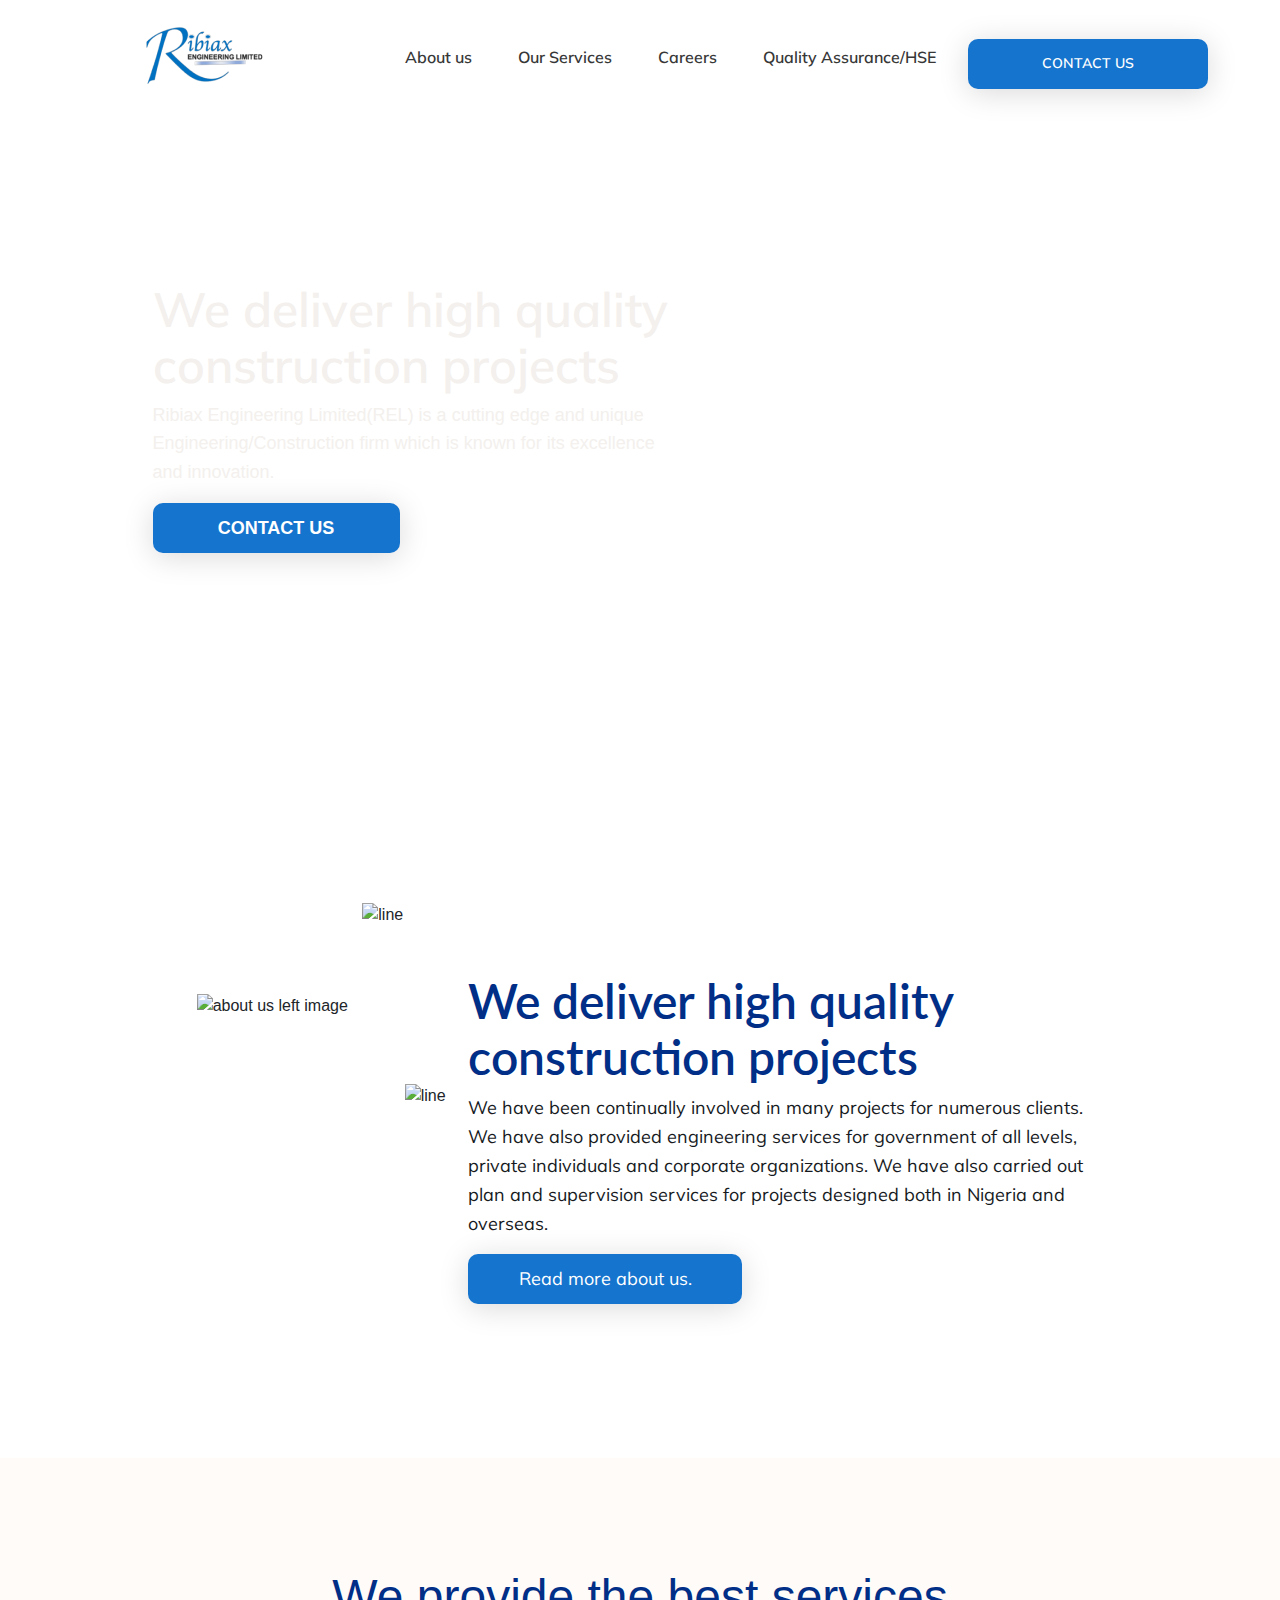
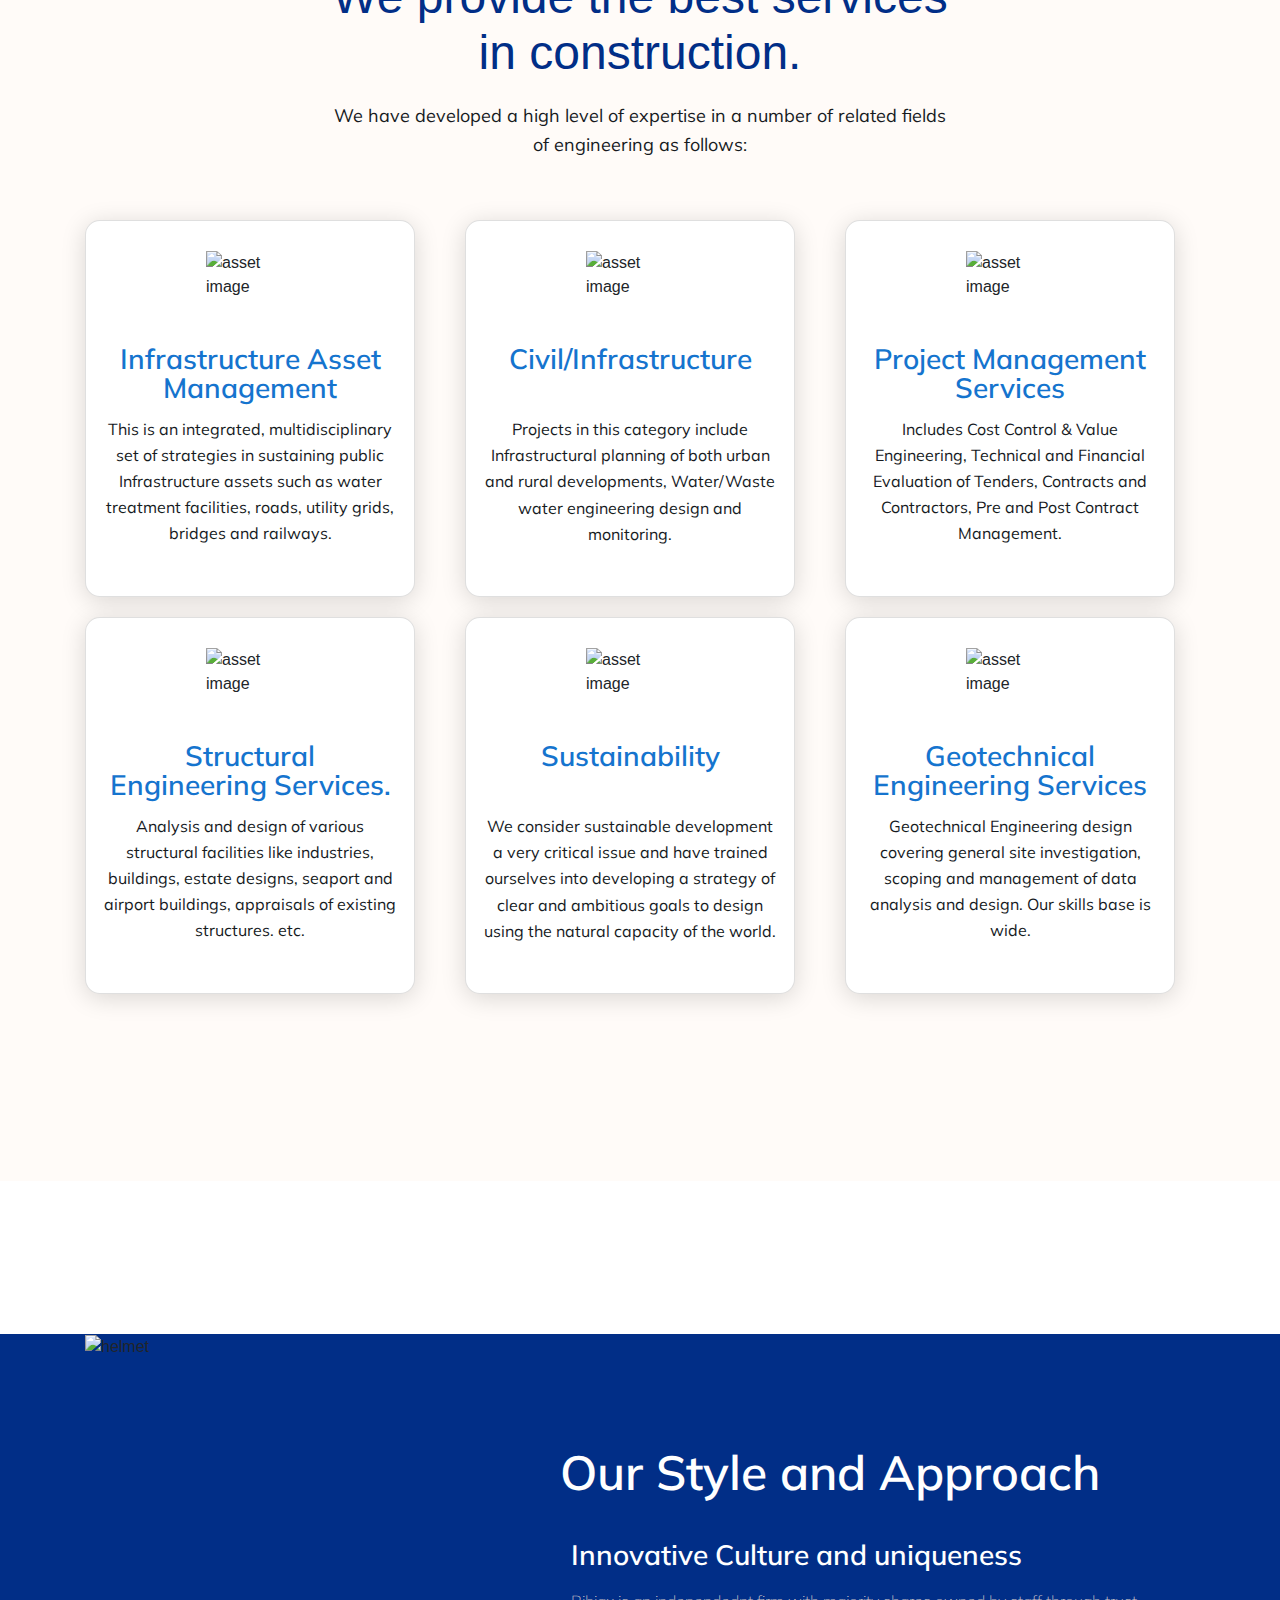
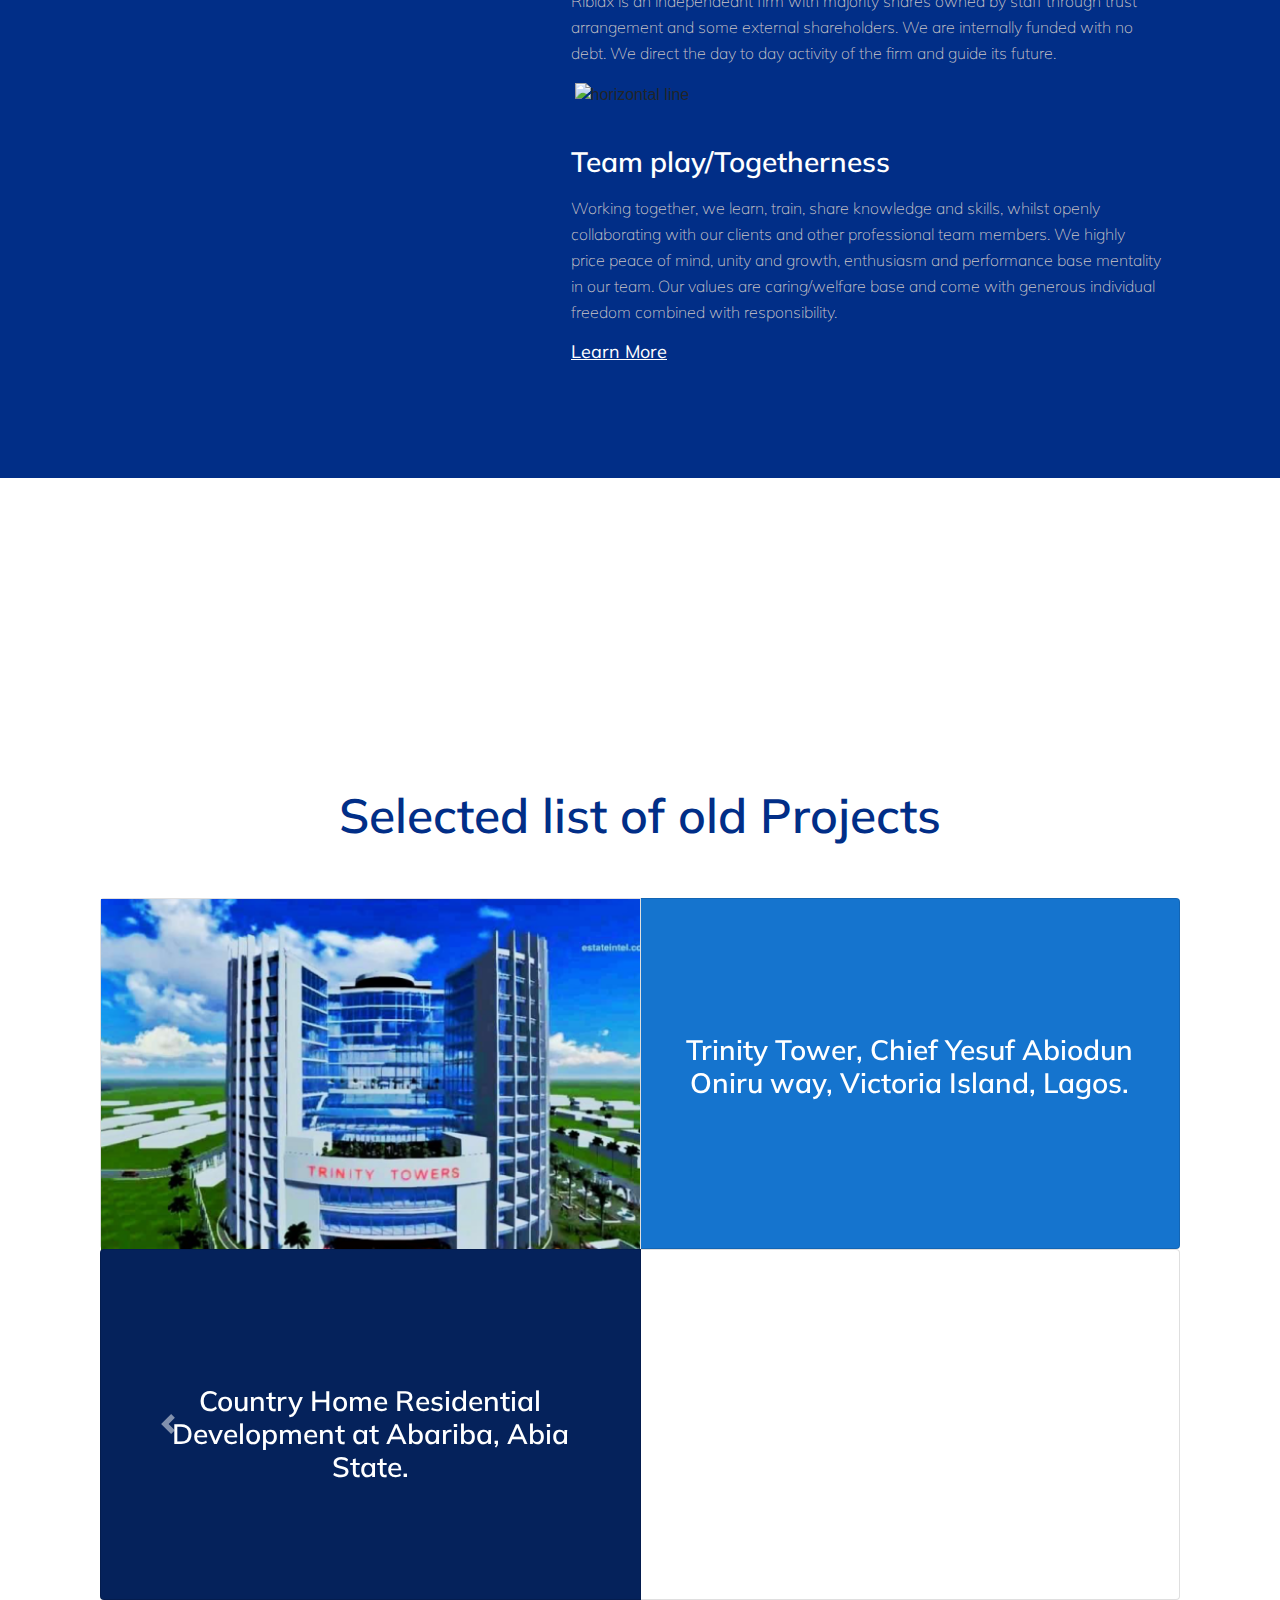
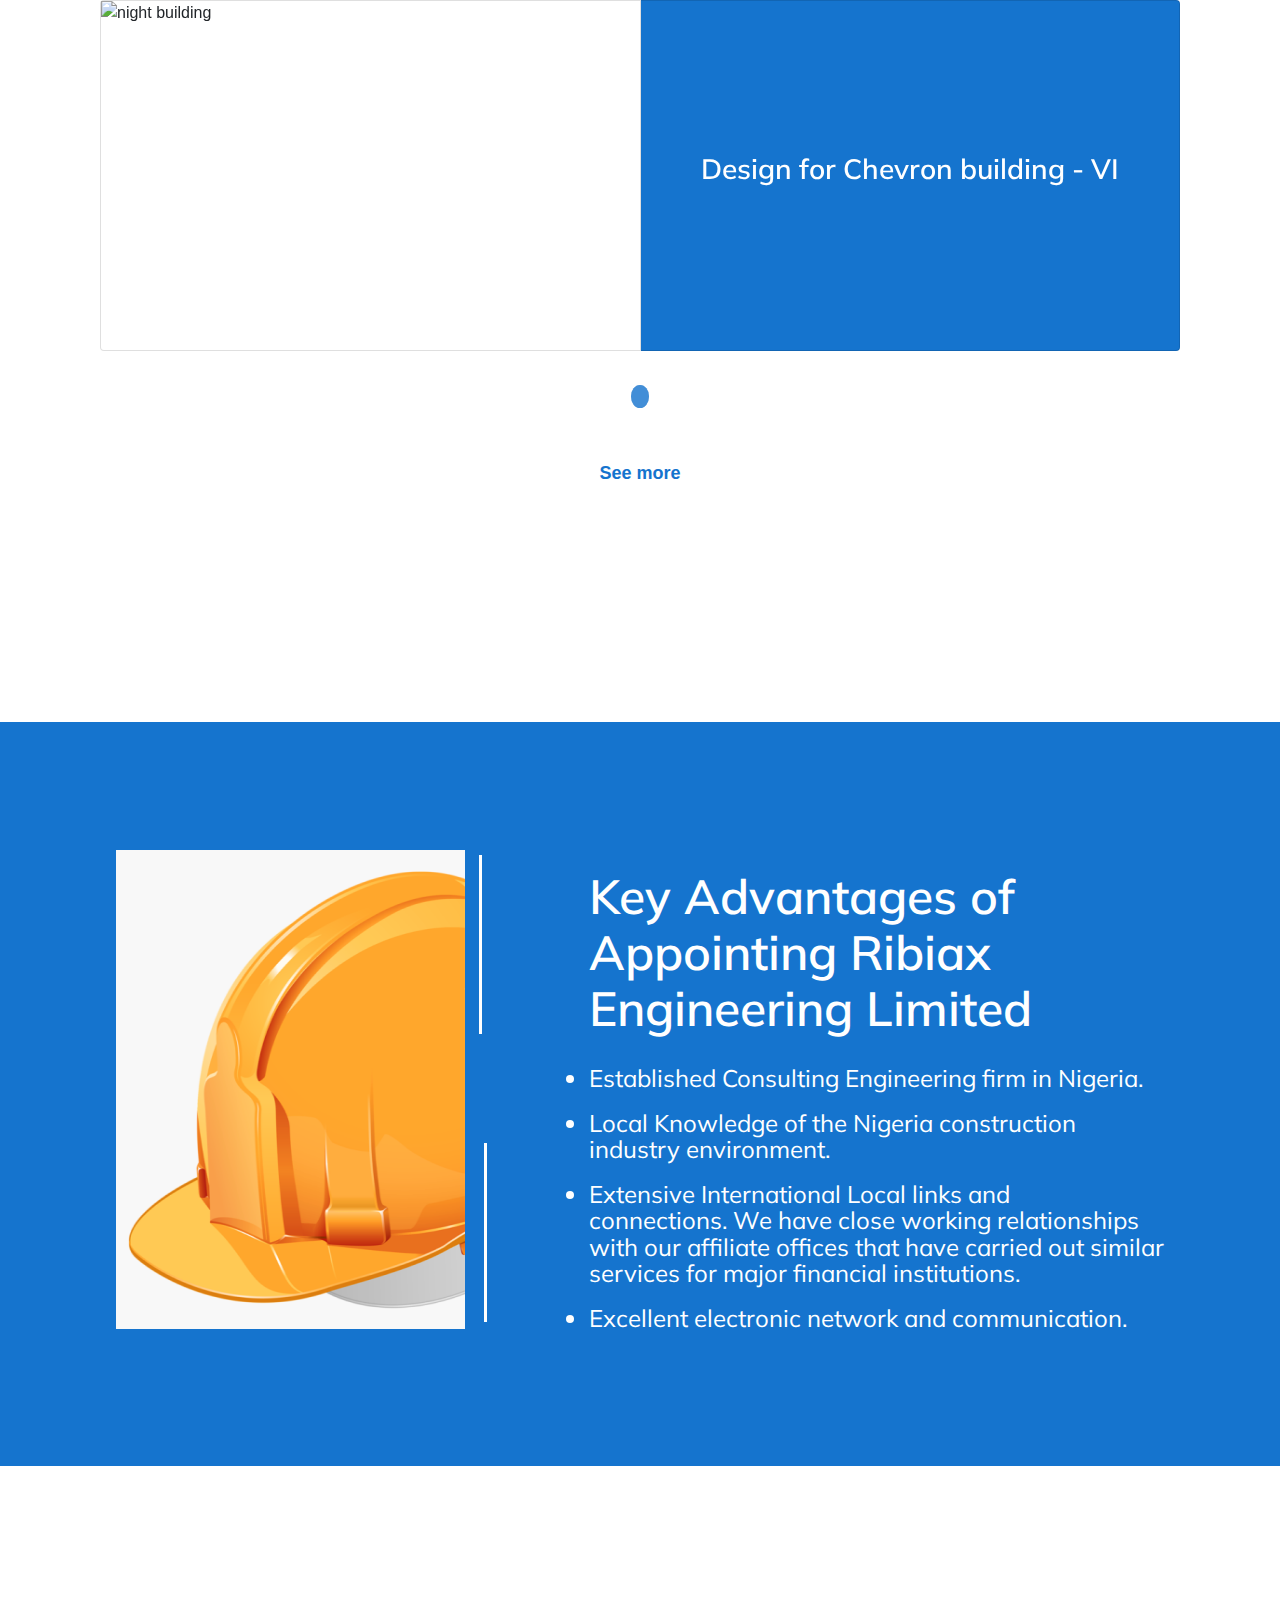
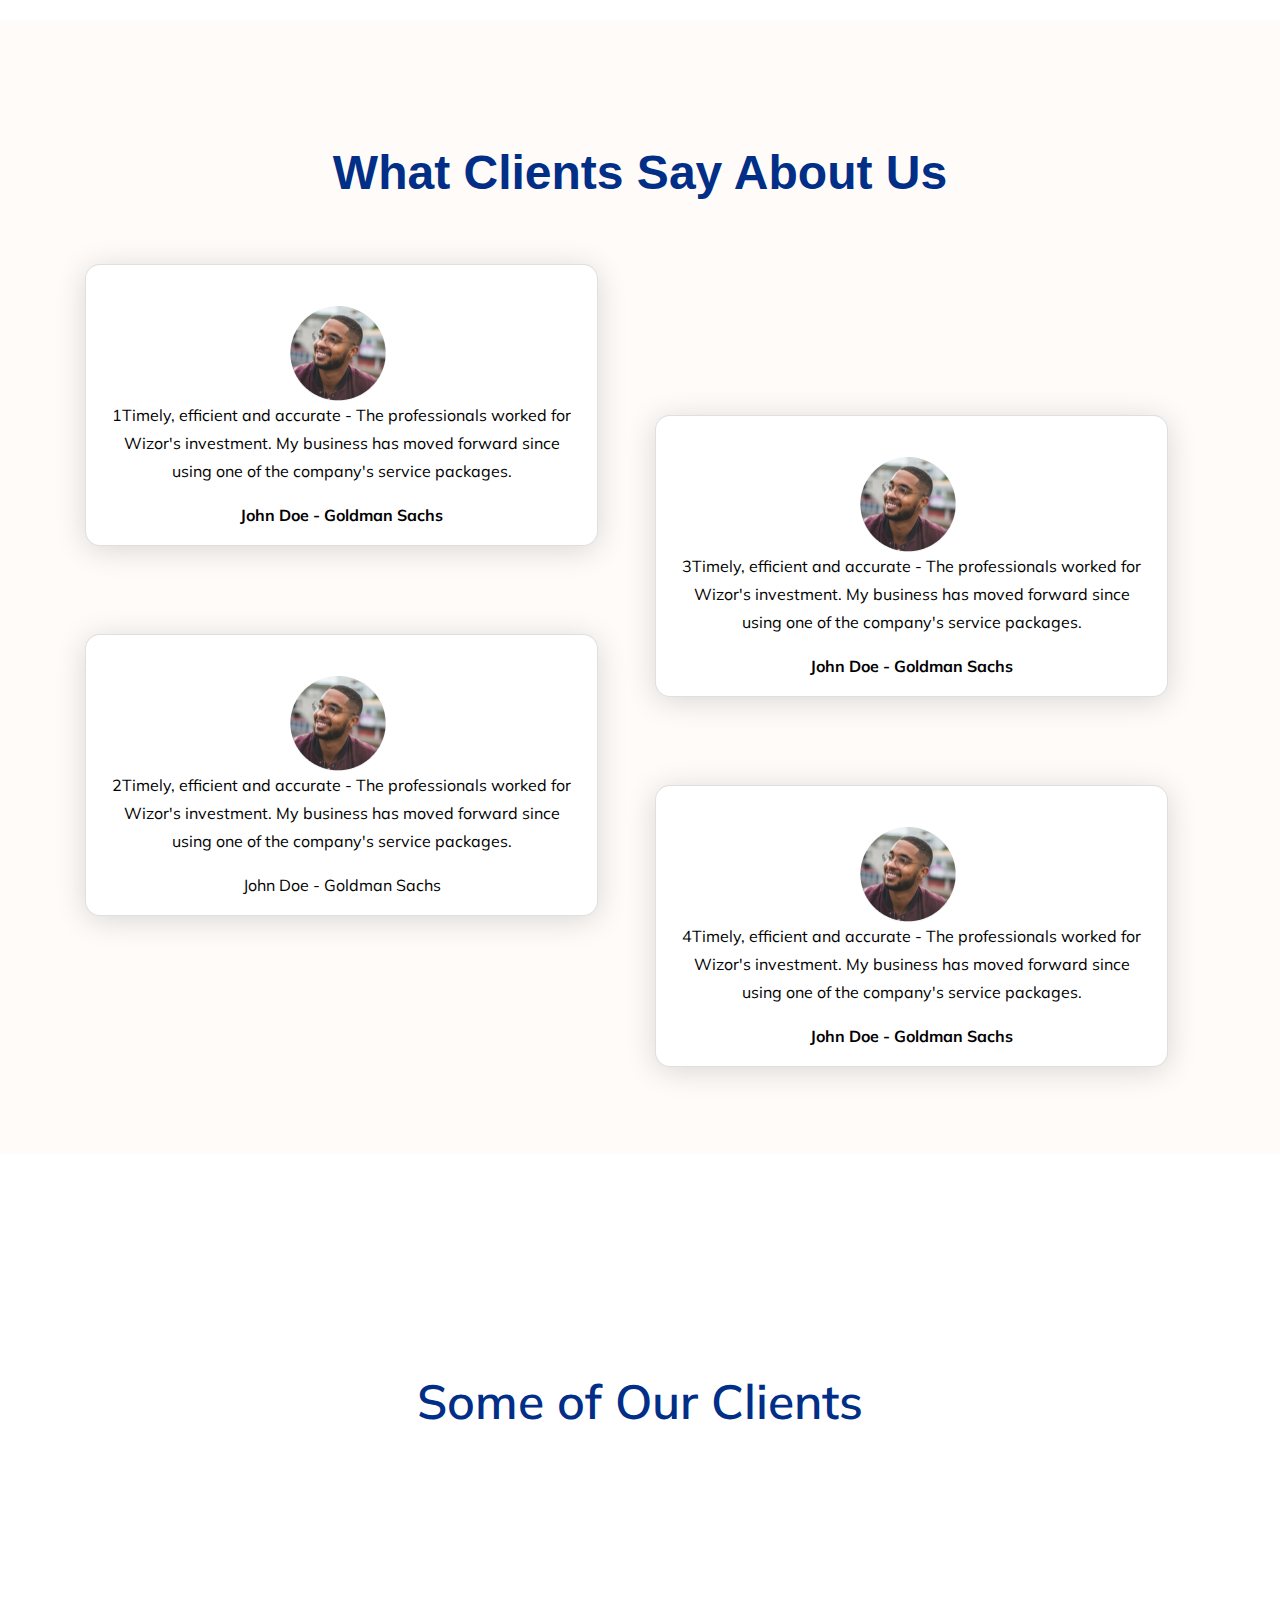
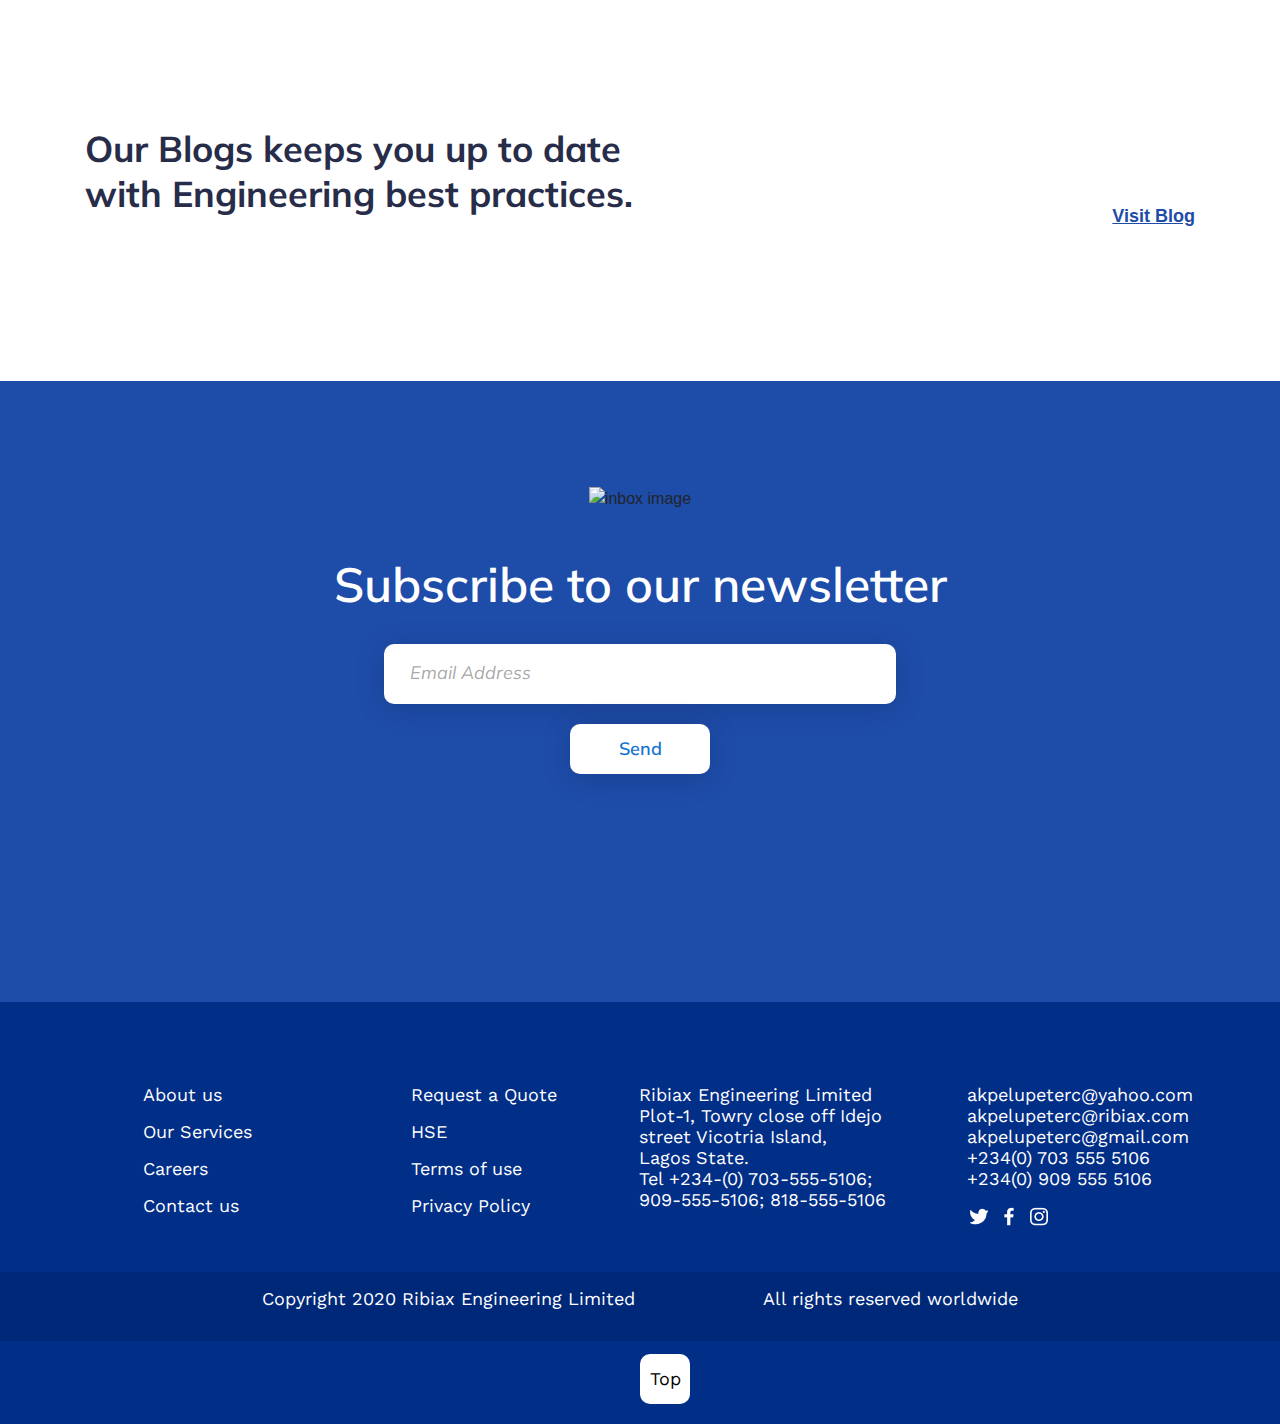
==== index.html @ f1df499e "Linked the style and approach write up on the landing page to the main page" ====
<!DOCTYPE html>
<html lang="en">
<head>
    <meta charset="UTF-8">
    <meta name="viewport" content="width=device-width, initial-scale=1.0">
    <meta http-equiv="X-UA-Compatible" content="ie=edge">
    <title>Ribiax</title>
    <meta charset="utf-8">
    <meta name="viewport" content="width=device-width, initial-scale=1">
    <link rel="stylesheet" href="https://maxcdn.bootstrapcdn.com/bootstrap/4.4.1/css/bootstrap.min.css">
    <script src="https://ajax.googleapis.com/ajax/libs/jquery/3.4.1/jquery.min.js"></script>
    <script src="https://cdnjs.cloudflare.com/ajax/libs/popper.js/1.16.0/umd/popper.min.js"></script>
    <script src="https://maxcdn.bootstrapcdn.com/bootstrap/4.4.1/js/bootstrap.min.js"></script>
  <!-- font-awesome -->
  <link rel="stylesheet" href="https://use.fontawesome.com/releases/v5.7.0/css/all.css" 
  integrity="sha384-lZN37f5QGtY3VHgisS14W3ExzMWZxybE1SJSEsQp9S+oqd12jhcu+A56Ebc1zFSJ" crossorigin="anonymous">
  <!-- <muli Google fonts -->
  <link href="https://fonts.googleapis.com/css?family=Muli&display=swap" rel="stylesheet">
  <!-- Lato google font -->
  <link href="https://fonts.googleapis.com/css?family=Lato&display=swap" rel="stylesheet">   
   <!-- work sans font -->
  <link href="https://fonts.googleapis.com/css?family=Work+Sans&display=swap" rel="stylesheet">
  <!-- Aos library -->
  <link rel="stylesheet" href="https://unpkg.com/aos@next/dist/aos.css" />
  <!-- Sweet alert -->
  <script src="https://cdn.jsdelivr.net/npm/sweetalert2@9"></script>
<link rel="stylesheet" href="styles/index/index.css">
</head>
<body>      
      <!-- Navigation bar -->
      <nav class="navbar navbar-expand-sm  navbar-dark header-2" id="sect">
        <a class="navbar-brand log" href="#"> <img src="image/brand.png" alt="logo"></a>
        <button class="navbar-toggler" type="button" data-toggle="collapse" data-target="#collapsibleNavbar"
        style="background: #1574CE;">
          <span class="navbar-toggler-icon"></span>
        </button>
        <div class="collapse navbar-collapse exp-colapse " id="collapsibleNavbar">
          <ul class="navbar-nav no">
            <li class="nav-item ni">
              <a about class="nav-link exp" href="about.html">About us</a>
            </li>
            <li class="nav-item ni">
              <a class="nav-link exp second" href="services.html">Our Services</a>
            </li>
            <li class="nav-item ni">
              <a class="nav-link exp third" href="careers.html">Careers</a>
            </li>    
            <li class="nav-item ni">
                <a class="nav-link exp fifth" href="#">Quality Assurance/HSE</a>  
            </li>
            <li class="nav-item right-btn">
                <a href="contact.html">
                  <button type="submit">CONTACT US</button>
                </a>                    
              </li>    
          </ul>
        </div>  
      </nav>
      <!-- End of navigation bar -->
      <main>
      <div class="container-fluid top-fluid">
        <div top-content>
          <h2>We deliver high quality<br> construction projects</h2>
          <p>Ribiax Engineering Limited(REL) is a cutting edge and unique<br>
             Engineering/Construction firm which is known for its excellence<br>
              and innovation.</p>
              <button type="submit">CONTACT US</button> 
              <a href="about.html">Learn More</a>
        </div>
      </div>
        <!-- About us section-->
  <section>
    <div class="container cont-abou">
      <div class="row justify-content-center cont-about-2">
        <div class="left">
          <img src="image/building.png" alt="about us left image" class="build img-fluid">
          <img src="image/line.png" alt="line" class="img-fluid">
          <img src="image/line.png" alt="line" class="img-fluid">     
          
        </div>
        <div class="right">
        <h2>We deliver high quality<br>construction projects</h2>
        <p>We have been continually involved in many projects for numerous clients.<br>
        We have also provided engineering services for government of all levels,<br>
        private individuals and corporate organizations. We have also carried out<br>
        plan and supervision services for projects designed both in Nigeria and <br>
        overseas.</p>
        <button type="submit">Read more about us.</button> 
        </div>
      </div>
    </div>
  </section>
<!-- Services section -->
<section>
  <div class="container-fluid services">
    <div class="container services-content">
    <h2>We provide the best services<br> in construction.</h2>
    <p>We have developed a high level of expertise in a number of related fields<br>
      of engineering as follows:</p>
      <div class="row c-row justify-content-center">
        <div class="col-md-4 col-sm-4 w-card fir">
          <div class="card">
            <img src="image/asset.png" alt="asset image" class="img-fluid">
            <h4>Infrastructure Asset<br>
            Management</h4>
            <p>This is an integrated, multidisciplinary<br>
            set of strategies in sustaining public<br> 
            Infrastructure assets such as water<br>
             treatment facilities, roads, utility grids,<br>
            bridges and railways.</p>
          </div>
          <div class="card">
            <img src="image/structural.png" alt="asset image" class="img-fluid">
            <h4>Structural<br>Engineering Services.</h4>
            <p>Analysis and design of various<br>
               structural facilities like industries,<br> 
               buildings, estate designs, seaport and<br>
               airport buildings, appraisals of existing<br>
               structures. etc.</p>
          </div>
        </div>
        <div class="col-md-4 col-sm-4 w-card w-card-2">
          <div class="card infr">
            <img src="image/civil.png" alt="asset image" class="img-fluid">
            <h4>Civil/Infrastructure</h4>
            <p s-card-content>Projects in this category include<br>
              Infrastructural planning of both urban<br> 
              and rural developments, Water/Waste<br>
               water engineering design and<br>
               monitoring.</p>
          </div>
          <div class="card sus">
            <img src="image/sustain.png" alt="asset image" class="img-fluid">
            <h4>Sustainability</h4>
            <p s-card-content>We consider sustainable development<br>
               a very critical issue and have trained<br> 
               ourselves into developing a strategy of <br>
               clear and ambitious goals to design<br>
               using the natural capacity of the world.</p>
          </div>
        </div>
        <div class="col-md-4 col-sm-4 w-card">
          <div class="card proj">
            <img src="image/project.png" alt="asset image" class="img-fluid">
            <h4>Project Management<br>Services</h4>
            <p>Includes Cost Control & Value<br>
              Engineering, Technical and Financial<br> 
              Evaluation of Tenders, Contracts and<br>
              Contractors, Pre and Post Contract<br>
              Management.</p>
          </div>
          <div class="card geo">
            <img src="image/geotech.png" alt="asset image" class="img-fluid">
            <h4>Geotechnical<br>
              Engineering Services</h4>
            <p>Geotechnical Engineering design<br>
              covering general site investigation,<br> 
              scoping and management of data<br>
               analysis and design. Our skills base is<br>
               wide.</p>
          </div>
        </div>
      </div>
  </div>
  </div>
</section>
<!-- End of services section -->

<!-- Style and Approach -->
<section>
  <div class="style">
 <div class="container con">
  <div class="row">
    <div class="col-md-4 col-sm-3 hel">
   <img src="image/helmet.png" alt="helmet" class="img-fluid">
    </div>
    <div class="col-md-8 col-sm-9 top-head-1">
   <h2>Our Style and Approach</h2>
   <h6>Innovative Culture and uniqueness</h6>
   <p>Ribiax is an independednt firm with majority shares owned by staff through trust<br>
     arrangement and some external shareholders. We are internally funded with no<br>
      debt. We direct the day to day activity of the firm and guide its future.</p>
      <img src="image/hori-line.png" alt="horizontal line" class="img-fluid">
      <h6>Team play/Togetherness</h6>
   <p>Working together, we learn, train, share knowledge and skills, whilst openly<br>
      collaborating with our clients and other professional team members. We highly<br>
       price peace of mind, unity and growth, enthusiasm and performance base mentality<br> 
       in our team. Our values are caring/welfare base and come with generous individual<br>
      freedom combined with responsibility.</p>
      <a href="about-style-approach.html">Learn More</a>
    </div>
  </div>
 </div>
  </div>
 </section>
<!-- End of style and approach -->

<!-- List of projects -->

<section>
  <div class="container">
    <div class="row project-row justify-content-center">
      <div class="col-md-12 col-sm-12 project">
        <h2>Selected list of old Projects</h2>
        <!-- Carousel -->
        <div id="demo" class="carousel slide" data-ride="carousel">
 
          <!-- Indicators -->
          <ul class="carousel-indicators indi">
            <li class="f" data-target="#demo" data-slide-to="0" class="active"></li>
            <li class="f" data-target="#demo" data-slide-to="1"></li>
            <li class="f" data-target="#demo" data-slide-to="2"></li>
          </ul>
        
          <!-- The slideshow -->
          <div class="carousel-inner">
            <div class="carousel-item active">
              
        <div class="container">
          <div class="card-group ca">
              <div class="card">
                <img src="image/7.png" alt="">
              </div>
              <div class="card content">
              <p>Trinity Tower, Chief Yesuf Abiodun<br>
              Oniru way, Victoria Island, Lagos.</p>  
              </div>
            </div>
            <div class="card-group ca">
              <div class="card content-2">
                <p>Country Home Residential<br>
                Development at Abariba, Abia<br>
                State.</p>
              </div>
              <div class="card content-3">
               <img src="image/tall.png" alt=""> 
              </div>
            </div>
            <div class="card-group ca">
              <div class="card">
             <img src="image/night-build.png" alt="night building">
              </div>
              <div class="card content-4">
              <p>Design for Chevron building - VI</p>
              </div>
            </div>
          </div>
            </div>
            <div class="carousel-item">
              
        <div class="container">
          <div class="card-group ca">
              <div class="card">
                <img src="image/7.png" alt="">    
              </div>
              <div class="card content">
                <p>Trinity Tower, Chief Yesuf Abiodun<br>
                  Oniru way, Victoria Island, Lagos.</p>  
              </div>
            </div>
            <div class="card-group ca">
              <div class="card content-2">
                <p>Country Home Residential<br>
                  Development at Abariba, Abia<br>
                  State.</p>
              </div>
              <div class="card">
                <img src="image/tall.png" alt="">   
              </div>
            </div>
            <div class="card-group ca">
              <div class="card">
                <img src="image/night-build.png" alt="night building">    
              </div>
              <div class="card content-4">
                <p>Design for Chevron building - VI</p>   
              </div>
            </div>
          </div>
            </div>
            <div class="carousel-item">
              
        <div class="container">
          <div class="card-group ca">
              <div class="card">
             <img src="image/7.png" alt="">      
              </div>
              <div class="card content">
                <p>Trinity Tower, Chief Yesuf Abiodun<br>
                  Oniru way, Victoria Island, Lagos.</p>
              </div>
            </div>
            <div class="card-group ca">
              <div class="card content-2">
                <p>Country Home Residential<br>
                  Development at Abariba, Abia<br>
                  State.</p>   
              </div>
              <div class="card">
                <img src="image/tall.png" alt="">  
              </div>
            </div>
            <div class="card-group ca">
              <div class="card">
                <img src="image/night-build.png" alt="night building">     
              </div>
              <div class="card content-4">
                <p>Design for Chevron building - VI</p>
              </div>
            </div>
          </div>
            </div>
          </div>
        
          <!-- Left and right controls -->
          <a class="carousel-control-prev" href="#demo" data-slide="prev">
            <span class="carousel-control-prev-icon"></span>
          </a>
          <a class="carousel-control-next" href="#demo" data-slide="next">
            <span class="carousel-control-next-icon"></span>
          </a>
        
        </div>
 
      </div>
      <div class="link-ongoing">
      <a href="completed-proj.html" style="margin: 8%;"><p style="text-align: center; font-family: 'Noto sans', sans-serif;
       color: #1574CE; margin-top: 7%; font-weight: 580;
       font-size: 18px;">
       See more</p></a>
      </div>
    </div>
  </div>
 </section>
<!-- End of List of projects -->

<!-- Advantages section -->

 <!-- Advantage section -->
 <section>
  <div class="container adv">
    <div class="row justify-content-center">
      <div class="left">
       <img src="image/eng-helmet.png" alt="helmet image" class="img-fluid">
       <img src="image/white-line.png" alt="line" class="img-fluid"> 
       <img src="image/white-line.png" alt="line" class="img-fluid">          
      </div>
      <div class="right right-new">
        <h2>Key Advantages of <br>
          Appointing Ribiax<br> Engineering Limited</h2>
          <ul>
            <li>Established Consulting Engineering firm in Nigeria.</li>
            <li loc>Local Knowledge of the Nigeria construction<br>
            industry environment.</li>
            <li loc>Extensive International Local links and <br>
              connections. We have close working relationships<br>
            with our affiliate offices that have carried out similar<br>
          services for major financial institutions.</li>
          <li loc>Excellent electronic network and communication.</li>
          </ul>
      </div>
    </div>
  </div>
 </section>
<!-- End of Advantages section -->

<!-- Testimonial section -->
<section test>
  <div class="container-fluid testimonial">
    <h2>What Clients Say About Us</h2>
    <div class="container">
      <div class="row card-test">
        <div class="col-md-6 col-sm-6 left-2">
        <div class="card">
          <img src="image/Ellipse-2.png" alt="human photo">
          <p>1Timely, efficient and accurate - The professionals worked for<br>
           Wizor's investment. My business has moved forward since<br>
           using one of the company's service packages.</p>
           <p second>John Doe - Goldman Sachs</p>
        </div>  
        <div class="card test-card second">
          <img src="image/Ellipse-2.png" alt="human photo">
          <p two>2Timely, efficient and accurate - The professionals worked for<br>
           Wizor's investment. My business has moved forward since<br>
           using one of the company's service packages.</p>
           <p >John Doe - Goldman Sachs</p>
        </div>
        </div>
        <div class="col-md-6 col-sm-6 right-2">
          <div class="card f-right three">
            <img src="image/Ellipse-2.png" alt="human photo">
          <p>3Timely, efficient and accurate - The professionals worked for<br>
           Wizor's investment. My business has moved forward since<br>
           using one of the company's service packages.</p>
           <p second>John Doe - Goldman Sachs</p>
          </div>
          <div class="card test-card b-right four">
            <img src="image/Ellipse-2.png" alt="human photo">
          <p>4Timely, efficient and accurate - The professionals worked for<br>
           Wizor's investment. My business has moved forward since<br>
           using one of the company's service packages.</p>
           <p second>John Doe - Goldman Sachs</p>
          </div> 
        </div>
      </div>
    </div>
  </div>
 </section>
<!-- End of testimonial section -->

<!-- Clients section -->
<section>
  <div class="container-fluid clients">
    <h2>Some of Our Clients</h2>   
    <marquee behavior="" direction="">     
    <div class="row cssmarquee">
     <img src="image/Group 572.png" alt="">
     <img src="image/arm.png" alt="">
     <img src="image/unnamed.png" alt="">
     <img src="image/UPDC-LOGO.png" alt="">
     <img src="image/africa.png" alt="">
     <img src="image/nnpc.png" alt="">        
     <img src="image/spdc-internships.png" alt="">
    </div>
  </marquee>
  </div>
 </section>
<!-- End of clients section -->

<!-- Blog section -->
<section>
<div class="container blog">
<h4>Our Blogs keeps you up to date<br>
 with Engineering best practices.</h4>
 <a href="https://www.ribiax.com">Visit Blog</a>
</div>
</section>
<!-- <div class="container-fluid blog-card">
  <div class="row justify-content-center">
  <div class="first-image col-md-3 col-sm-3">
    <img src="image/drilldown-blog-1.jpg" alt="blog-1 image">
  </div>
  <div class="second-image col-md-3 col-sm-3">
    <img src="image/art-blog.jpg" alt="blog-2 image">
  </div>
  <div class="third-image col-md-3 col-sm-3">
    <img src="image/woman-blog.jpg" alt="blog-3">
  </div>
  <div class="fourth-image col-md-3 col-sm-3">
    <img src="image/plain-wall-blog.jpg" alt="blog-4">
  </div>
</div>
</div> -->

<!-- Newsletter section -->
<section>
  <div class="container-fluid newsletter">
    <div class="row justify-content-center cen">
  <img src="image/Group 561.png" alt="inbox image">      
          </div>
    <h4>Subscribe to our newsletter</h4>    
    <form id="subscribe">     
    <div class="row justify-content-center in">
      <input type="search" id="email" placeholder="Email Address" required>
    </div>
   <div class="row justify-content-center"> <button type="submit">Send</button></div>
  </form>
    </div>
 </section>
 <!-- End of Newsletter section -->

  <!-- Footer section -->
<footer>
  <div class="foot">
  <div class="container-fluid">
    <div class="row justify-content-center">
      <div class="col left-column">
        <p><a href="#">About us</a></p>
        <p><a href="#">Our Services</a></p>
        <p> <a href="#">Careers</a></p>
        <p><a href="">Contact us</a></p>          
      </div>
      <div class="col left-column-2">
        <p><a href="#">Request a Quote</a></p>
        <p><a href="#">HSE</a></p>
        <p><a href="#">Terms of use</a></p>
        <p><a href="#">Privacy Policy</a></p>    
      </div>
      <div class="col left-column-3">
        <p>Ribiax Engineering Limited<br>
           Plot-1, Towry close off Idejo street Vicotria Island, <br>
           Lagos State.<br>
           Tel +234-(0) 703-555-5106;<br>
           909-555-5106; 818-555-5106</p>
      </div>
      <div class="col d-col left-column-4">
        <p>akpelupeterc@yahoo.com<br>
           akpelupeterc@ribiax.com<br>
           akpelupeterc@gmail.com<br>
           +234(0) 703 555 5106<br>
           +234(0) 909 555 5106</p>
           <div class="social">
             <a href="https://twitter.com/ribiax">
               <img src="image/eva_twitter-fill.png" alt="twitter logo">
            </a>
            <a href="">
              <img src="image/facebook-icon.png" alt="facebook social icon">
            </a>
             <a href="">
               <img src="image/instagram-icon.png" alt="facebook social icon">
            </a>
           </div>
      </div>
    </div>
    <div class="row  copy">
      <p>Copyright 2020 Ribiax Engineering Limited</p>
      <p second>All rights reserved worldwide</p>
    </div>
  </div>
  <div class="scrol">
    <a href="#sect"><button>Top</button></a>
  </div>
  </div>
 </footer>
</main>
  <!-- Javascript animate on scroll -->
  <script src="https://unpkg.com/aos@next/dist/aos.js"></script>
  <script>
    AOS.init({
        offset: 400,
        duration: 1000
    });
  </script>
      <script src="newsletter.js"></script>
  <!-- Sweet alert -->
  <script src="sweetalert2.all.min.js"></script>
<!-- Optional: include a polyfill for ES6 Promises for IE11 -->
<script src="https://cdn.jsdelivr.net/npm/promise-polyfill"></script>
</body>
</html>
---- styles/index/index.css ----
html {
  scroll-behavior: smooth;
}

* {
  margin: 0;
  padding: 0;
}

#sect .log {
  margin-left: 10%;
}

#sect .exp-colapse .no .ni a[about] {
  margin-left: 7rem;
}

#sect .exp-colapse .no .ni .exp {
  color: #373737;
  font-size: 16px;
  font-family: 'Muli';
  font-weight: 590;
  margin-top: 0.5rem;
}

#sect .exp-colapse .no .ni .second {
  margin-left: 30px;
}

#sect .exp-colapse .no .ni .third {
  margin-left: 30px;
}

#sect .exp-colapse .no .ni .fifth {
  margin-left: 30px;
}

#sect .exp-colapse .no .right-btn a button[type="submit"] {
  width: 240px;
  height: 50px;
  -webkit-box-shadow: 0px 4px 30px rgba(0, 0, 0, 0.15);
          box-shadow: 0px 4px 30px rgba(0, 0, 0, 0.15);
  border-radius: 10px;
  background: #1574CE;
  font-family: 'Muli';
  font-size: 14px;
  font-weight: 600;
  line-height: 21px;
  text-align: center;
  color: #FFFFFF;
  border: none;
  margin-top: 4%;
  margin-left: 10%;
}

@media (max-width: 414px) {
  #sect .log img {
    width: 85px;
    height: 80px;
    margin-left: -1rem;
  }
  #sect .exp-colapse .no .ni a[about] {
    margin-left: 1.5rem;
  }
  #sect .exp-colapse .no .ni .exp {
    color: #373737;
    font-size: 16px;
    font-family: 'Muli';
    font-weight: 590;
    margin-left: 1.5rem;
  }
  #sect .exp-colapse .no .right-btn a button[type="submit"] {
    width: 160px;
    height: 45px;
    -webkit-box-shadow: 0px 4px 30px rgba(0, 0, 0, 0.15);
            box-shadow: 0px 4px 30px rgba(0, 0, 0, 0.15);
    border-radius: 10px;
    background: #1574CE;
    font-family: 'Muli';
    font-size: 16px;
    font-weight: 600;
    line-height: 21px;
    text-align: center;
    color: #FFFFFF;
    border: none;
    margin-left: 1.5rem;
  }
}

@media (max-width: 320px) {
  #sect .log img {
    width: 85px;
    height: 80px;
    margin-left: -1rem;
  }
  #sect .exp-colapse .no .ni a[about] {
    margin-left: 1.2rem;
  }
  #sect .exp-colapse .no .ni .exp {
    color: #373737;
    font-size: 16px;
    font-family: 'Muli';
    font-weight: 590;
    margin-left: 1.2rem;
  }
  #sect .exp-colapse .no .right-btn a button[type="submit"] {
    width: 160px;
    height: 45px;
    -webkit-box-shadow: 0px 4px 30px rgba(0, 0, 0, 0.15);
            box-shadow: 0px 4px 30px rgba(0, 0, 0, 0.15);
    border-radius: 10px;
    background: #1574CE;
    font-family: 'Muli';
    font-size: 16px;
    font-weight: 600;
    line-height: 21px;
    text-align: center;
    color: #FFFFFF;
    border: none;
    margin-left: 1.2rem;
  }
}

@media (min-width: 411px) and (max-width: 570px) {
  #sect .log img {
    width: 85px;
    height: 80px;
    margin-left: -1rem;
  }
  #sect .exp-colapse .no .ni a[about] {
    margin-left: 1.5rem;
  }
  #sect .exp-colapse .no .ni .exp {
    color: #373737;
    font-size: 16px;
    font-family: 'Muli';
    font-weight: 590;
    margin-left: 1.5rem;
  }
  #sect .exp-colapse .no .right-btn a button[type="submit"] {
    width: 160px;
    height: 45px;
    -webkit-box-shadow: 0px 4px 30px rgba(0, 0, 0, 0.15);
            box-shadow: 0px 4px 30px rgba(0, 0, 0, 0.15);
    border-radius: 10px;
    background: #1574CE;
    font-family: 'Muli';
    font-size: 16px;
    font-weight: 600;
    line-height: 21px;
    text-align: center;
    color: #FFFFFF;
    border: none;
    margin-left: 1.5rem;
  }
}

@media (min-width: 475px) and (max-width: 1000px) {
  #sect .log img {
    width: 85px;
    height: 80px;
    margin-left: -1rem;
  }
  #sect .exp-colapse .no .ni a[about] {
    margin-left: 1rem;
  }
  #sect .exp-colapse .no .ni .exp {
    color: #373737;
    font-size: 16px;
    font-family: 'Muli';
    font-weight: 590;
    margin-left: 1.5rem;
  }
  #sect .exp-colapse .no .right-btn a button[type="submit"] {
    width: 160px;
    height: 45px;
    -webkit-box-shadow: 0px 4px 30px rgba(0, 0, 0, 0.15);
            box-shadow: 0px 4px 30px rgba(0, 0, 0, 0.15);
    border-radius: 10px;
    background: #1574CE;
    font-family: 'Muli';
    font-size: 16px;
    font-weight: 600;
    line-height: 21px;
    text-align: center;
    color: #FFFFFF;
    border: none;
    margin-left: 1%;
  }
}

main .top-fluid {
  background-image: url("https://res.cloudinary.com/peterdbrainy/image/upload/v1583613796/top-head.png");
  background-size: cover;
  width: 100%;
  height: 633px;
}

main .top-fluid div[top-content] {
  padding-top: 13%;
  margin-left: 11%;
}

main .top-fluid div[top-content] h2 {
  font-family: 'Muli', sans-serif;
  font-size: 48px;
  font-weight: 600;
  line-height: 56px;
  color: #F3F0ED;
  -webkit-animation-name: moveToLeft;
          animation-name: moveToLeft;
  -webkit-animation-duration: 2s;
          animation-duration: 2s;
}

main .top-fluid div[top-content] p {
  font-size: 18px;
  line-height: 161.8%;
  color: #F3F0ED;
  font-weight: 400;
  -webkit-animation-name: moveToRight;
          animation-name: moveToRight;
  -webkit-animation-duration: 2s;
          animation-duration: 2s;
}

main .top-fluid div[top-content] button[type="submit"] {
  width: 247px;
  height: 50px;
  background: #1574CE;
  -webkit-box-shadow: 0px 4px 30px rgba(0, 0, 0, 0.15);
          box-shadow: 0px 4px 30px rgba(0, 0, 0, 0.15);
  border-radius: 10px;
  border: none;
  font-size: 18px;
  font-weight: 600;
  line-height: 21px;
  text-align: center;
  color: #FFFFFF;
  -webkit-animation-name: animateBtn;
          animation-name: animateBtn;
  -webkit-animation-duration: 1s;
          animation-duration: 1s;
  -webkit-animation-delay: 1.5s;
          animation-delay: 1.5s;
  -webkit-animation-fill-mode: backwards;
          animation-fill-mode: backwards;
}

main .top-fluid div[top-content] a {
  font-family: 'Muli';
  font-size: 18px;
  line-height: 21px;
  -webkit-text-decoration-line: underline;
          text-decoration-line: underline;
  color: #FFFFFF;
  margin-left: 46px;
  -webkit-animation-name: animateBtn;
          animation-name: animateBtn;
  -webkit-animation-duration: 1s;
          animation-duration: 1s;
  -webkit-animation-delay: 2.3s;
          animation-delay: 2.3s;
  -webkit-animation-fill-mode: backwards;
          animation-fill-mode: backwards;
}

main .top-fluid .img-fluid {
  margin-top: -8px;
}

main section {
  margin-top: 12%;
}

main .left img:nth-child(1) {
  width: 88%;
  height: 479px;
}

main .left img:nth-child(2) {
  margin-top: -73%;
  margin-left: 10px;
}

main .left img:nth-child(3) {
  margin-top: 72%;
  margin-left: -3px;
}

main .right {
  margin-top: 6%;
  margin-left: 2%;
}

main .right h2 {
  font-family: 'Lato';
  font-size: 48px;
  line-height: 56px;
  color: #012E87;
  font-weight: 600;
}

main .right p {
  font-family: 'Muli', sans-serif;
  font-size: 18px;
  line-height: 29px;
  color: #161A1E;
}

main .right button[type="submit"] {
  width: 274px;
  height: 50px;
  background: #1574CE;
  -webkit-box-shadow: 0px 4px 30px rgba(0, 0, 0, 0.15);
          box-shadow: 0px 4px 30px rgba(0, 0, 0, 0.15);
  border-radius: 10px;
  font-family: 'Muli', sans-serif;
  font-size: 18px;
  line-height: 21px;
  text-align: center;
  color: #FFFFFF;
  border: none;
}

main .services {
  max-width: 1523px;
  height: 1323px;
  background: #FFFBF8;
}

main .services .services-content h2 {
  text-align: center;
  font-family: 'Lato' sans-serif;
  font-size: 48px;
  line-height: 56px;
  text-align: center;
  color: #012E87;
  padding-top: 10%;
}

main .services .services-content p {
  font-family: 'Muli', sans-serif;
  font-size: 18px;
  line-height: 29px;
  text-align: center;
  color: #161A1E;
  margin-top: 20px;
}

main .services .services-content .c-row {
  margin-top: 61px;
}

main .services .services-content .row .w-card .card {
  width: 330px;
  height: 377px;
  margin-bottom: 20px;
  -webkit-box-shadow: 0px 4px 25px rgba(0, 0, 0, 0.15);
          box-shadow: 0px 4px 25px rgba(0, 0, 0, 0.15);
  border-radius: 15px;
}

main .services .services-content .row .w-card .card img {
  width: 80px;
  height: 81px;
  margin: 30px 20px 10px 120px;
}

main .services .services-content .row .w-card .card h4 {
  text-align: center;
  font-family: 'Muli';
  font-size: 28px;
  line-height: 106%;
  color: #1574CE;
  font-weight: 600;
  margin-top: 2px;
}

main .services .services-content .row .w-card .card p {
  font-family: 'Muli';
  font-size: 16px;
  line-height: 163%;
  text-align: center;
  color: #161A1E;
  margin-top: 5px;
}

main .services .services-content .row .w-card .card p[s-card-content] {
  margin-top: 35px;
}

main .style {
  max-width: 1523px;
  height: 744px;
  margin-top: 149px;
  background: #012E87;
}

main .style .hel img {
  margin-top: 1px;
}

main .style .top-head-1 h2 {
  font-family: 'Muli';
  font-size: 48px;
  line-height: 56px;
  text-align: center;
  color: #FFFFFF;
  font-weight: 600;
  margin-top: 110px;
}

main .style .top-head-1 h6 {
  font-family: 'Muli';
  font-size: 28px;
  line-height: 106%;
  color: #FFFFFF;
  margin-left: 106px;
  margin-top: 40px;
  font-weight: 600;
}

main .style .top-head-1 p {
  font-family: 'Muli';
  font-size: 16px;
  line-height: 163%;
  margin-left: 106px;
  color: #cec7c7;
  margin-top: 18px;
  font-weight: lighter;
}

main .style .top-head-1 img {
  margin-left: 15%;
}

main .style .top-head-1 a {
  font-family: 'Muli';
  font-size: 18px;
  line-height: 21px;
  -webkit-text-decoration-line: underline;
          text-decoration-line: underline;
  color: #FFFFFF;
  margin-left: 106px;
}

main .project-row .link-ongoing {
  margin-top: 7%;
}

main .project h2 {
  font-family: 'Muli';
  font-size: 48px;
  font-weight: 600;
  line-height: 56px;
  text-align: center;
  color: #012E87;
  margin-top: 155px;
}

main .ca .card {
  width: 523.5px;
  height: 351px;
}

main .ca .content {
  background: #1574CE;
}

main .ca .content p {
  text-align: center;
  font-family: 'Muli';
  font-size: 28px;
  font-weight: 600;
  line-height: 33px;
  color: #FFFFFF;
  margin-top: 25%;
}

main .ca .content-2 {
  background: #05225b;
}

main .ca .content-2 p {
  text-align: center;
  font-family: 'Muli';
  font-size: 28px;
  font-weight: 600;
  line-height: 33px;
  color: #FFFFFF;
  margin-top: 25%;
}

main .ca .content-4 {
  background: #1574CE;
}

main .ca .content-4 p {
  text-align: center;
  font-family: 'Muli';
  font-size: 28px;
  font-weight: 600;
  line-height: 33px;
  color: #FFFFFF;
  margin-top: 28%;
}

main #demo {
  margin-top: 55px;
}

main #demo .indi li {
  position: absolute;
  width: 18px;
  height: 3px;
  top: 50px;
  background: rgba(21, 116, 206, 0.83);
  border-radius: 50%;
}

main .adv {
  max-width: 1523px;
  height: 744px;
  top: 5041px;
  background: #1574CE;
  margin-top: 195px;
}

main .adv .left {
  padding-top: 10%;
}

main .adv .right-new {
  margin-left: 6%;
}

main .adv .right-new h2 {
  font-family: 'Muli';
  font-size: 48px;
  line-height: 56px;
  color: #FFFFFF;
  margin-top: 12%;
}

main .adv .right-new ul {
  margin-top: 5%;
}

main .adv .right-new ul li {
  font-family: 'Muli';
  font-size: 24px;
  line-height: 109%;
  color: #FFFFFF;
  margin-top: 3.3%;
}

main .testimonial {
  max-width: 1538px !important;
  height: 1134px;
  background: #FFFBF8;
}

main .testimonial h2 {
  text-align: center;
  margin-top: 110px;
  font-size: 48px;
  line-height: 56px;
  color: #012E87;
  font-weight: 600;
  padding-top: 10%;
}

main .testimonial .card-test {
  margin-top: 63px;
}

main .testimonial .card-test .left-2 .test-card {
  margin-top: 88px;
}

main .testimonial .card-test .left-2 .card {
  width: 95%;
  height: auto;
  background: #FFFFFF;
  -webkit-box-shadow: 0px 4px 30px rgba(0, 0, 0, 0.15);
          box-shadow: 0px 4px 30px rgba(0, 0, 0, 0.15);
  border-radius: 15px;
}

main .testimonial .card-test .left-2 .card img {
  width: 95.29px;
  height: 95.29px;
  margin-top: 8%;
  margin-left: 40%;
}

main .testimonial .card-test .left-2 .card p {
  font-family: 'Muli';
  font-size: 16px;
  line-height: 28px;
  text-align: center;
  color: #000000;
}

main .testimonial .card-test .left-2 .card p[second] {
  font-weight: bold;
}

main .testimonial .card-test .right-2 .f-right {
  margin-top: 151px;
}

main .testimonial .card-test .right-2 .b-right {
  margin-top: 88px;
}

main .testimonial .card-test .right-2 .card {
  width: 95%;
  height: auto;
  background: #FFFFFF;
  -webkit-box-shadow: 0px 4px 30px rgba(0, 0, 0, 0.15);
          box-shadow: 0px 4px 30px rgba(0, 0, 0, 0.15);
  border-radius: 15px;
}

main .testimonial .card-test .right-2 .card img {
  width: 95.29px;
  height: 95.29px;
  margin-top: 8%;
  margin-left: 40%;
}

main .testimonial .card-test .right-2 .card p {
  font-family: 'Muli';
  font-size: 16px;
  line-height: 28px;
  text-align: center;
  color: #000000;
}

main .testimonial .card-test .right-2 .card p[second] {
  font-weight: bold;
}

main .clients h2 {
  font-family: 'Muli';
  font-size: 48px;
  line-height: 56px;
  text-align: center;
  margin-top: 219px;
  color: #012E87;
  font-weight: 600;
}

main .clients .cssmarquee {
  margin-top: 50px;
}

main .clients .cssmarquee img {
  width: 145px;
  height: 60px;
  -webkit-transform: translateX(100%);
          transform: translateX(100%);
  margin-bottom: 20px;
}

main .clients .cssmarquee img:nth-child(3) {
  margin-left: 25px;
}

main .clients .cssmarquee img:nth-child(2) {
  margin-left: 20px;
}

main .clients .cssmarquee img:nth-child(4) {
  margin-left: 25px;
}

main .blog {
  display: -webkit-box;
  display: -ms-flexbox;
  display: flex;
  -webkit-box-orient: horizontal;
  -webkit-box-direction: normal;
      -ms-flex-direction: row;
          flex-direction: row;
  -ms-flex-wrap: wrap;
      flex-wrap: wrap;
  -webkit-box-pack: justify;
      -ms-flex-pack: justify;
          justify-content: space-between;
}

main .blog h4 {
  font-family: 'Muli';
  font-style: normal;
  font-weight: bold;
  font-size: 36px;
  line-height: 123.6%;
  color: #272C49;
}

main .blog a {
  font-family: 'Noto sans', sans-serif;
  font-style: normal;
  font-weight: 700;
  font-size: 18px;
  line-height: 123.6%;
  -webkit-text-decoration-line: underline;
          text-decoration-line: underline;
  color: #1E4CA9;
  margin-top: 7%;
}

main .newsletter {
  max-width: 1523px;
  height: 621px;
  background: #1E4CA9;
  margin-top: 143px;
}

main .newsletter .cen img {
  margin-top: 106px;
}

main .newsletter h4 {
  font-family: 'Muli';
  font-weight: 600;
  font-size: 48px;
  line-height: 56px;
  text-align: center;
  color: #FFFFFF;
  margin-top: 45px;
}

main .newsletter input[type="search"] {
  background: #FFFFFF;
  -webkit-box-shadow: 0px 4px 30px rgba(0, 0, 0, 0.15);
          box-shadow: 0px 4px 30px rgba(0, 0, 0, 0.15);
  border-radius: 10px;
  width: 40%;
  height: 60px;
  border: none;
  margin-top: 24px;
}

main .newsletter input[type="search"]::-webkit-input-placeholder {
  font-family: 'Muli';
  font-size: 18px;
  font-weight: regular;
  font-style: oblique;
  line-height: 21px;
  padding-left: 5%;
  color: rgba(22, 26, 30, 0.4);
}

main .newsletter input[type="search"]:-ms-input-placeholder {
  font-family: 'Muli';
  font-size: 18px;
  font-weight: regular;
  font-style: oblique;
  line-height: 21px;
  padding-left: 5%;
  color: rgba(22, 26, 30, 0.4);
}

main .newsletter input[type="search"]::-ms-input-placeholder {
  font-family: 'Muli';
  font-size: 18px;
  font-weight: regular;
  font-style: oblique;
  line-height: 21px;
  padding-left: 5%;
  color: rgba(22, 26, 30, 0.4);
}

main .newsletter input[type="search"]::placeholder {
  font-family: 'Muli';
  font-size: 18px;
  font-weight: regular;
  font-style: oblique;
  line-height: 21px;
  padding-left: 5%;
  color: rgba(22, 26, 30, 0.4);
}

main .newsletter button[type="submit"] {
  background: #FFFFFF;
  -webkit-box-shadow: 0px 4px 30px rgba(0, 0, 0, 0.15);
          box-shadow: 0px 4px 30px rgba(0, 0, 0, 0.15);
  border-radius: 10px;
  width: 140px;
  height: 50px;
  margin-top: 20px;
  border: none;
  font-family: 'Muli';
  font-size: 18px;
  font-weight: 600;
  line-height: 21px;
  text-align: center;
  color: #1574CE;
  -webkit-transition: color 2s ease, -webkit-transform 1s ease;
  transition: color 2s ease, -webkit-transform 1s ease;
  transition: color 2s ease, transform 1s ease;
  transition: color 2s ease, transform 1s ease, -webkit-transform 1s ease;
}

main .newsletter button[type="submit"]:hover {
  -webkit-transform: translateY(-6px);
          transform: translateY(-6px);
}

main footer .foot {
  max-width: 1523px;
  height: 422px;
  background: #012E87;
  padding-top: 82px;
}

main footer .foot .scrol {
  margin-left: 50%;
  margin-top: 1%;
}

main footer .foot .scrol a button {
  width: 50px;
  height: 50px;
  border: none;
  background: white;
  border-radius: 10px;
}

main footer .foot .left-column {
  margin-left: 10%;
}

main footer .foot .left-column-2 {
  margin-left: -60px;
}

main footer .foot .left-column-3 {
  margin-left: -100px;
}

main footer .foot .left-column-4 .social a:hover {
  text-decoration: none;
}

main footer .foot p {
  font-family: "work sans" !important;
  font-size: 18px;
  line-height: 21px;
  color: #FFFFFF;
}

main footer .foot a {
  font-family: "work sans" !important;
  font-size: 18px;
  line-height: 21px;
  color: #FFFFFF;
}

main footer .foot .copy {
  max-width: 1523px;
  height: 69px;
  background: #002878;
  margin-top: 40px;
  display: -webkit-box;
  display: -ms-flexbox;
  display: flex;
  -webkit-box-orient: horizontal;
  -webkit-box-direction: normal;
      -ms-flex-direction: row;
          flex-direction: row;
  -ms-flex-wrap: wrap;
      flex-wrap: wrap;
  -webkit-box-pack: center;
      -ms-flex-pack: center;
          justify-content: center;
  -webkit-box-align: center;
      -ms-flex-align: center;
          align-items: center;
}

main footer .foot .copy p[second] {
  margin-left: 10%;
}

@-webkit-keyframes cssmarquee {
  0% {
    -webkit-transform: translateX(100%);
            transform: translateX(100%);
  }
  100% {
    -webkit-transform: translateX(-100%);
            transform: translateX(-100%);
  }
}

@keyframes cssmarquee {
  0% {
    -webkit-transform: translateX(100%);
            transform: translateX(100%);
  }
  100% {
    -webkit-transform: translateX(-100%);
            transform: translateX(-100%);
  }
}

@-webkit-keyframes moveToLeft {
  0% {
    -webkit-transform: translateX(120px);
            transform: translateX(120px);
    opacity: 0;
  }
  100% {
    -webkit-transform: translateX(0);
            transform: translateX(0);
    opacity: 1;
  }
}

@keyframes moveToLeft {
  0% {
    -webkit-transform: translateX(120px);
            transform: translateX(120px);
    opacity: 0;
  }
  100% {
    -webkit-transform: translateX(0);
            transform: translateX(0);
    opacity: 1;
  }
}

@-webkit-keyframes moveToRight {
  0% {
    -webkit-transform: translateX(-120px);
            transform: translateX(-120px);
    opacity: 0;
  }
  100% {
    -webkit-transform: translateX(0);
            transform: translateX(0);
    opacity: 1;
  }
}

@keyframes moveToRight {
  0% {
    -webkit-transform: translateX(-120px);
            transform: translateX(-120px);
    opacity: 0;
  }
  100% {
    -webkit-transform: translateX(0);
            transform: translateX(0);
    opacity: 1;
  }
}

@-webkit-keyframes animateBtn {
  0% {
    opacity: 0;
  }
  100% {
    opacity: 1;
  }
}

@keyframes animateBtn {
  0% {
    opacity: 0;
  }
  100% {
    opacity: 1;
  }
}

@media (min-width: 0px) and (max-width: 365px) and (orientation: portrait) {
  main .right button[type="submit"] {
    position: relative;
    left: -6% !important;
  }
  main .services .services-content .c-row .w-card .card {
    width: 98%;
    height: 55%;
    margin-top: 10px;
  }
  main .services .services-content .c-row .w-card .card img {
    margin-left: 35%;
  }
  main .services .services-content .c-row .w-card .card h4 {
    font-size: 20px;
  }
  main .services .services-content .c-row .w-card-2 .infr {
    top: 8rem !important;
    position: relative;
  }
  main .services .services-content .c-row .w-card-2 .sus {
    position: relative;
    top: 8rem !important;
  }
  main .services .services-content .c-row .w-card .proj {
    position: relative;
    top: 16rem !important;
  }
  main .services .services-content .c-row .w-card .geo {
    position: relative;
    top: 16rem !important;
  }
  main .style .con {
    margin-top: 480% !important;
  }
  main .clients h2 {
    margin-top: 300% !important;
  }
  main footer .foot .copy {
    height: 50%;
  }
  main footer .foot .copy p {
    text-align: center;
  }
  main .newsletter .cen img {
    margin-top: 15% !important;
  }
}

@media only screen and (min-width: 375px) and (max-width: 415px) {
  .services .services-content .c-row {
    margin-left: -1%;
  }
  .style {
    height: 95% !important;
  }
  .style .con {
    margin-top: 380% !important;
  }
  .style .top-head-1 img {
    width: 90%;
    margin-left: 5% !important;
  }
  .style .top-head-1 h6, .style .top-head-1 p {
    margin-left: -1% !important;
  }
  .adv {
    height: 90% !important;
  }
  .clients {
    margin-top: 230% !important;
  }
  footer .foot {
    height: 70% !important;
  }
  footer .foot .left-column {
    margin-left: 2% !important;
  }
  footer .foot .left-column-3 {
    margin-left: -7rem !important;
  }
  footer .foot .left-column-2 {
    margin-top: 60%;
    margin-left: -1%;
  }
  footer .foot .left-column-4 {
    margin-top: 5%;
    margin-left: 19%;
  }
  footer .foot .copy {
    height: 50%;
  }
  footer .foot .copy p {
    text-align: center;
  }
}

@media only screen and (max-device-width: 400px) {
  main .ca .content-4 p, main .ca .content p, main .ca .content-2 p {
    font-size: 20px !important;
    margin-left: -36%;
  }
  main .project-row .link-ongoing {
    margin-top: 10% !important;
  }
  main .top-fluid div[top-content] p {
    margin-top: 10%;
  }
  main .top-fluid div[top-content] button[type="submit"] {
    margin-top: 7%;
  }
  main .top-fluid div[top-content] a {
    margin-top: 20px;
    margin-left: 3%;
  }
  main .left img:nth-child(1) {
    width: 80%;
    height: 479px;
    margin-top: 10%;
    margin-left: 10%;
  }
  main .left img:nth-child(2) {
    display: none;
  }
  main .left img:nth-child(3) {
    display: none;
  }
  main .right {
    margin-top: 12%;
  }
  main .right h2 {
    font-size: 45px;
    text-align: center;
  }
  main .right p {
    text-align: center;
    font-size: 16px;
  }
  main .right button[type="submit"] {
    width: 270px;
    height: 45px;
    margin-left: 12%;
    font-size: 16px;
  }
  main .services .services-content .c-row {
    margin-left: -7%;
  }
  main .style {
    width: 100%;
    height: 50%;
  }
  main .style .con {
    margin-top: 440% !important;
  }
  main .top-head-1 img {
    width: 85%;
    margin-left: 10% !important;
  }
  main .top-head-1 h6 {
    margin-left: 9% !important;
  }
  main .top-head-1 p {
    margin-left: 9% !important;
  }
  main .newsletter input[type="search"] {
    width: 80%;
  }
  main .testimonial .card-test .left-2 .test-card {
    margin-top: 0px;
    padding: 0;
  }
  main footer .foot {
    width: 100%;
    height: auto;
    background: #012E87;
  }
  main footer .foot .left-column-3 {
    margin-top: -3px !important;
    margin-left: 8%;
  }
  main footer .foot .left-column-2 {
    margin-left: -25% !important;
    margin-top: 68% !important;
  }
  main footer .foot .d-col {
    margin-left: 8%;
    margin-top: 5%;
  }
  main footer .foot .copy p {
    font-size: 16px;
  }
  main .adv {
    max-width: 1523px !important;
    height: 55% !important;
  }
  main .adv .right-new h2 {
    font-size: 36px;
    text-align: center;
    margin-top: 2%;
  }
  main .adv .right-new ul li {
    font-size: 19px;
    line-height: 27px;
  }
  main .testimonial .card-test {
    margin-left: 1% !important;
  }
  main .testimonial .second {
    margin-top: 15% !important;
  }
  main .testimonial .three, main .testimonial .four {
    margin-top: 15% !important;
  }
  main .clients {
    margin-top: 180% !important;
  }
  main .carousel-inner {
    margin-left: -2% !important;
  }
}

@media (min-width: 500px) and (max-width: 1034px) {
  main .top-fluid {
    width: 111.5% !important;
  }
  main .left {
    margin-left: 16%;
  }
  main .right h2 {
    text-align: center;
  }
  main .right p {
    text-align: center;
  }
  main .right button[type="submit"] {
    margin-left: 28%;
  }
  main .services .services-content h2 {
    margin-left: 20%;
  }
  main .services .services-content p {
    margin-left: 15%;
  }
  main .services .services-content .c-row {
    margin-left: -2%;
  }
  main .services .services-content .c-row .w-card .card {
    width: 130%;
    height: 50%;
  }
  main .services .services-content .c-row .w-card .card h4 {
    font-size: 20px;
  }
  main .services .services-content .c-row .w-card .card p {
    font-size: 14px;
    text-align: left;
  }
  main .style {
    width: 111% !important;
    height: 25%;
  }
  main .style .top-head-1 img {
    width: 90%;
  }
  main .style .top-head-1 h6 {
    margin-left: 18% !important;
  }
  main .style .top-head-1 p {
    margin-left: 18% !important;
  }
  main .style .hel img {
    width: 108%;
    height: 100%;
  }
  main .adv {
    height: 55% !important;
  }
  main .newsletter, main footer, main .adv {
    width: 111.5% !important;
  }
  main footer .foot .left-column {
    margin-left: 2% !important;
  }
  main footer .foot .left-column-3 {
    margin-left: 1% !important;
  }
  main footer .foot .left-column-2 {
    margin-left: 1%;
  }
}
/*# sourceMappingURL=index.css.map */
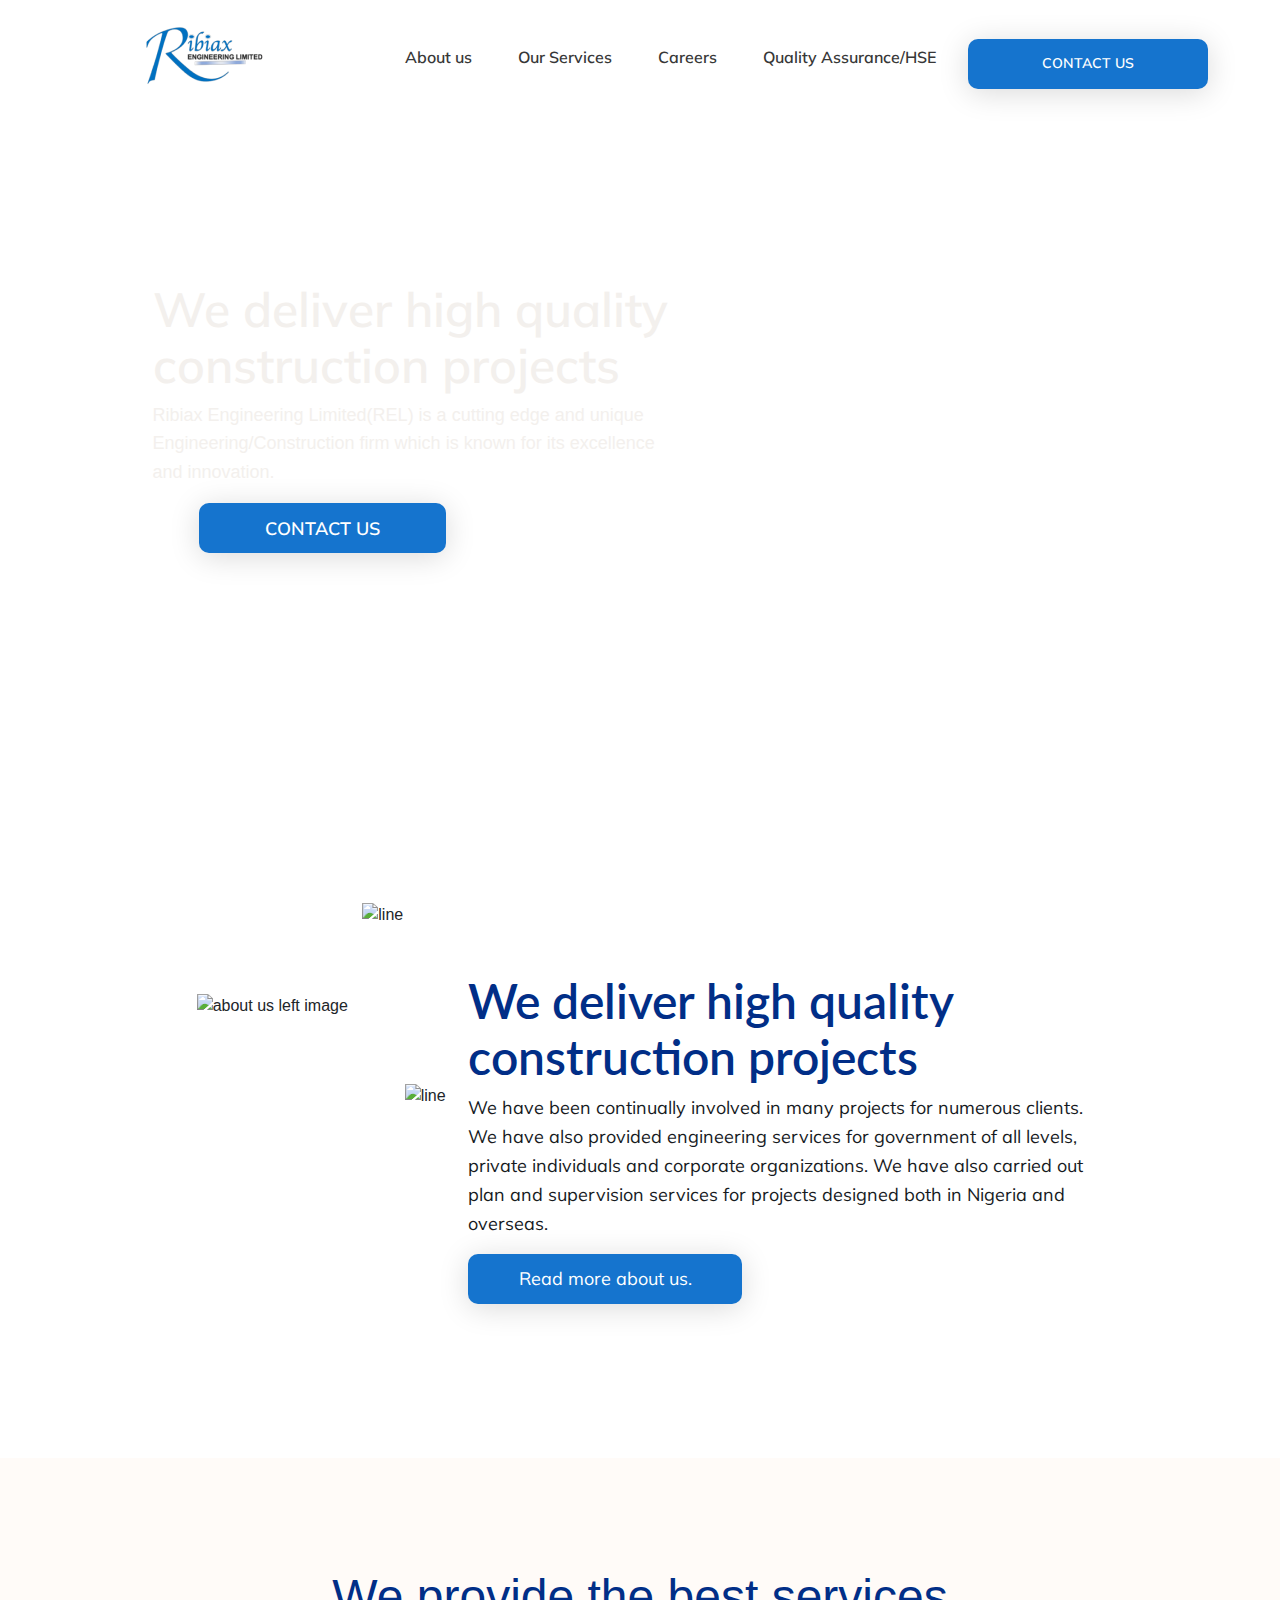
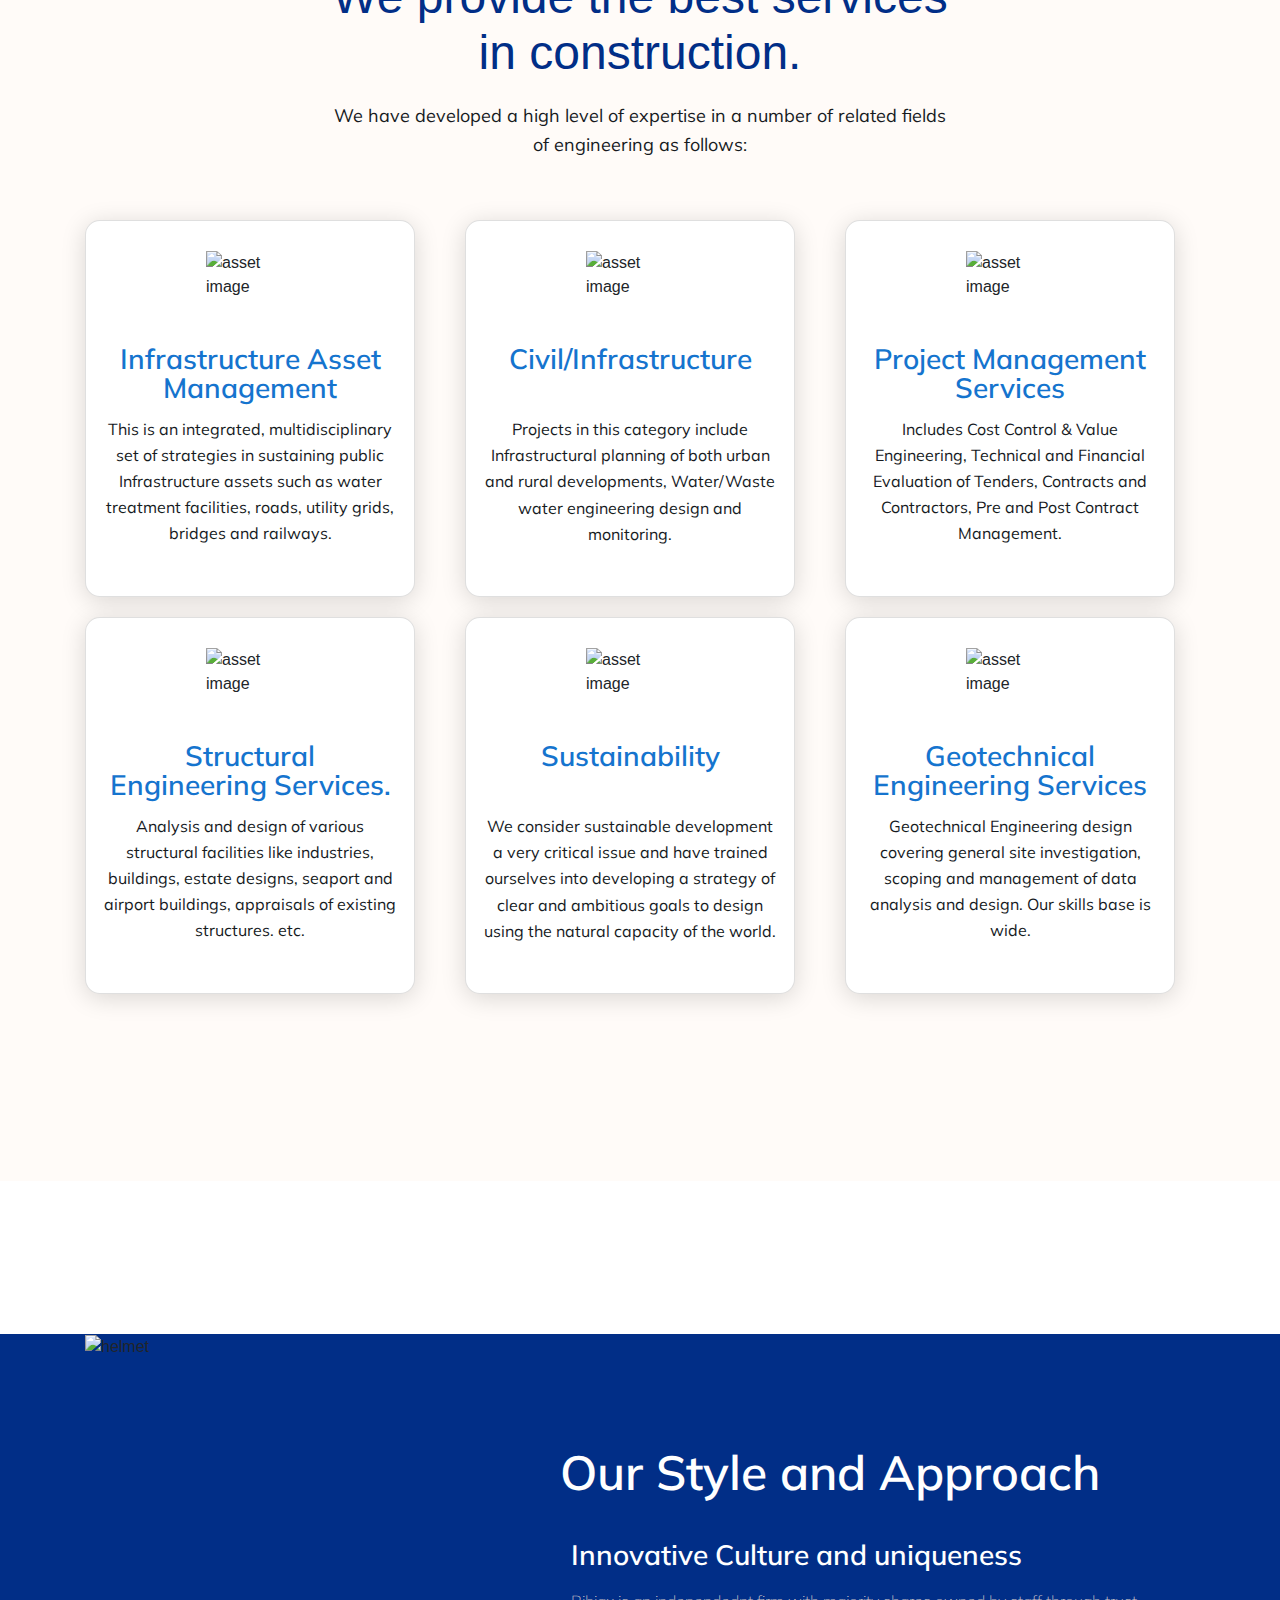
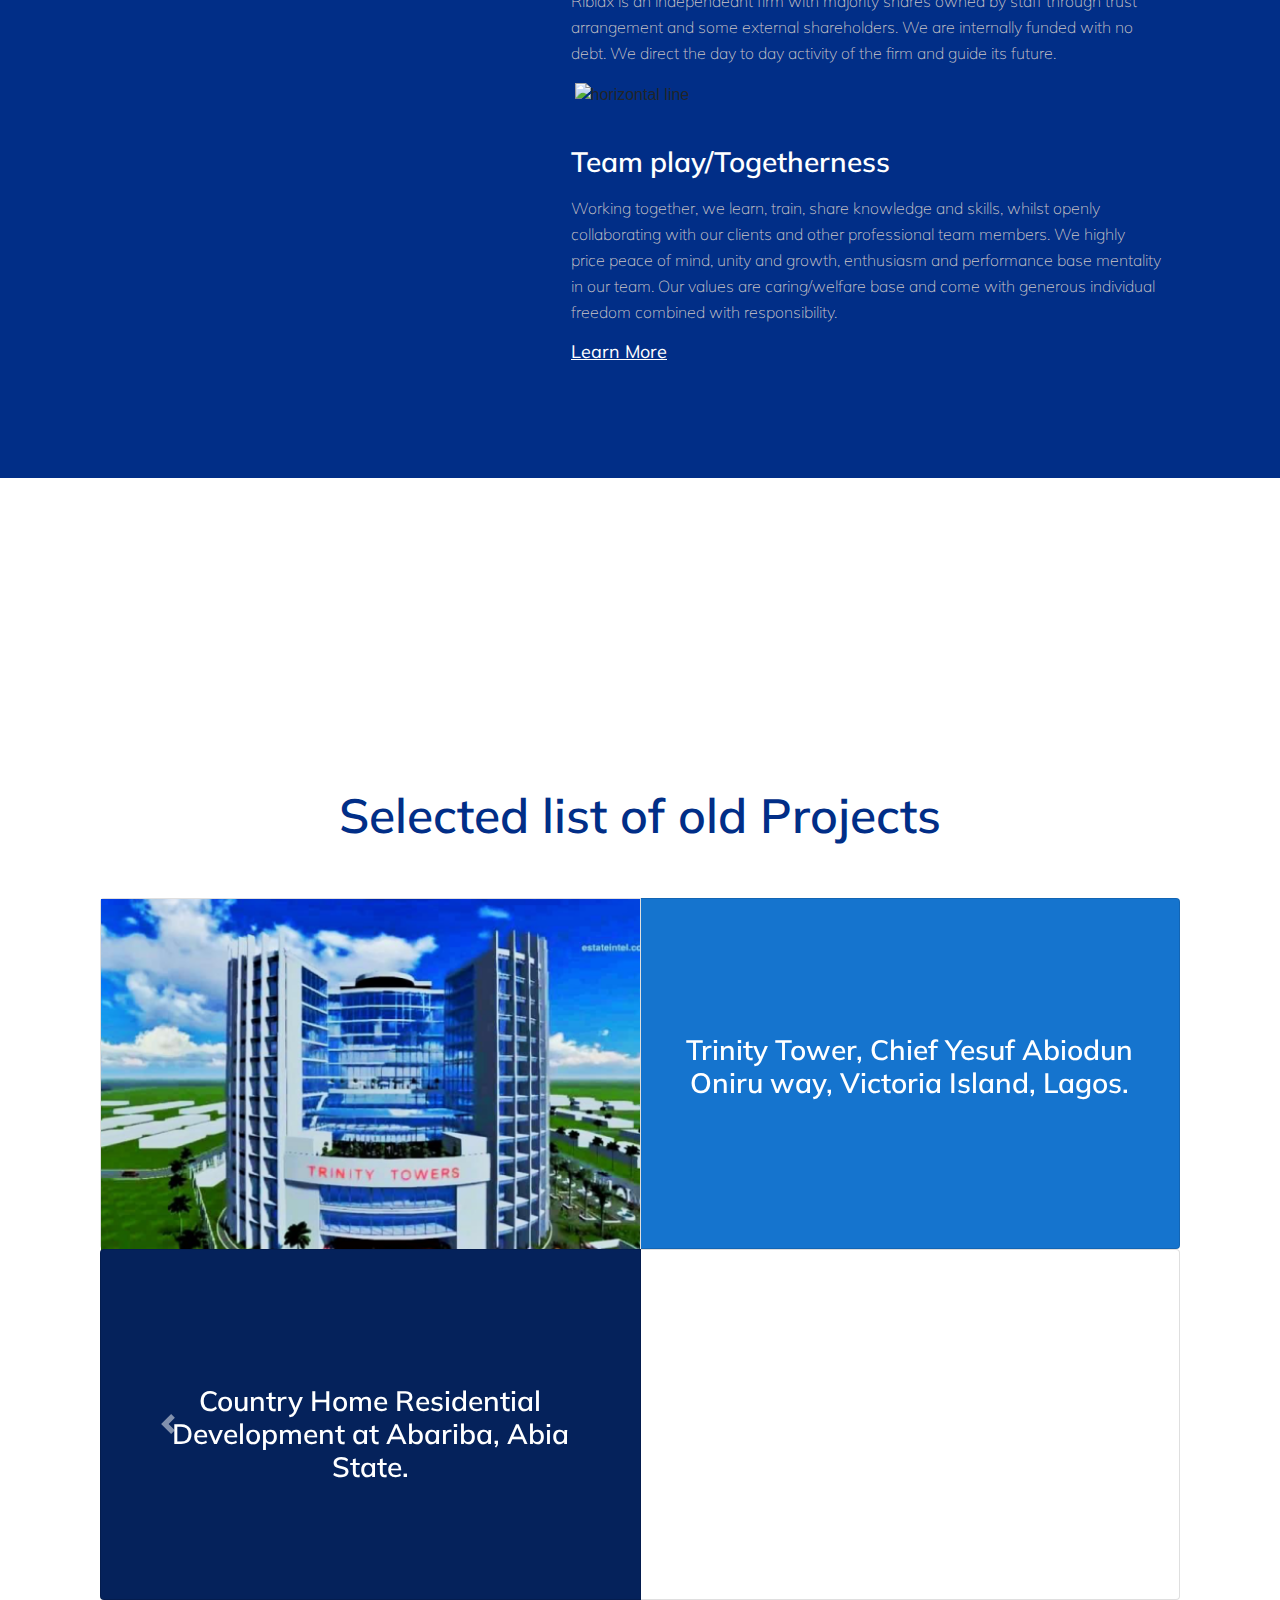
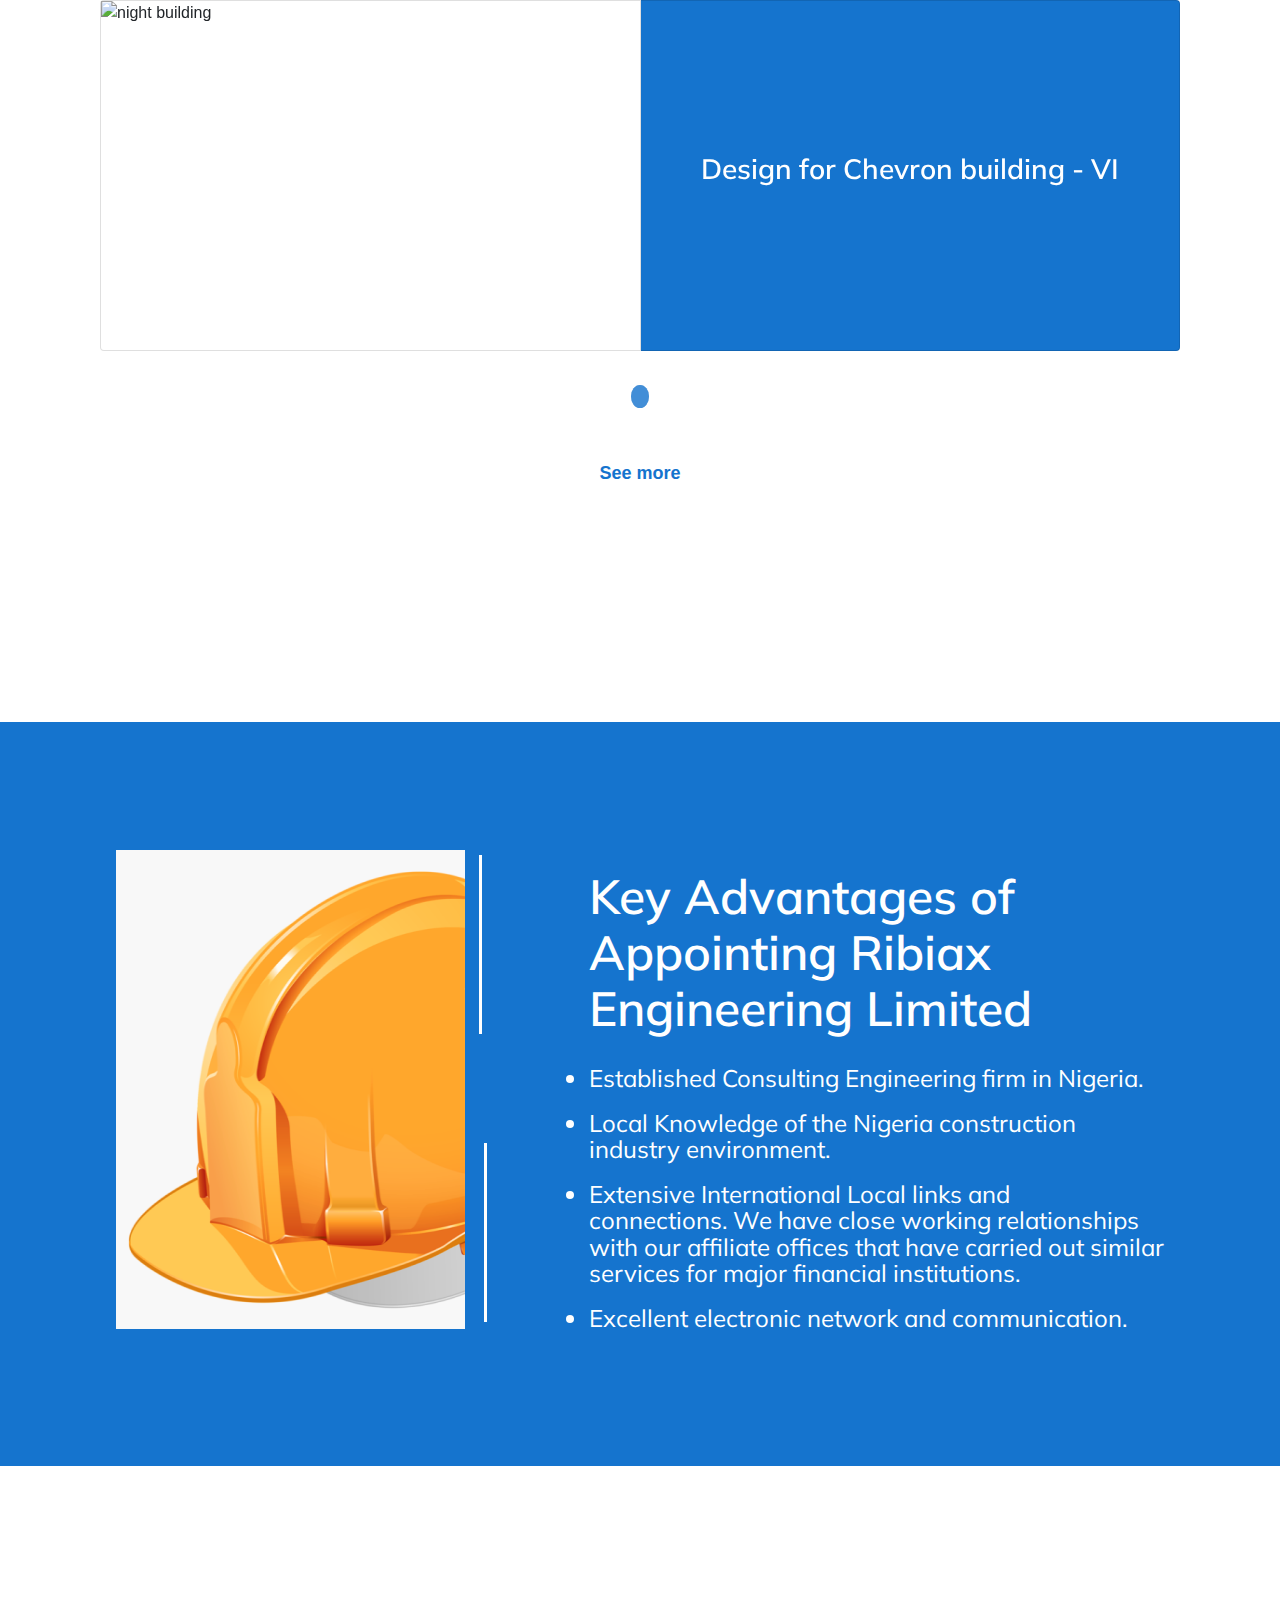
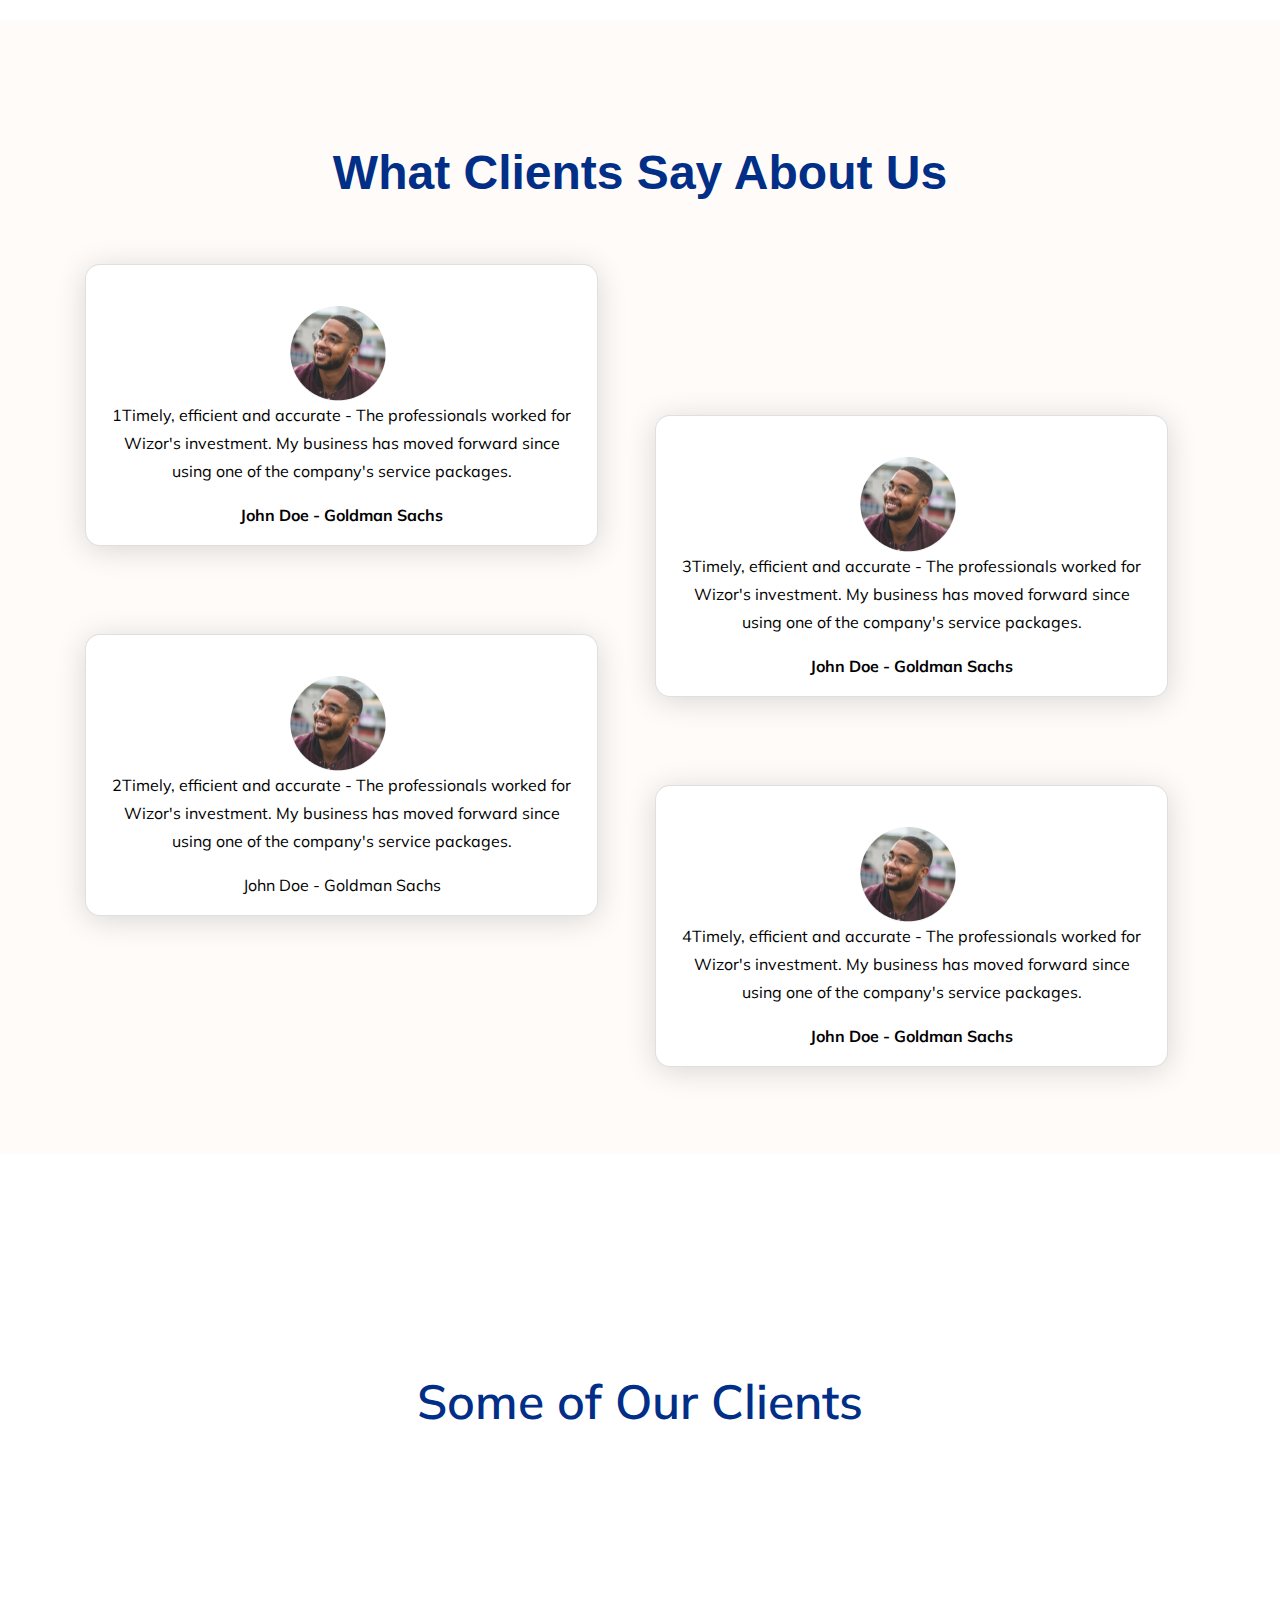
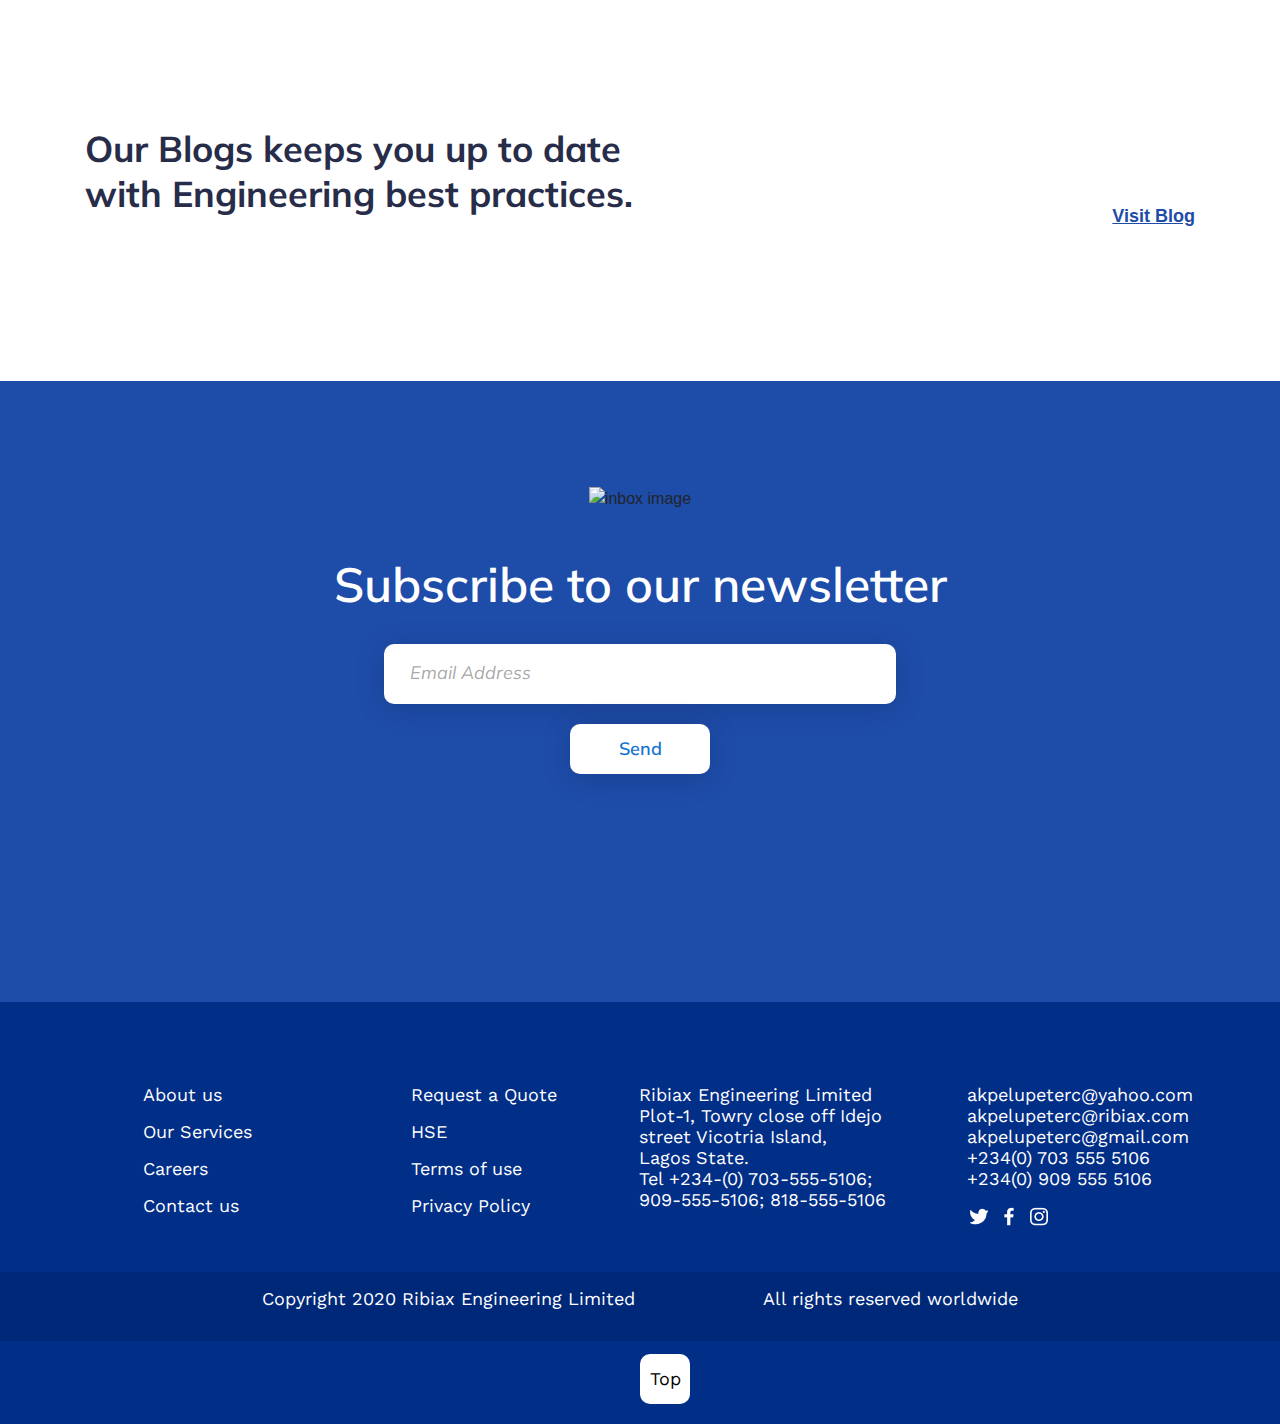
==== commit 23fb1797: "linked the contact us on the top-header to the main contact us page" ====
--- a/index.html
+++ b/index.html
@@ -64,7 +64,7 @@
           <p>Ribiax Engineering Limited(REL) is a cutting edge and unique<br>
              Engineering/Construction firm which is known for its excellence<br>
               and innovation.</p>
-              <button type="submit">CONTACT US</button> 
+              <a href="contact.html"><button type="submit">CONTACT US</button></a> 
               <a href="about.html">Learn More</a>
         </div>
       </div>
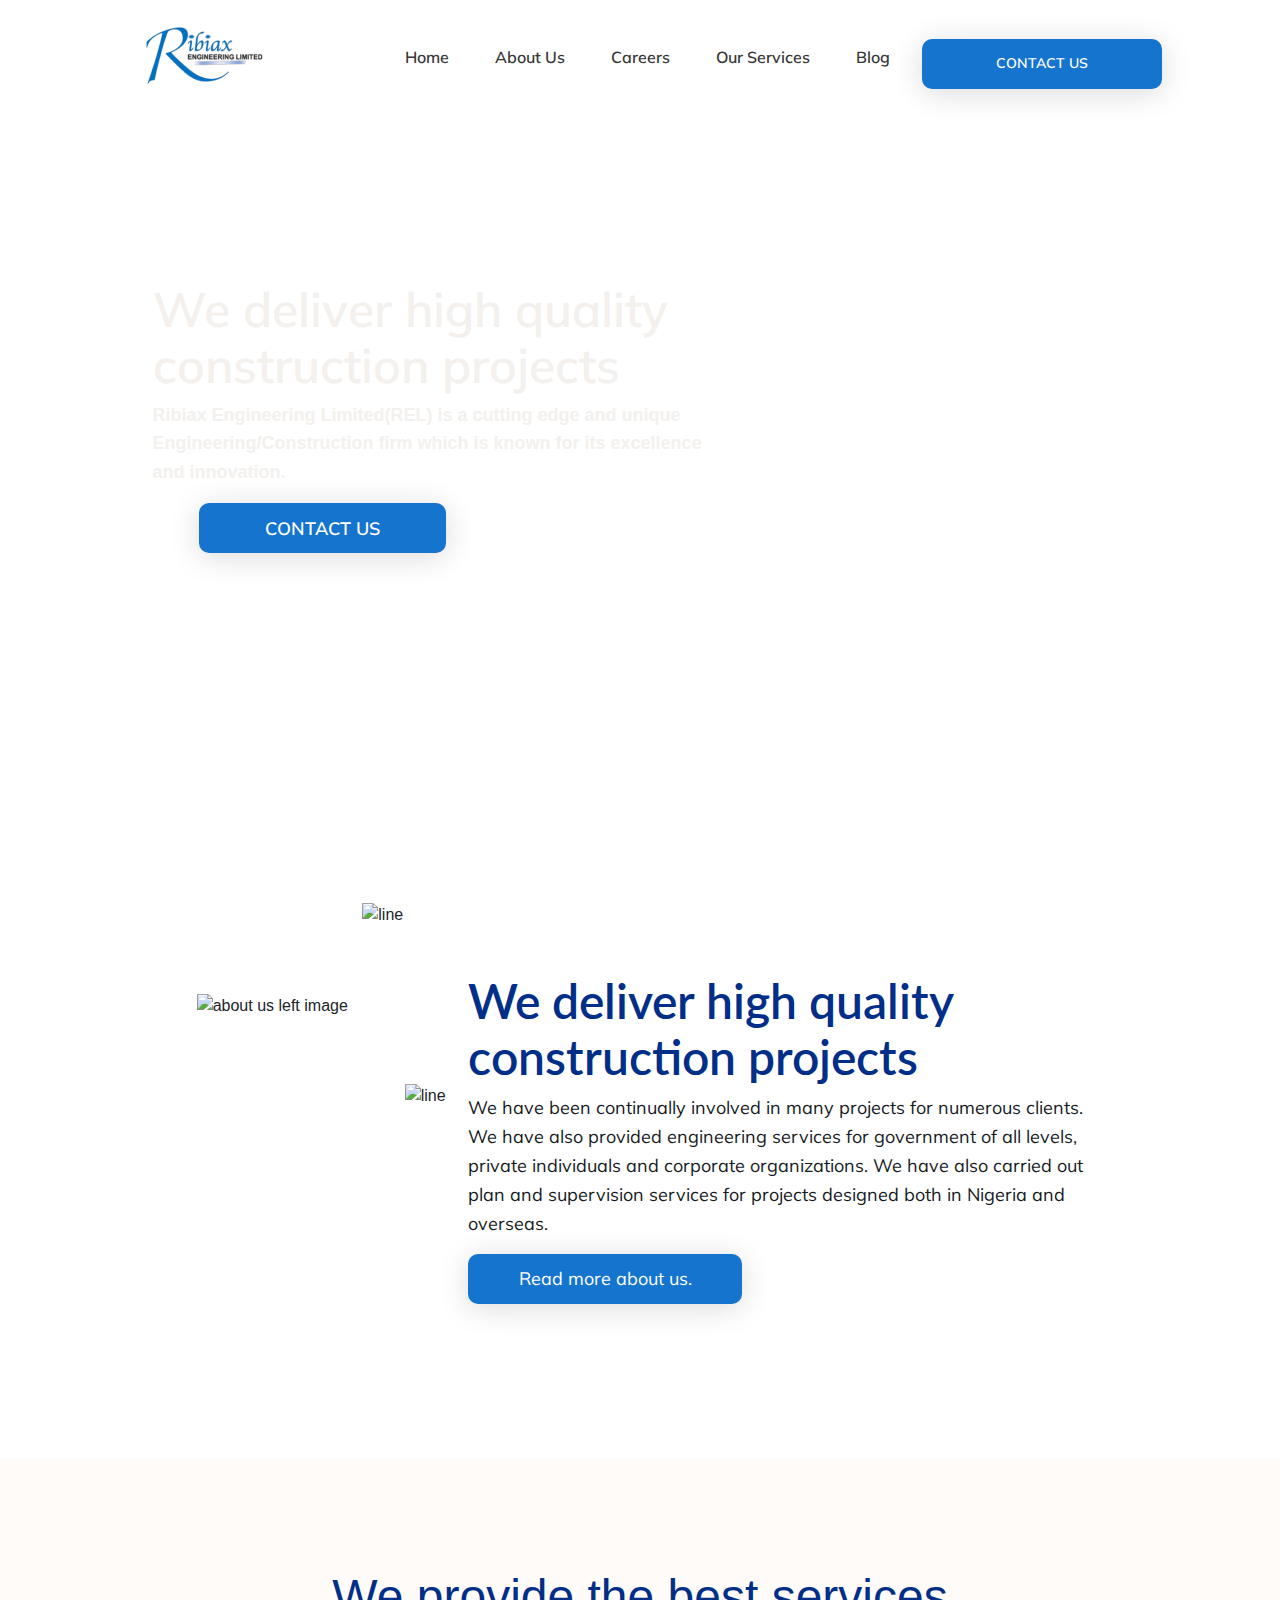
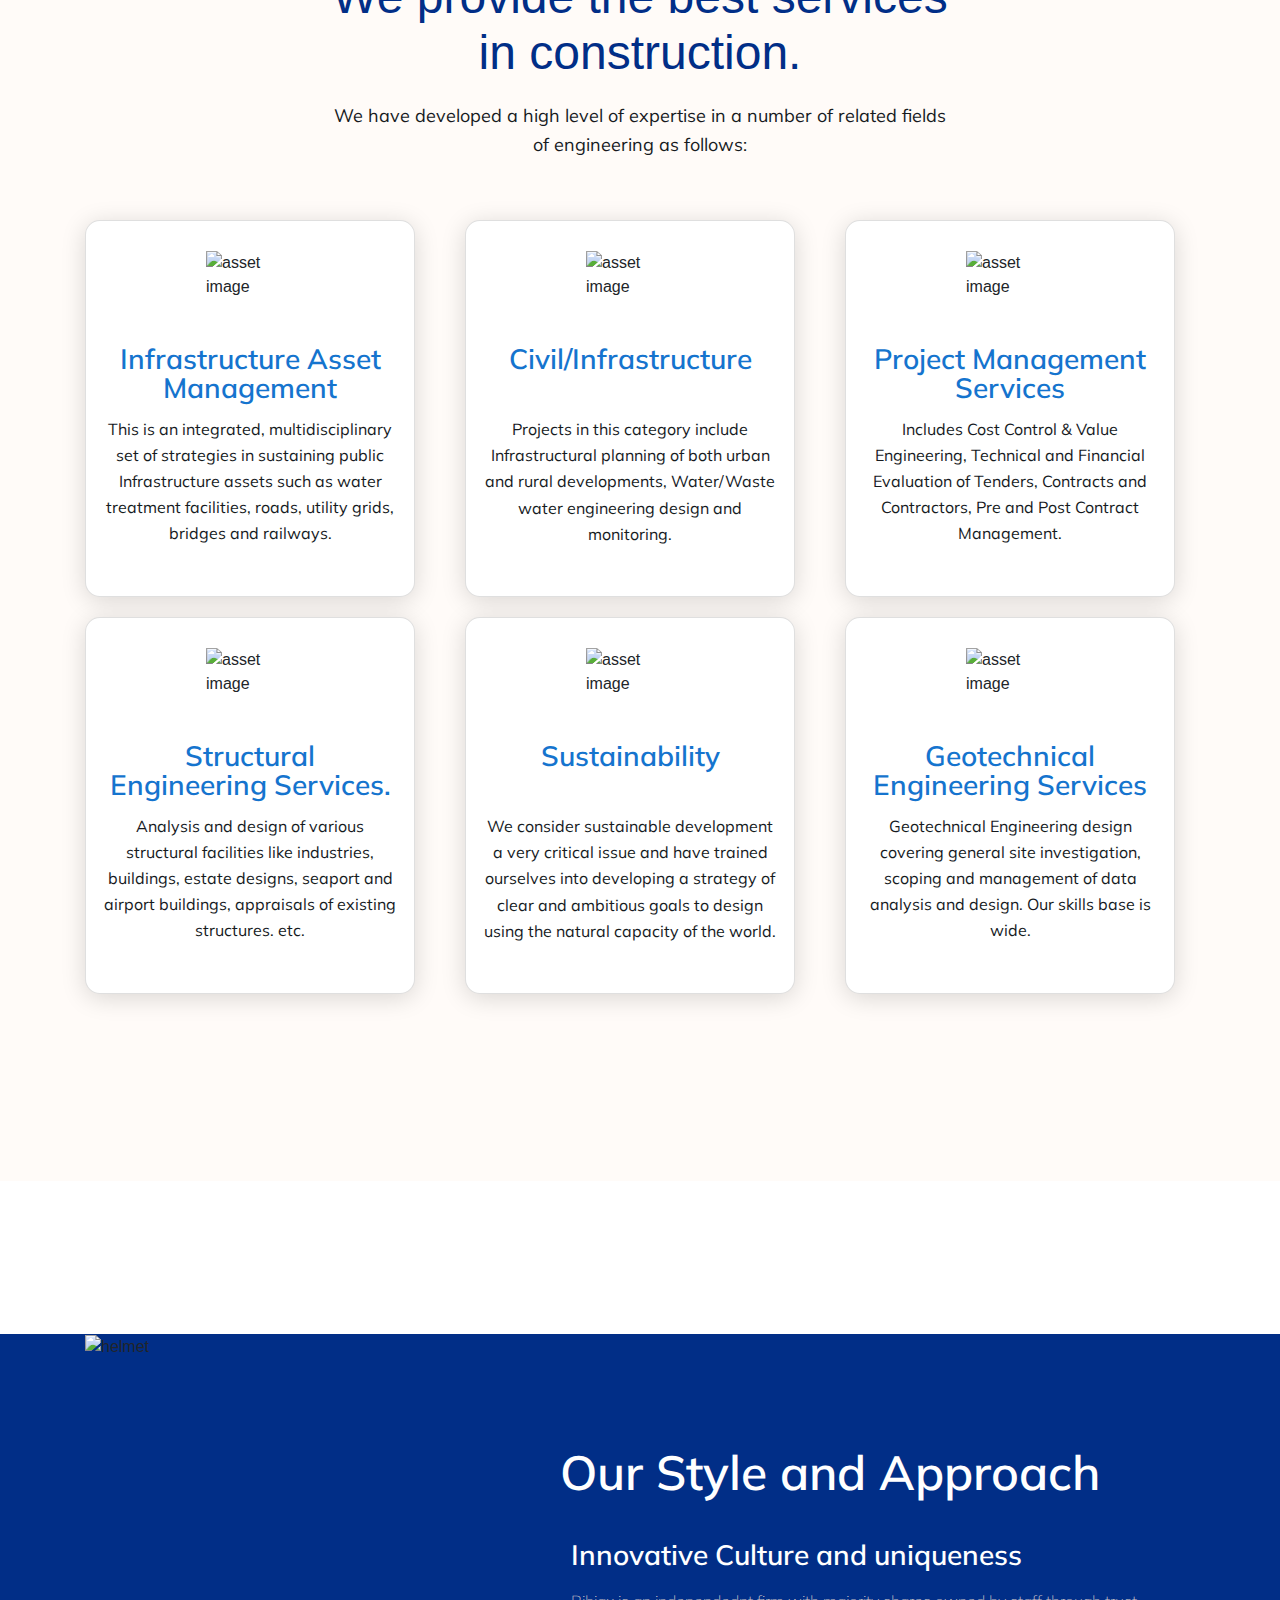
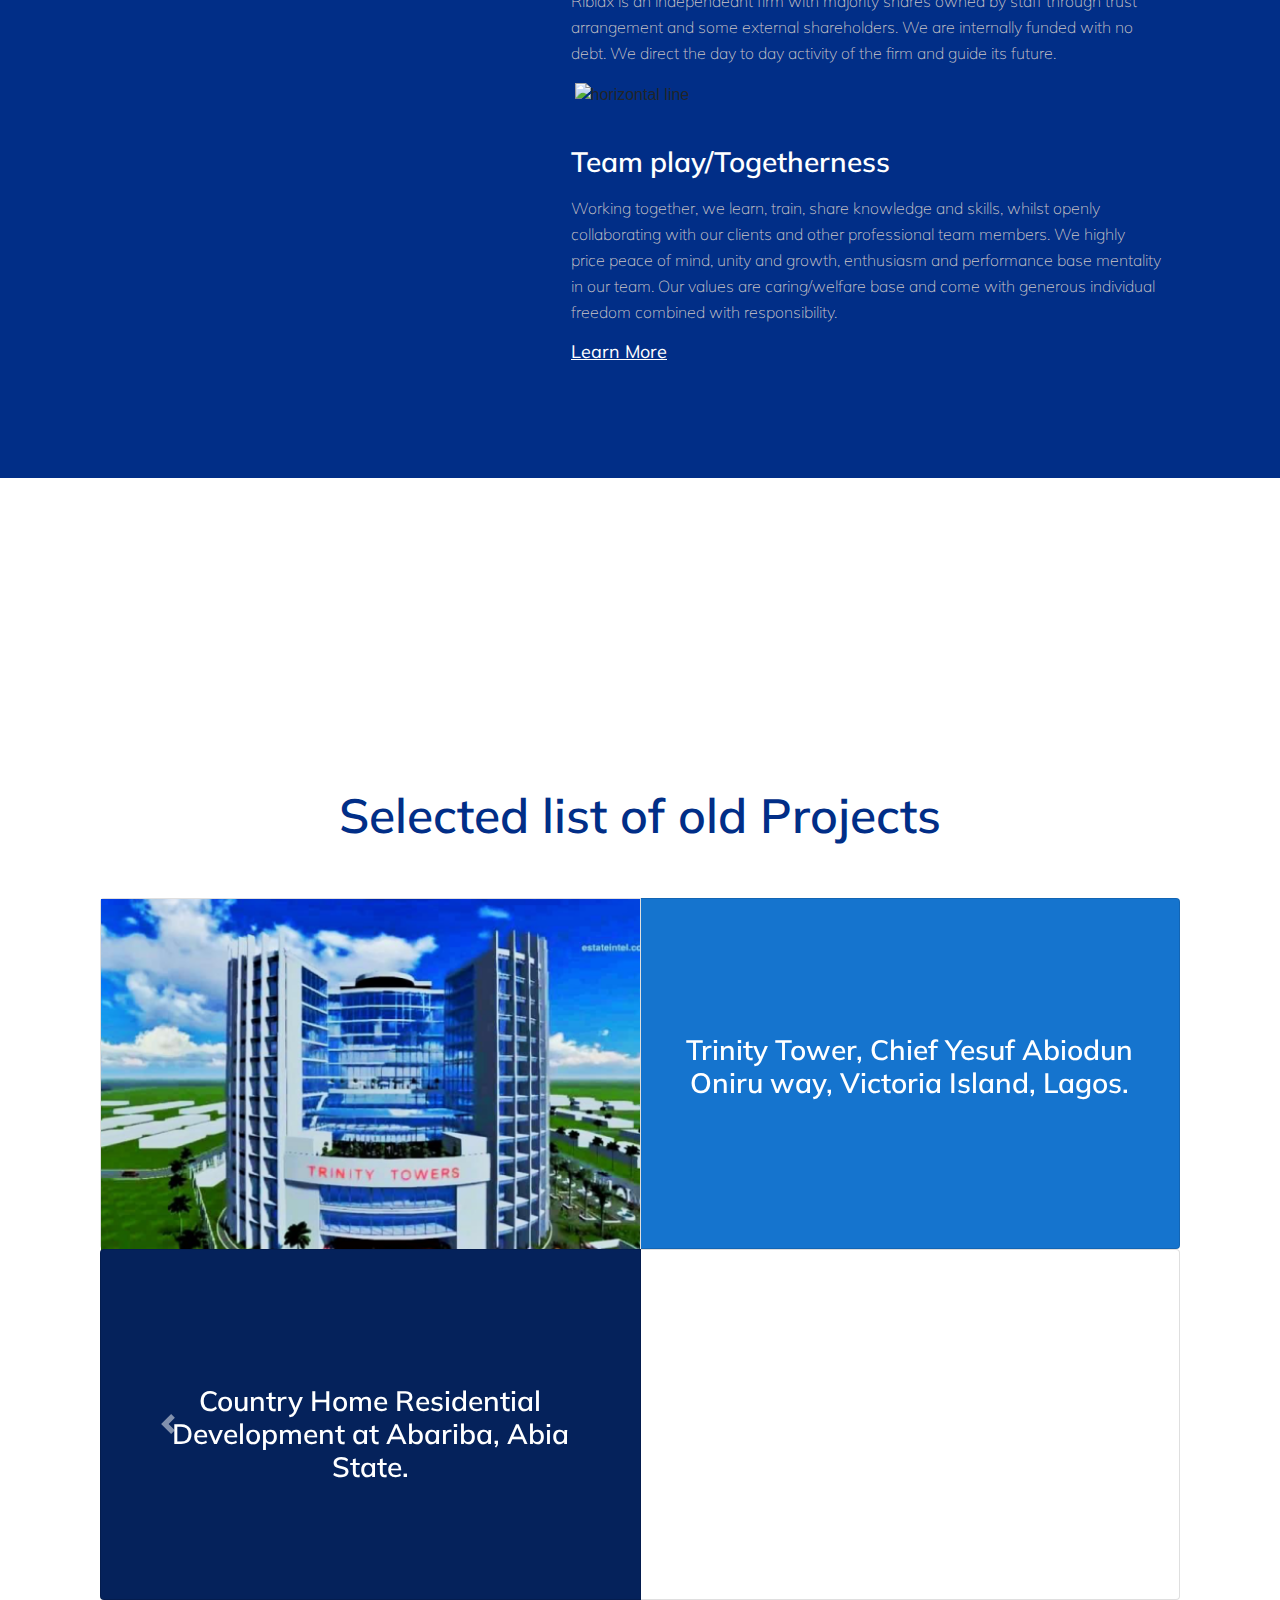
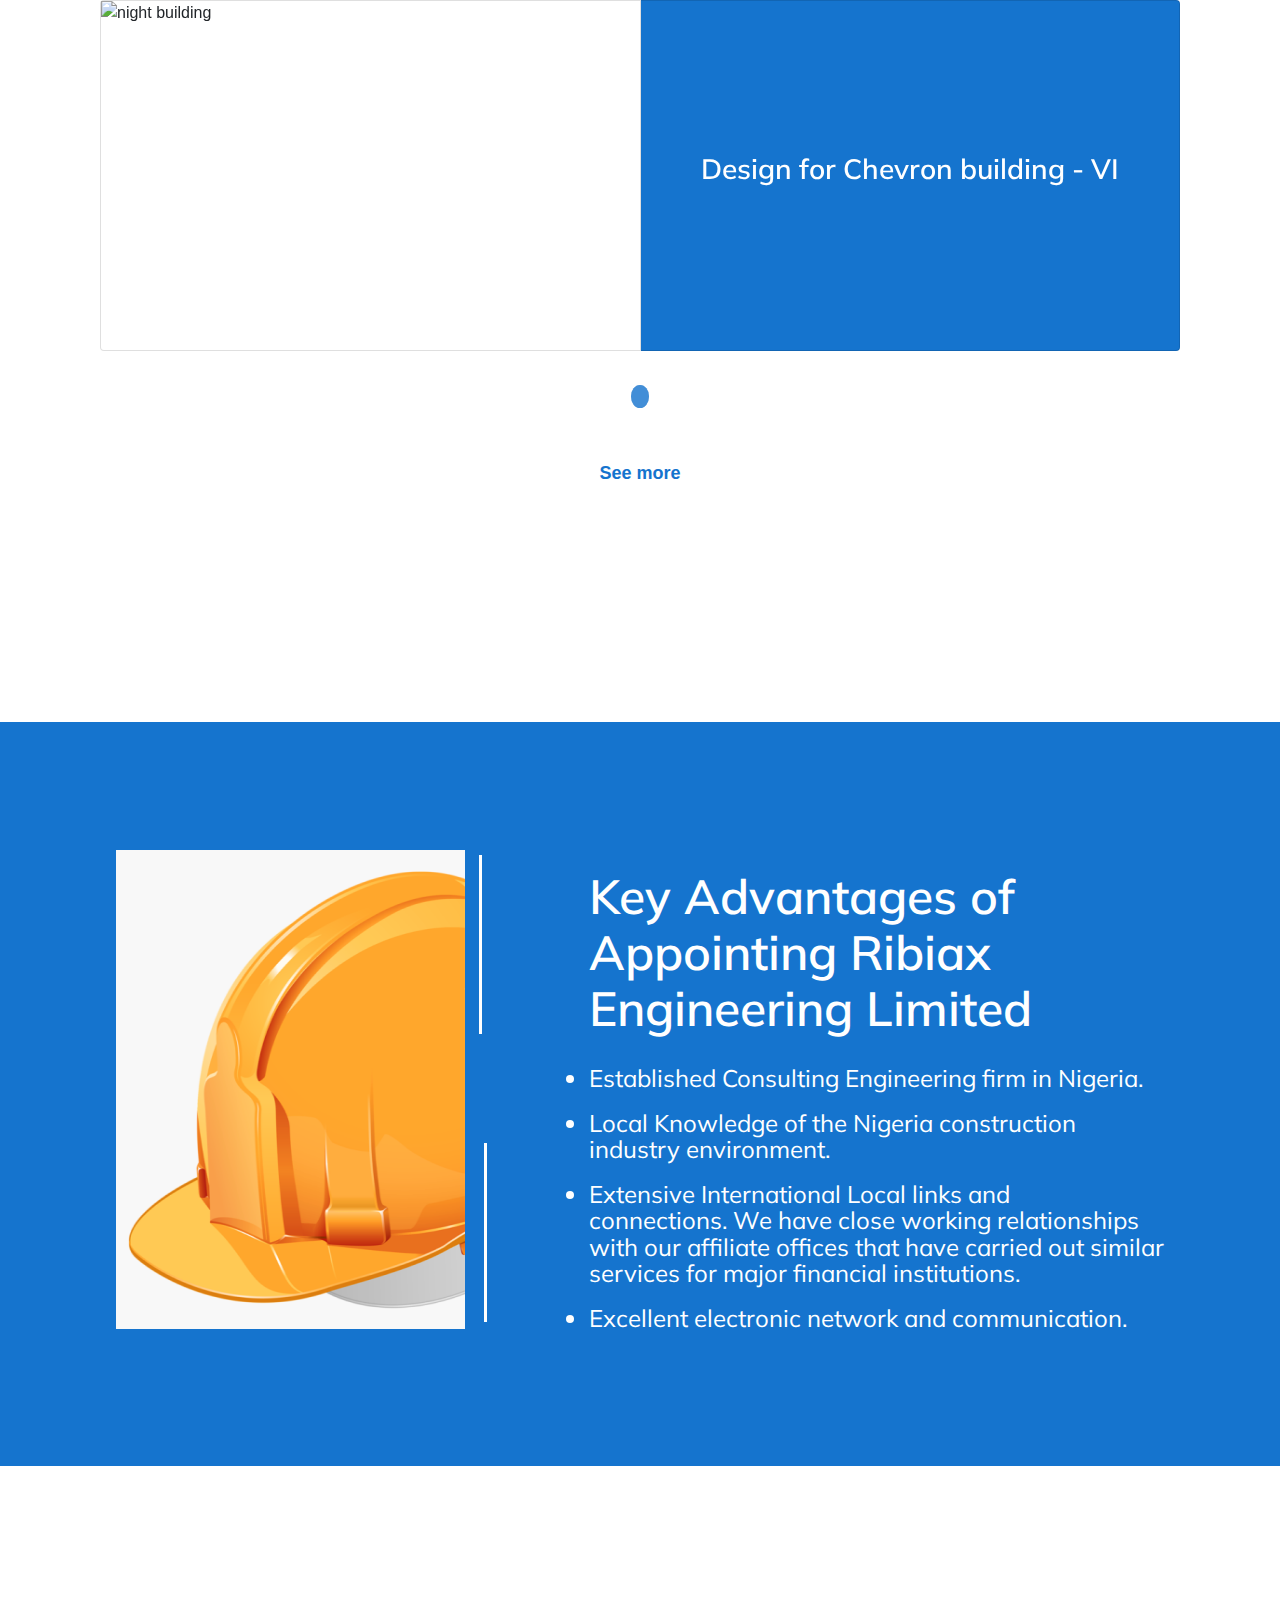
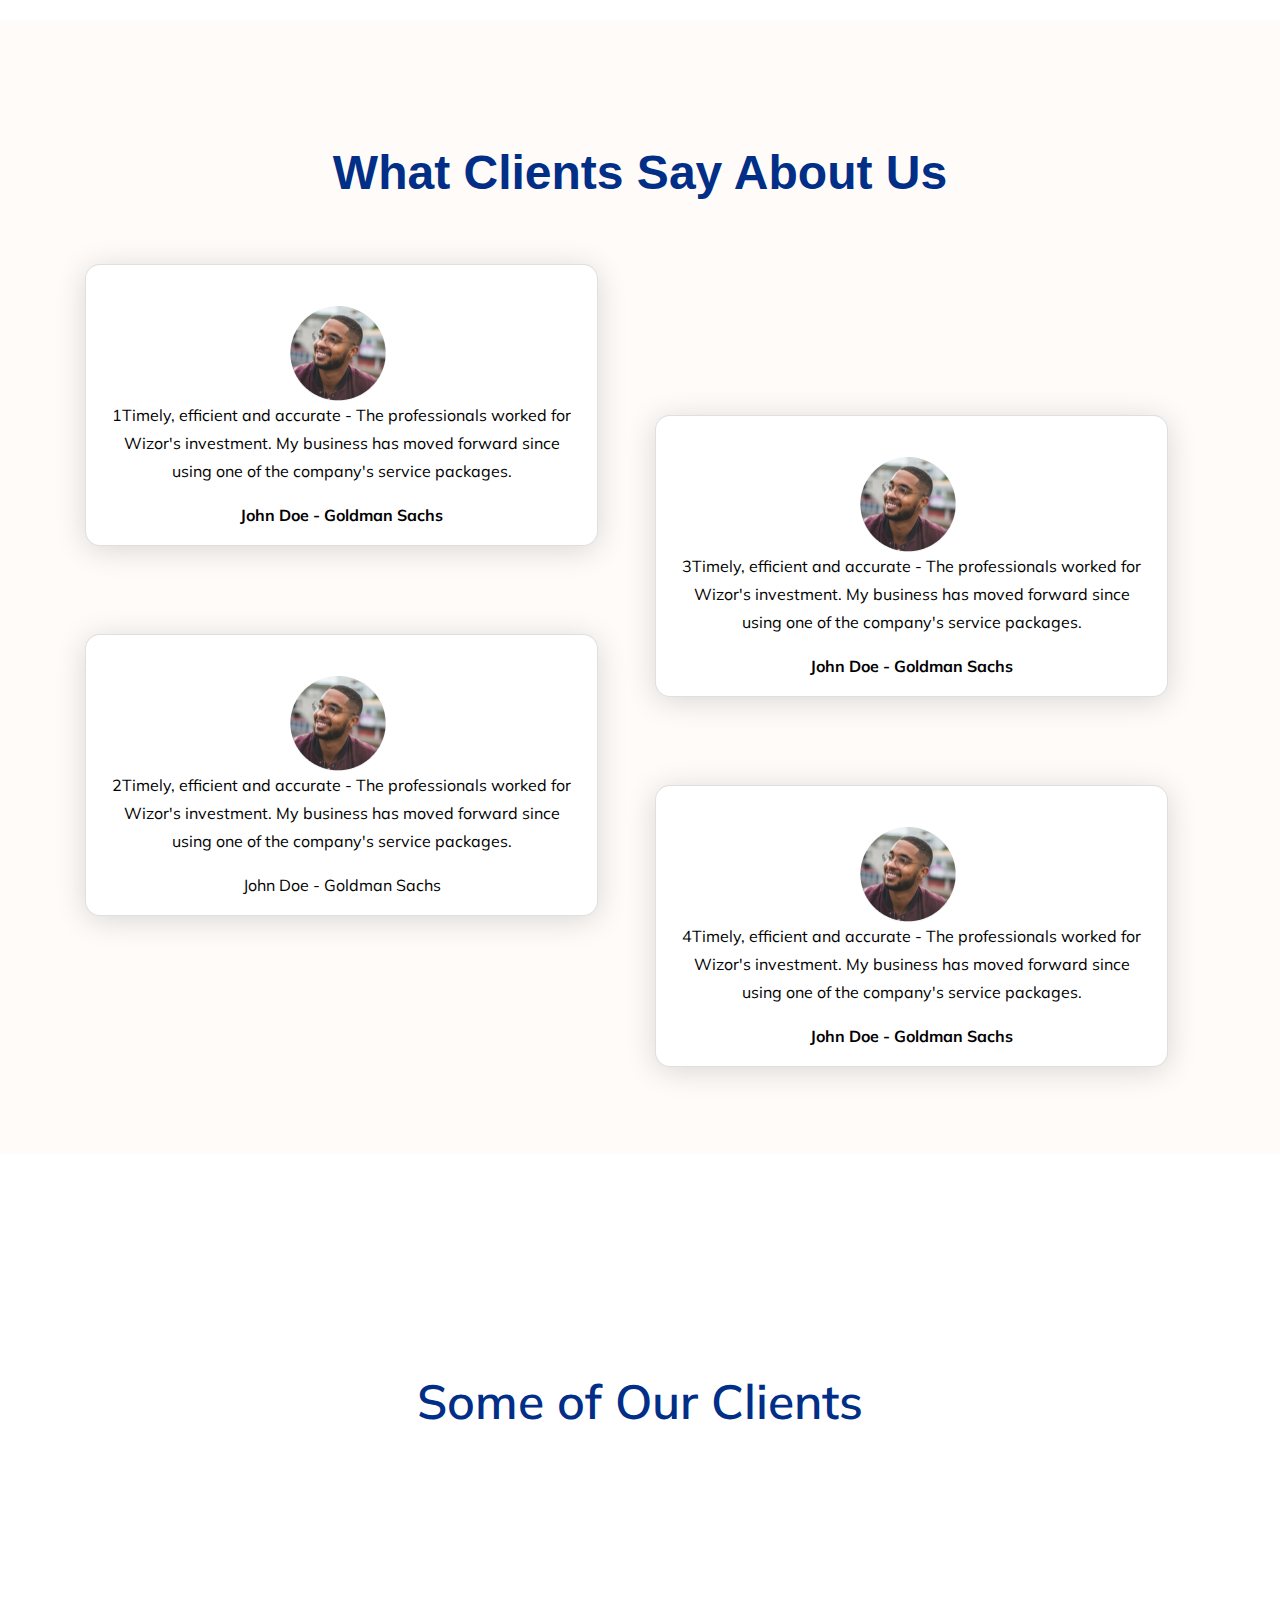
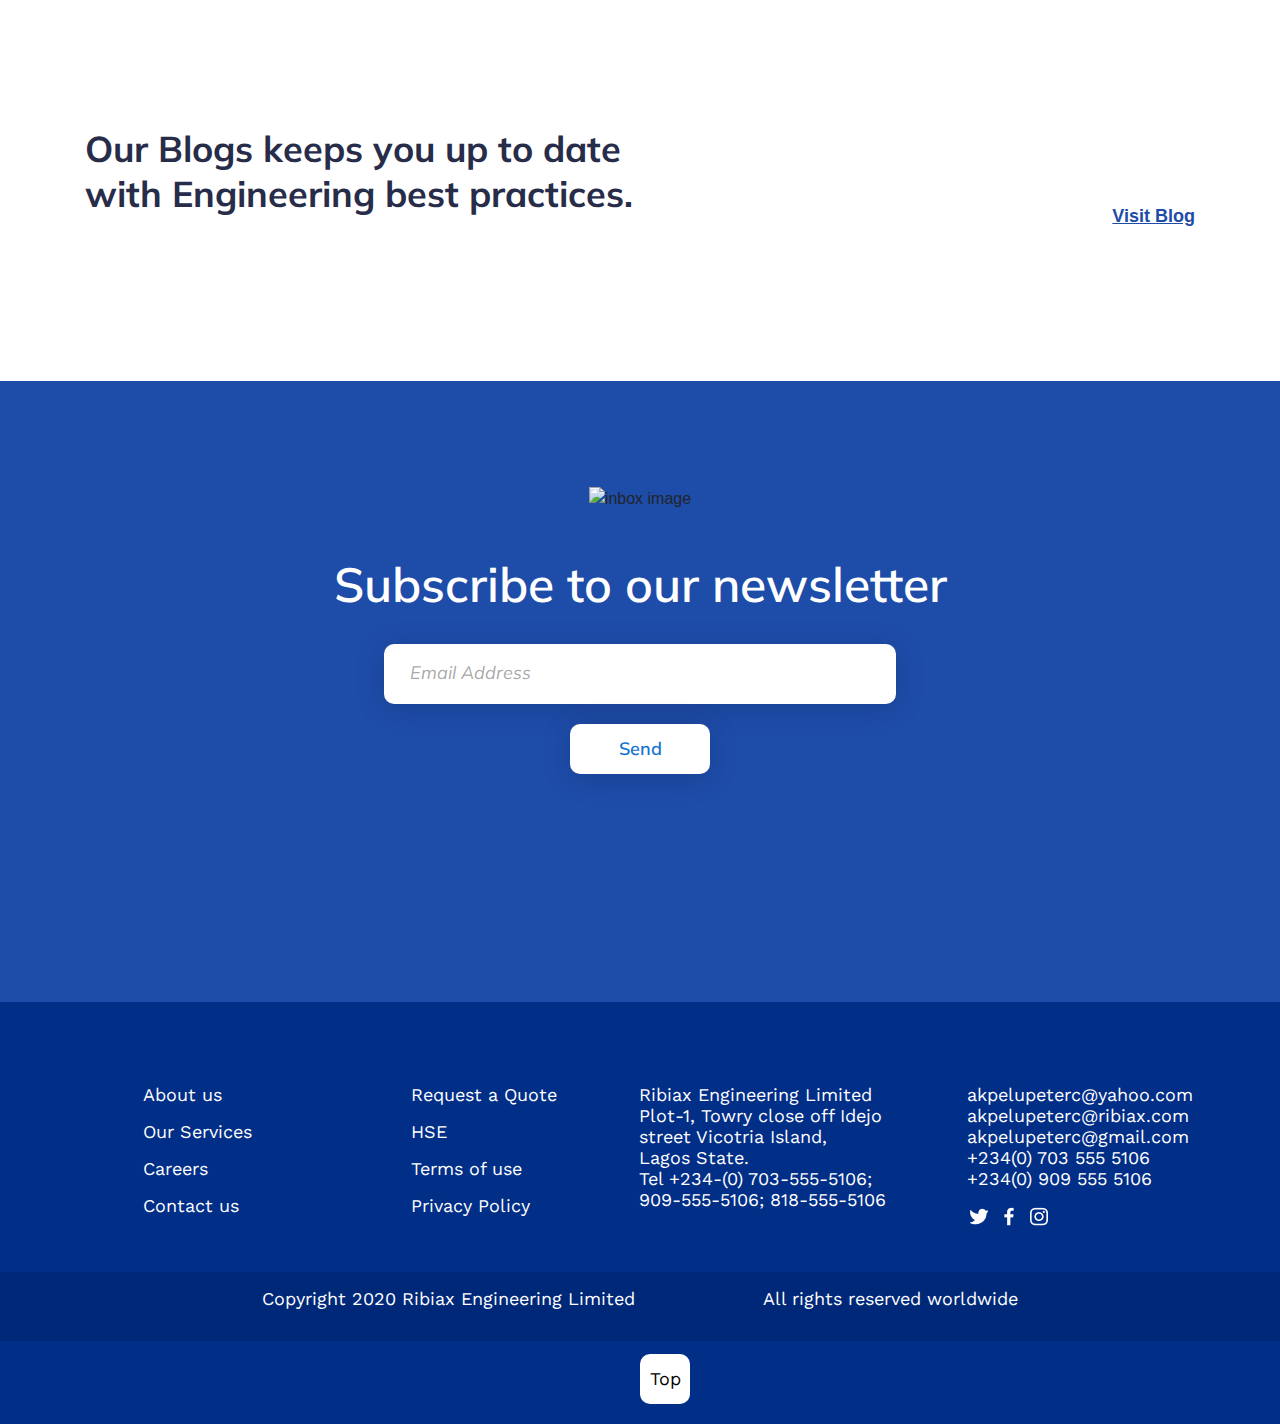
==== commit ead59ae4: "added home and blog links to all the pages navbar and added the second address to the contact us pag" ====
--- a/index.html
+++ b/index.html
@@ -36,17 +36,21 @@
         </button>
         <div class="collapse navbar-collapse exp-colapse " id="collapsibleNavbar">
           <ul class="navbar-nav no">
+            
             <li class="nav-item ni">
-              <a about class="nav-link exp" href="about.html">About us</a>
-            </li>
+              <a about class="nav-link exp" href="index.html">Home</a>
+            </li>            
+            <li class="nav-item ni">
+              <a class="nav-link exp third" href="about.html">About Us</a>
+            </li>    
+            <li class="nav-item ni">
+              <a class="nav-link exp third" href="careers.html">Careers</a>
+            </li>  
             <li class="nav-item ni">
               <a class="nav-link exp second" href="services.html">Our Services</a>
             </li>
             <li class="nav-item ni">
-              <a class="nav-link exp third" href="careers.html">Careers</a>
-            </li>    
-            <li class="nav-item ni">
-                <a class="nav-link exp fifth" href="#">Quality Assurance/HSE</a>  
+                <a class="nav-link exp fifth" href="https://www.ribiax.com">Blog</a>  
             </li>
             <li class="nav-item right-btn">
                 <a href="contact.html">
--- a/styles/index/index.css
+++ b/styles/index/index.css
@@ -190,7 +190,8 @@
 }
 
 main .top-fluid {
-  background-image: url("https://res.cloudinary.com/peterdbrainy/image/upload/v1583613796/top-head.png");
+  -webkit-animation: animate 16s ease-in-out infinite;
+          animation: animate 16s ease-in-out infinite;
   background-size: cover;
   width: 100%;
   height: 633px;
@@ -217,7 +218,7 @@
   font-size: 18px;
   line-height: 161.8%;
   color: #F3F0ED;
-  font-weight: 400;
+  font-weight: 600;
   -webkit-animation-name: moveToRight;
           animation-name: moveToRight;
   -webkit-animation-duration: 2s;
@@ -887,6 +888,48 @@
   margin-left: 10%;
 }
 
+@-webkit-keyframes animate {
+  0%, 100% {
+    background-image: url("https://res.cloudinary.com/peterdbrainy/image/upload/v1583613796/top-head.png");
+    background-size: cover;
+    background-repeat: no-repeat;
+  }
+  25% {
+    background-image: url("https://res.cloudinary.com/peterdbrainy/image/upload/c_scale,w_4679/v1594192626/zac-ong-_q4-ykeXOPE-unsplash.jpg");
+    background-size: cover;
+    background-repeat: no-repeat;
+  }
+  50% {
+    background-image: url("https://res.cloudinary.com/peterdbrainy/image/upload/c_scale,w_1240/v1592056261/Rectangle_10_1.png");
+    background-size: cover;
+    background-repeat: no-repeat;
+  }
+  75% {
+    background-image: url("https://res.cloudinary.com/peterdbrainy/image/upload/v1583613796/top-head.png");
+  }
+}
+
+@keyframes animate {
+  0%, 100% {
+    background-image: url("https://res.cloudinary.com/peterdbrainy/image/upload/v1583613796/top-head.png");
+    background-size: cover;
+    background-repeat: no-repeat;
+  }
+  25% {
+    background-image: url("https://res.cloudinary.com/peterdbrainy/image/upload/c_scale,w_4679/v1594192626/zac-ong-_q4-ykeXOPE-unsplash.jpg");
+    background-size: cover;
+    background-repeat: no-repeat;
+  }
+  50% {
+    background-image: url("https://res.cloudinary.com/peterdbrainy/image/upload/c_scale,w_1240/v1592056261/Rectangle_10_1.png");
+    background-size: cover;
+    background-repeat: no-repeat;
+  }
+  75% {
+    background-image: url("https://res.cloudinary.com/peterdbrainy/image/upload/v1583613796/top-head.png");
+  }
+}
+
 @-webkit-keyframes cssmarquee {
   0% {
     -webkit-transform: translateX(100%);
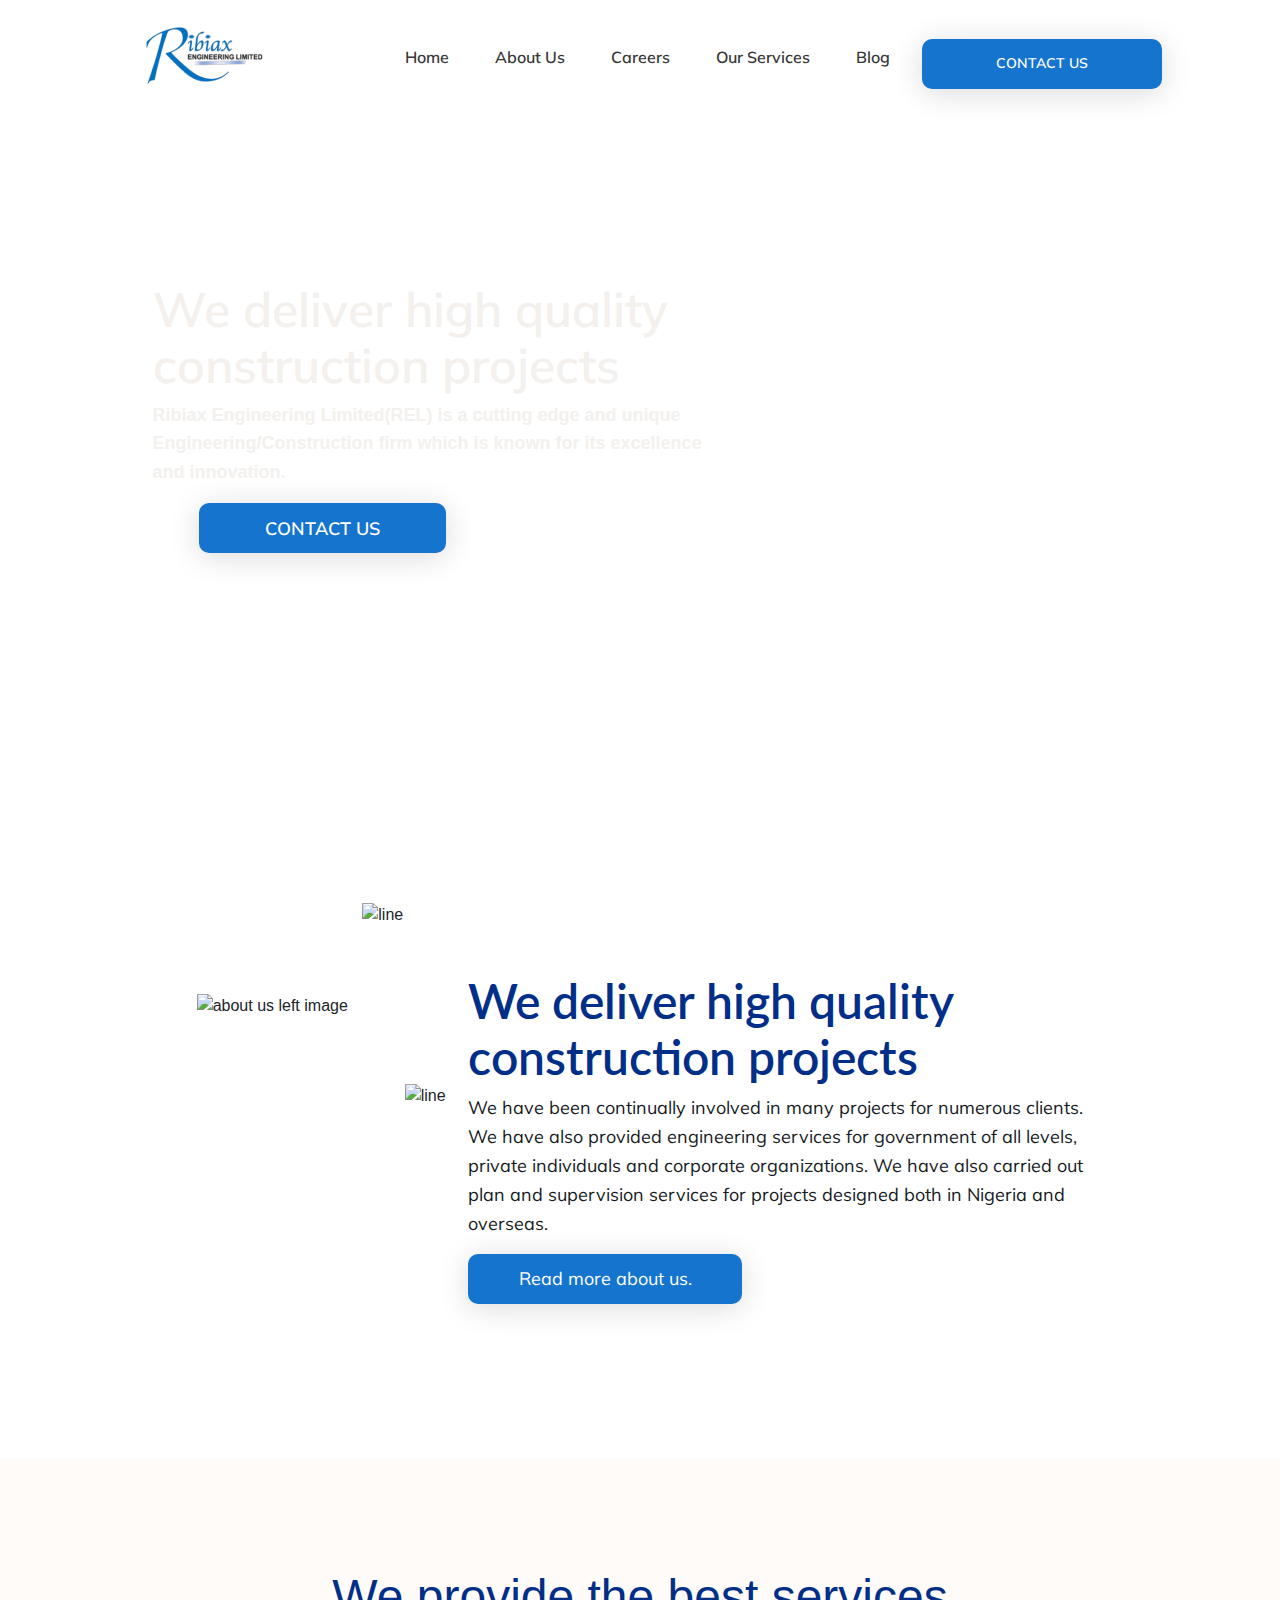
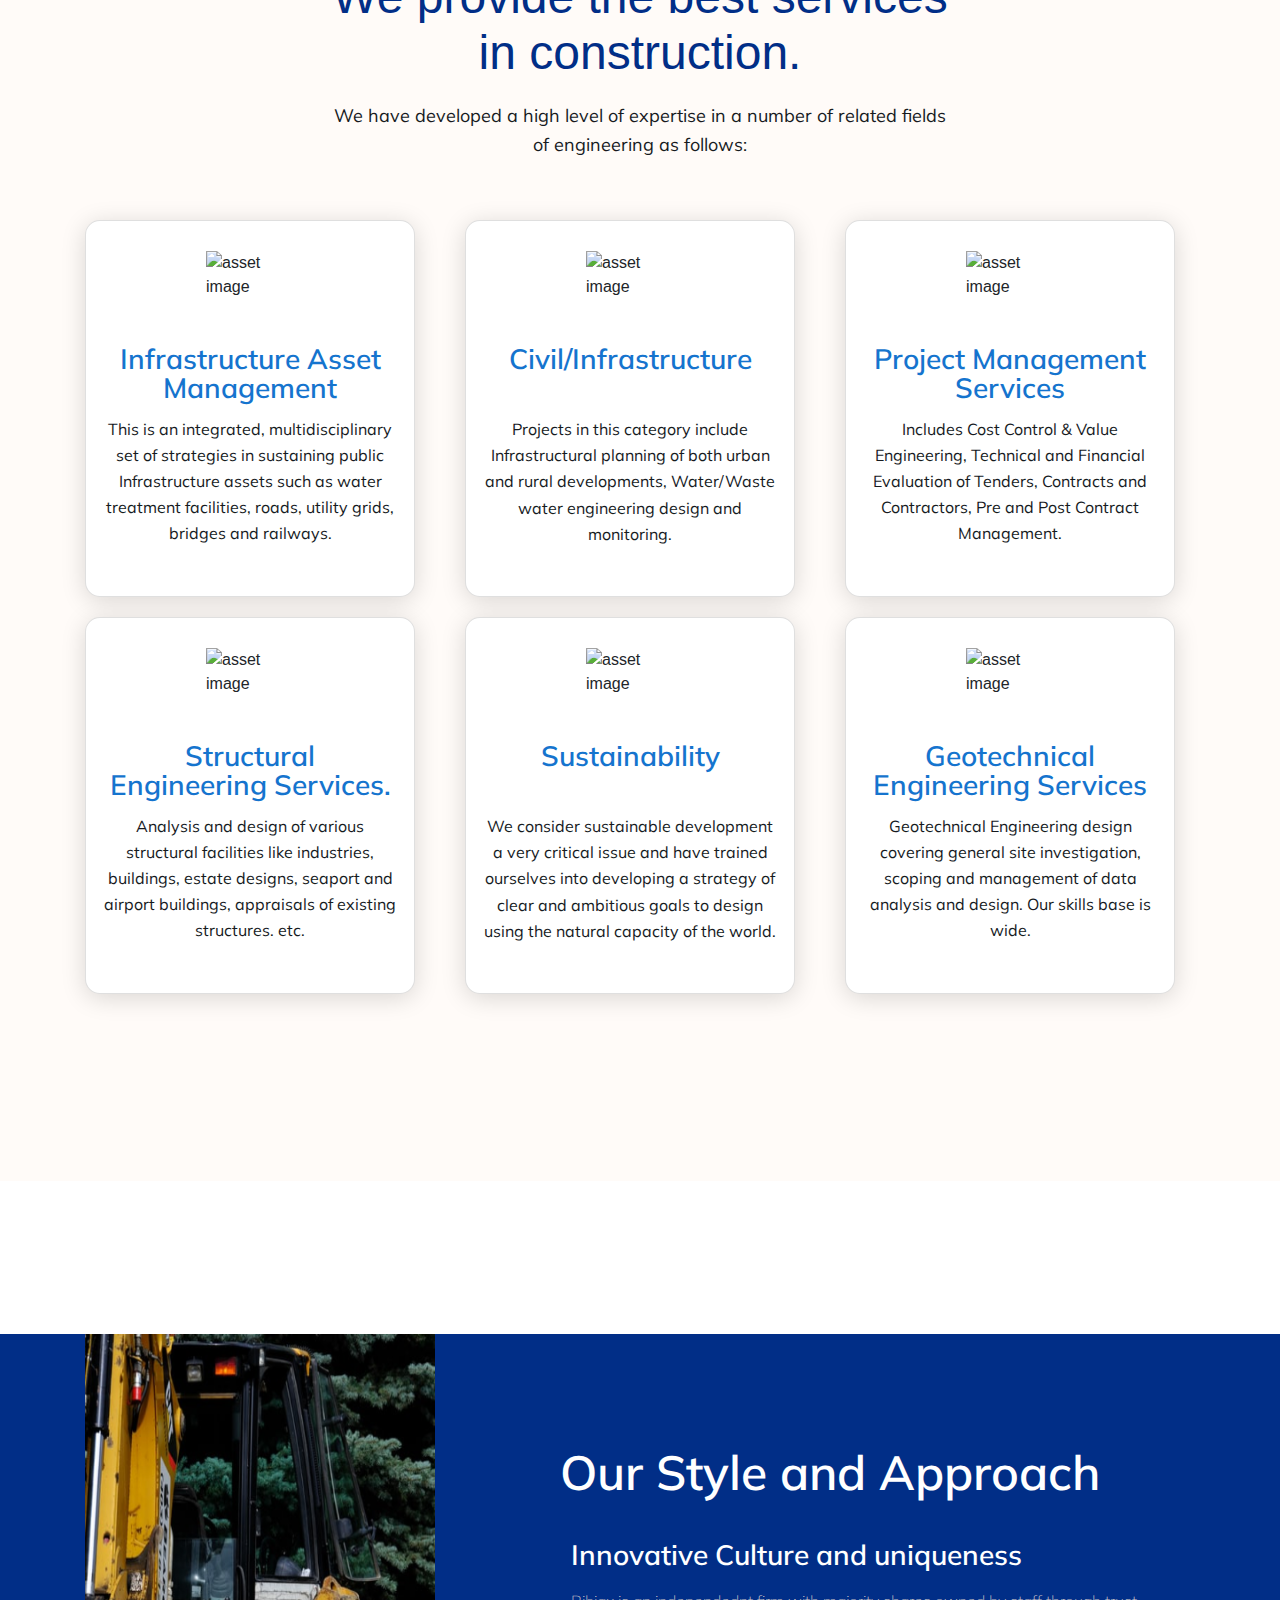
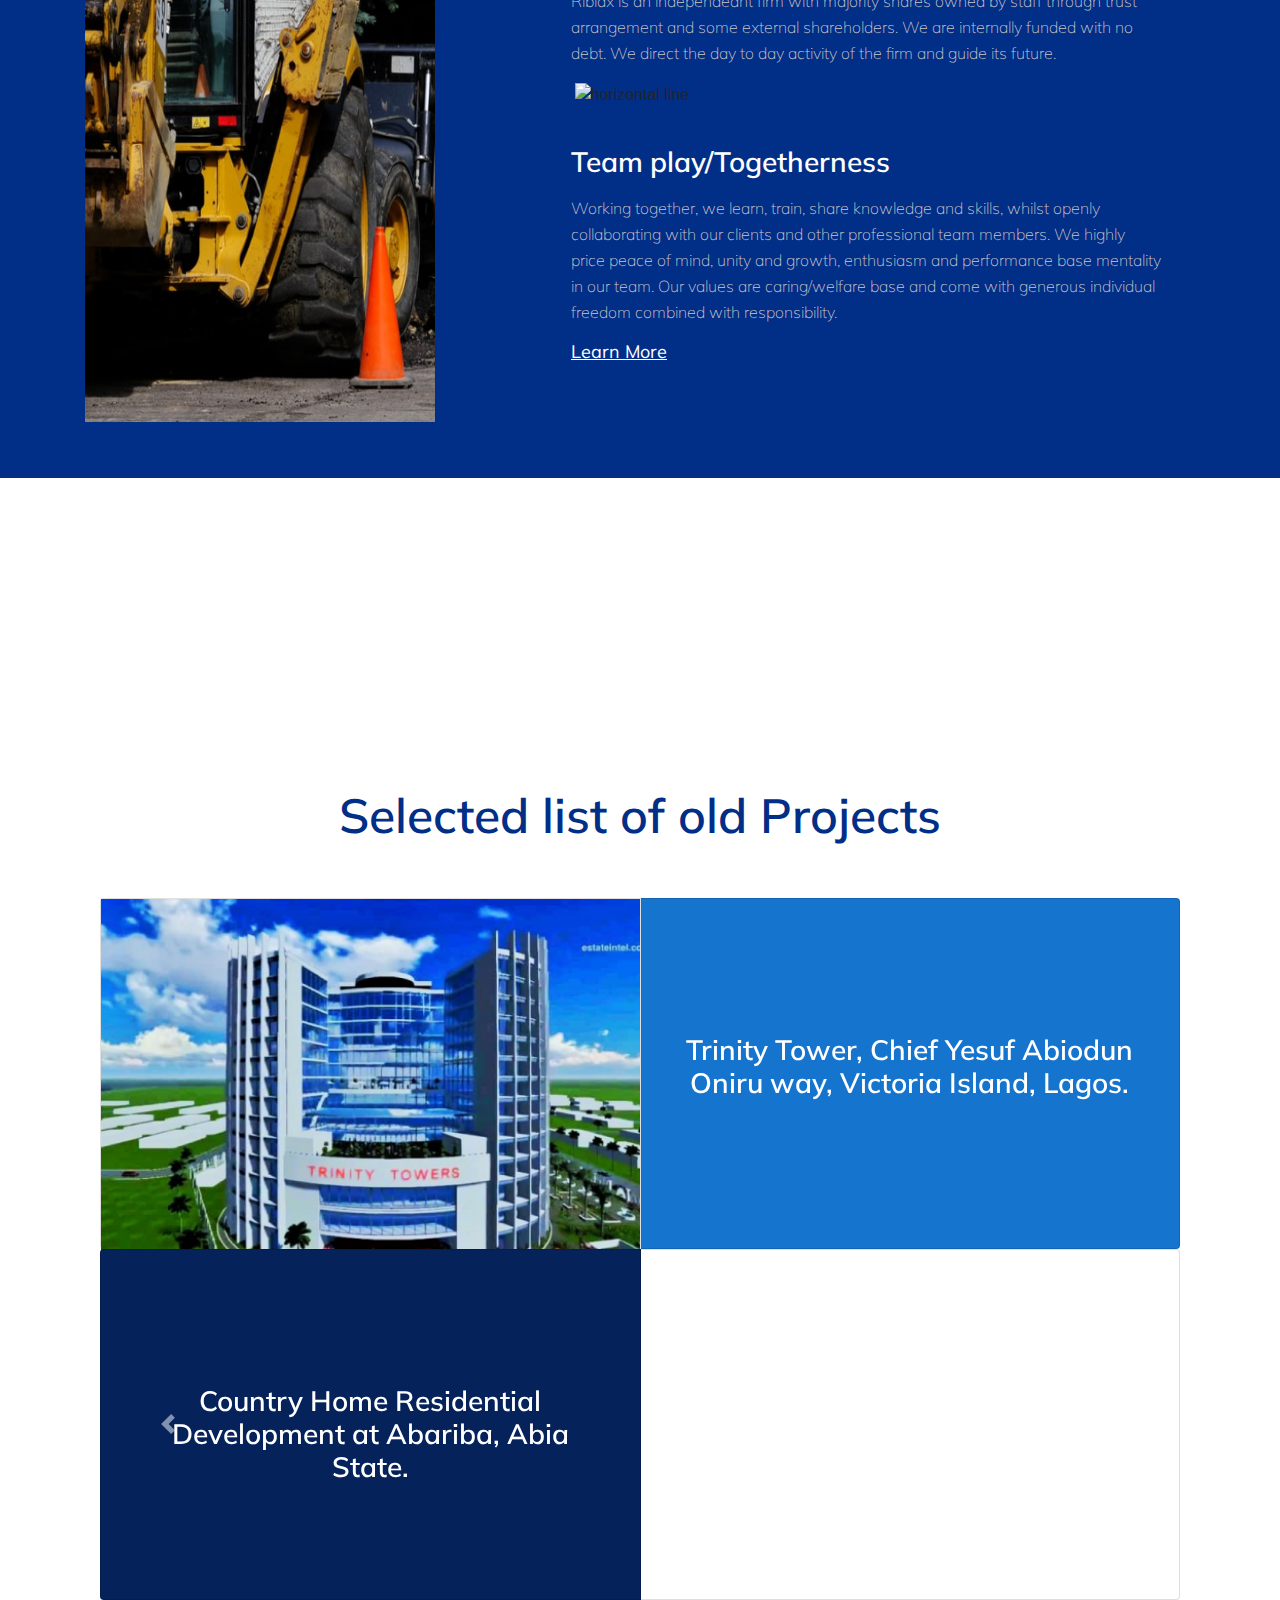
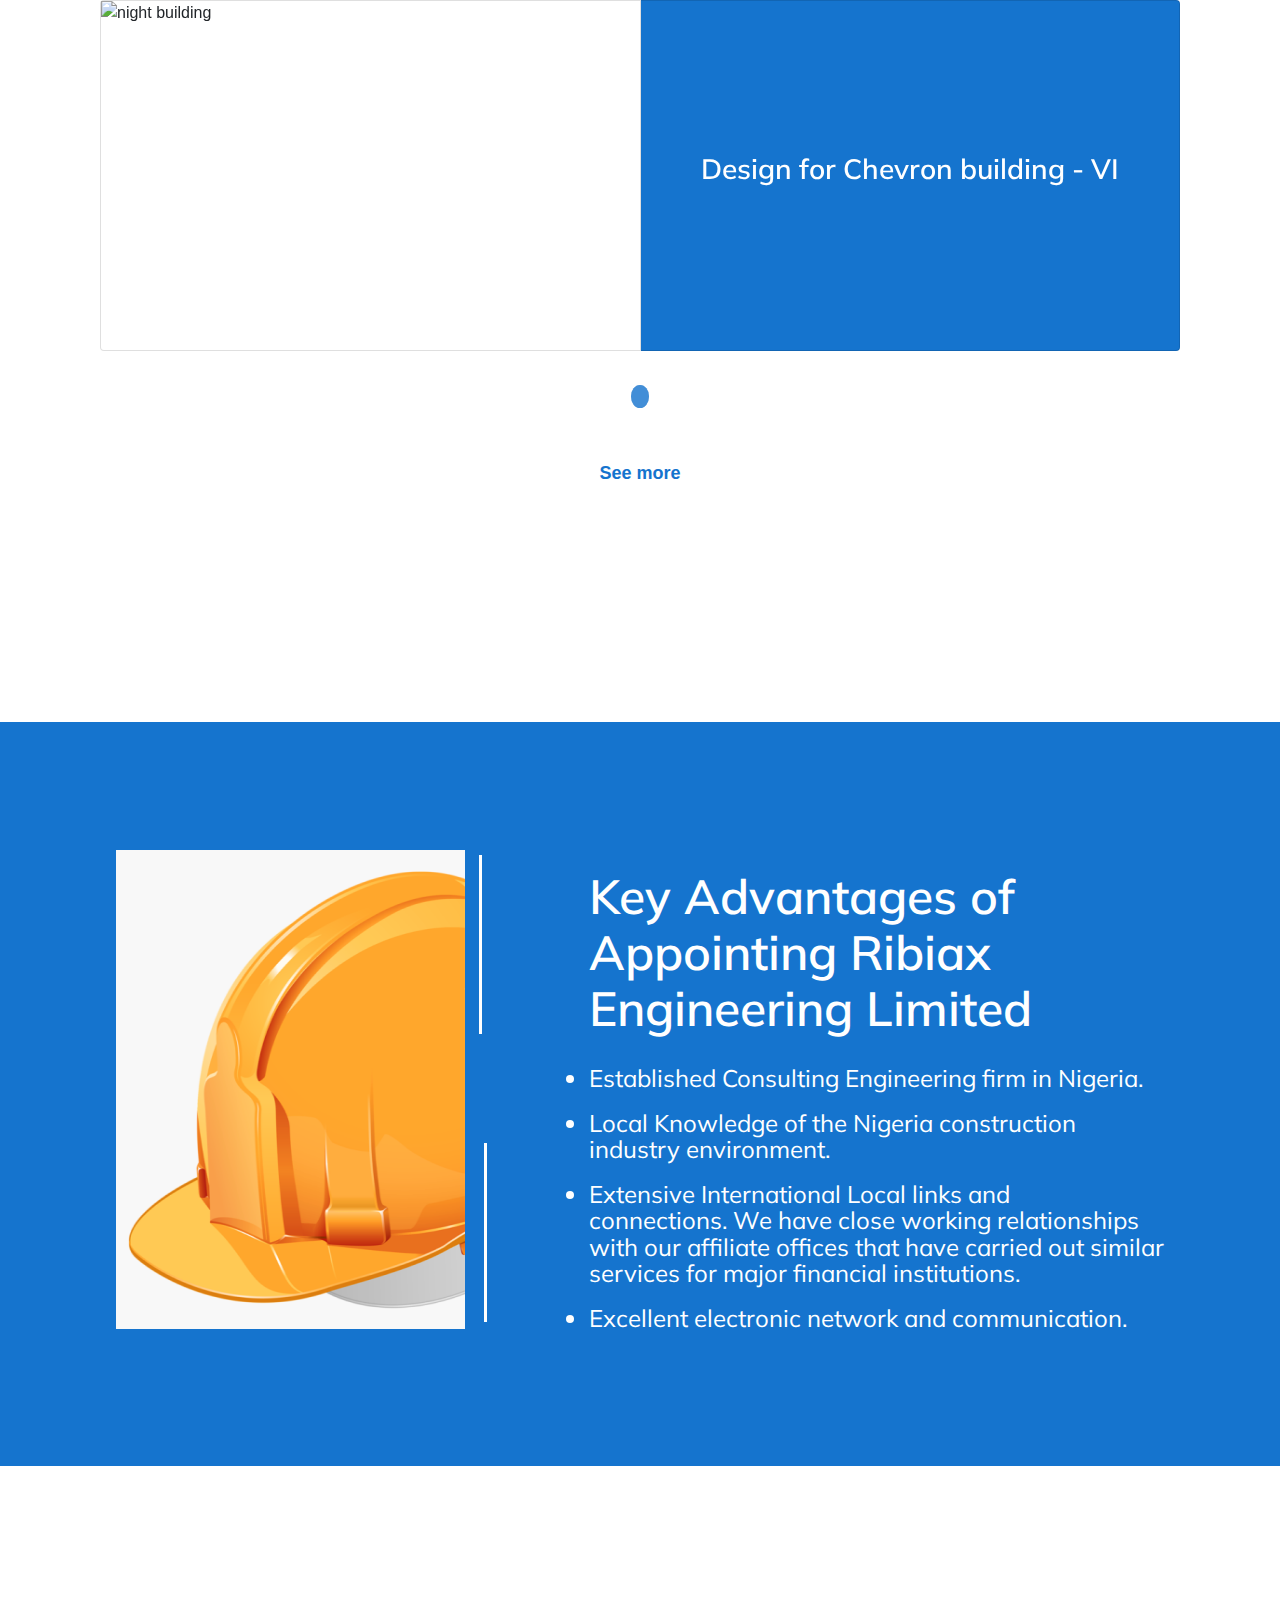
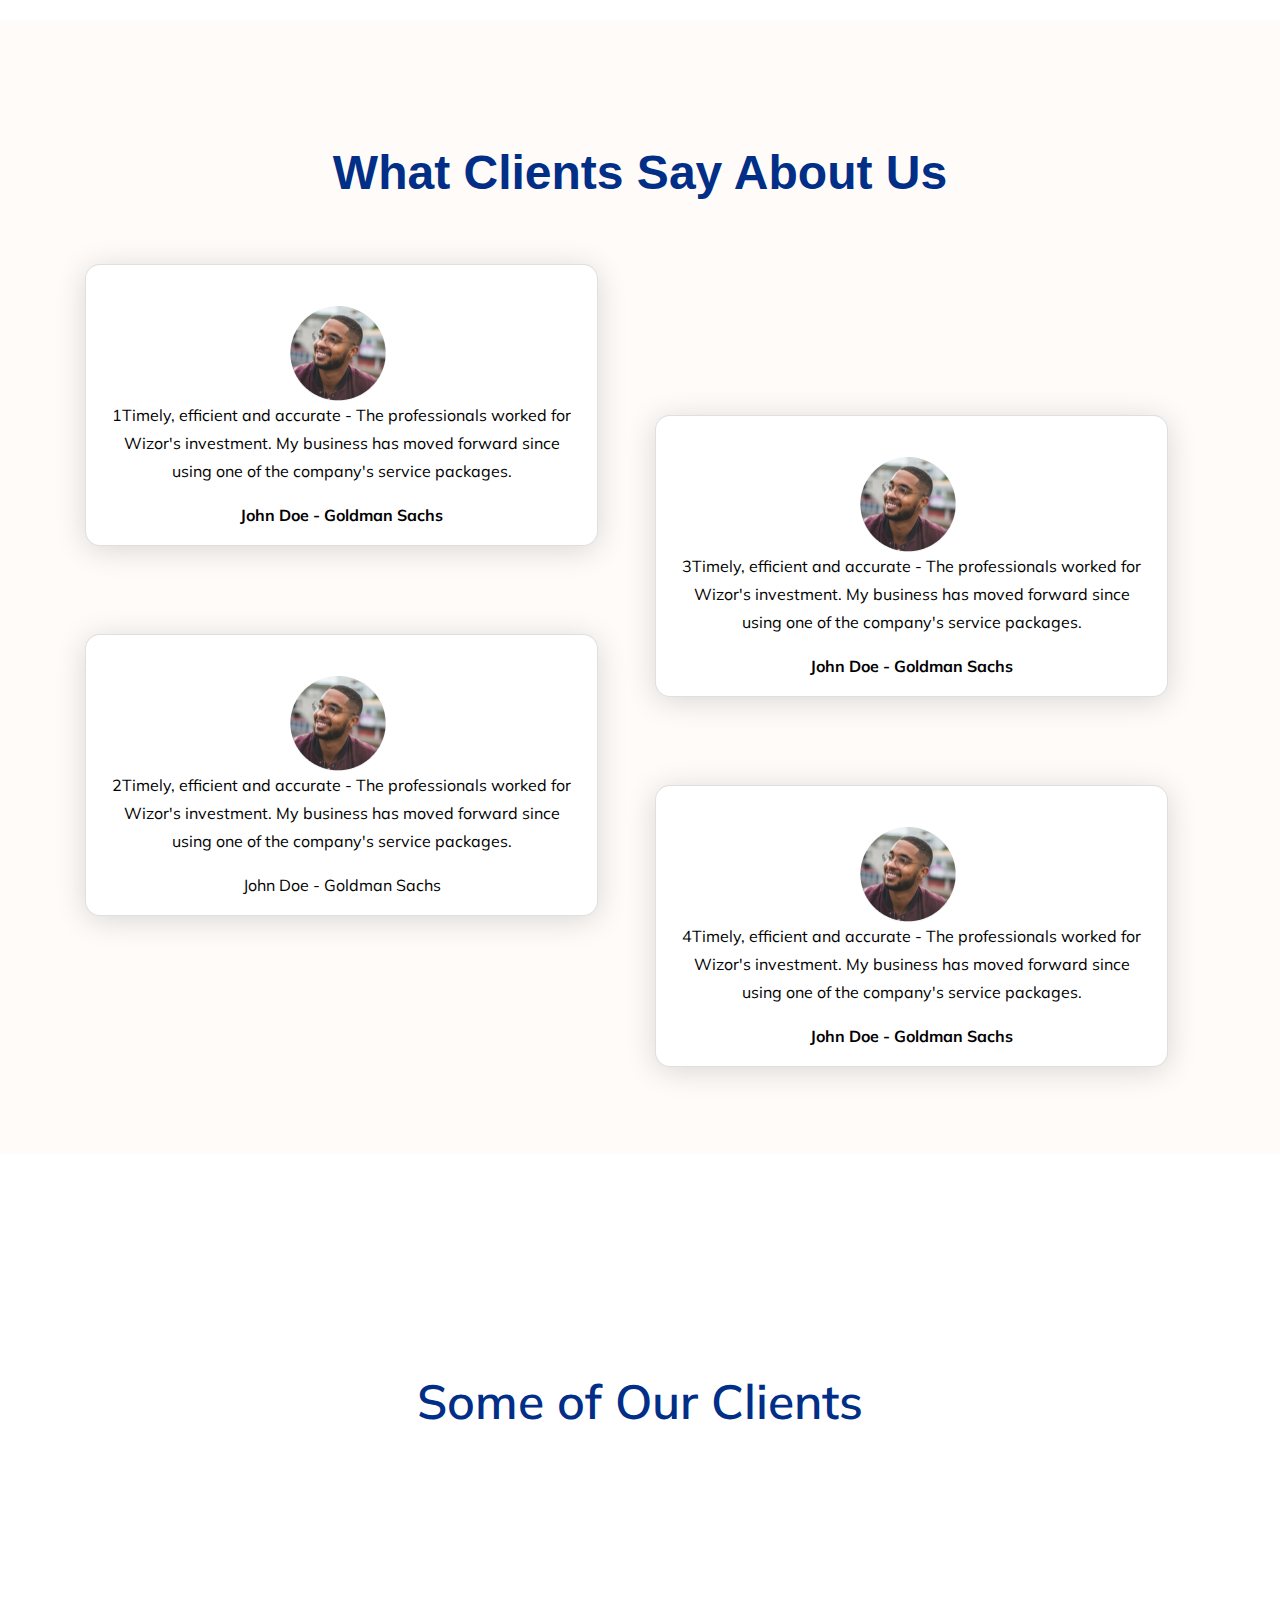
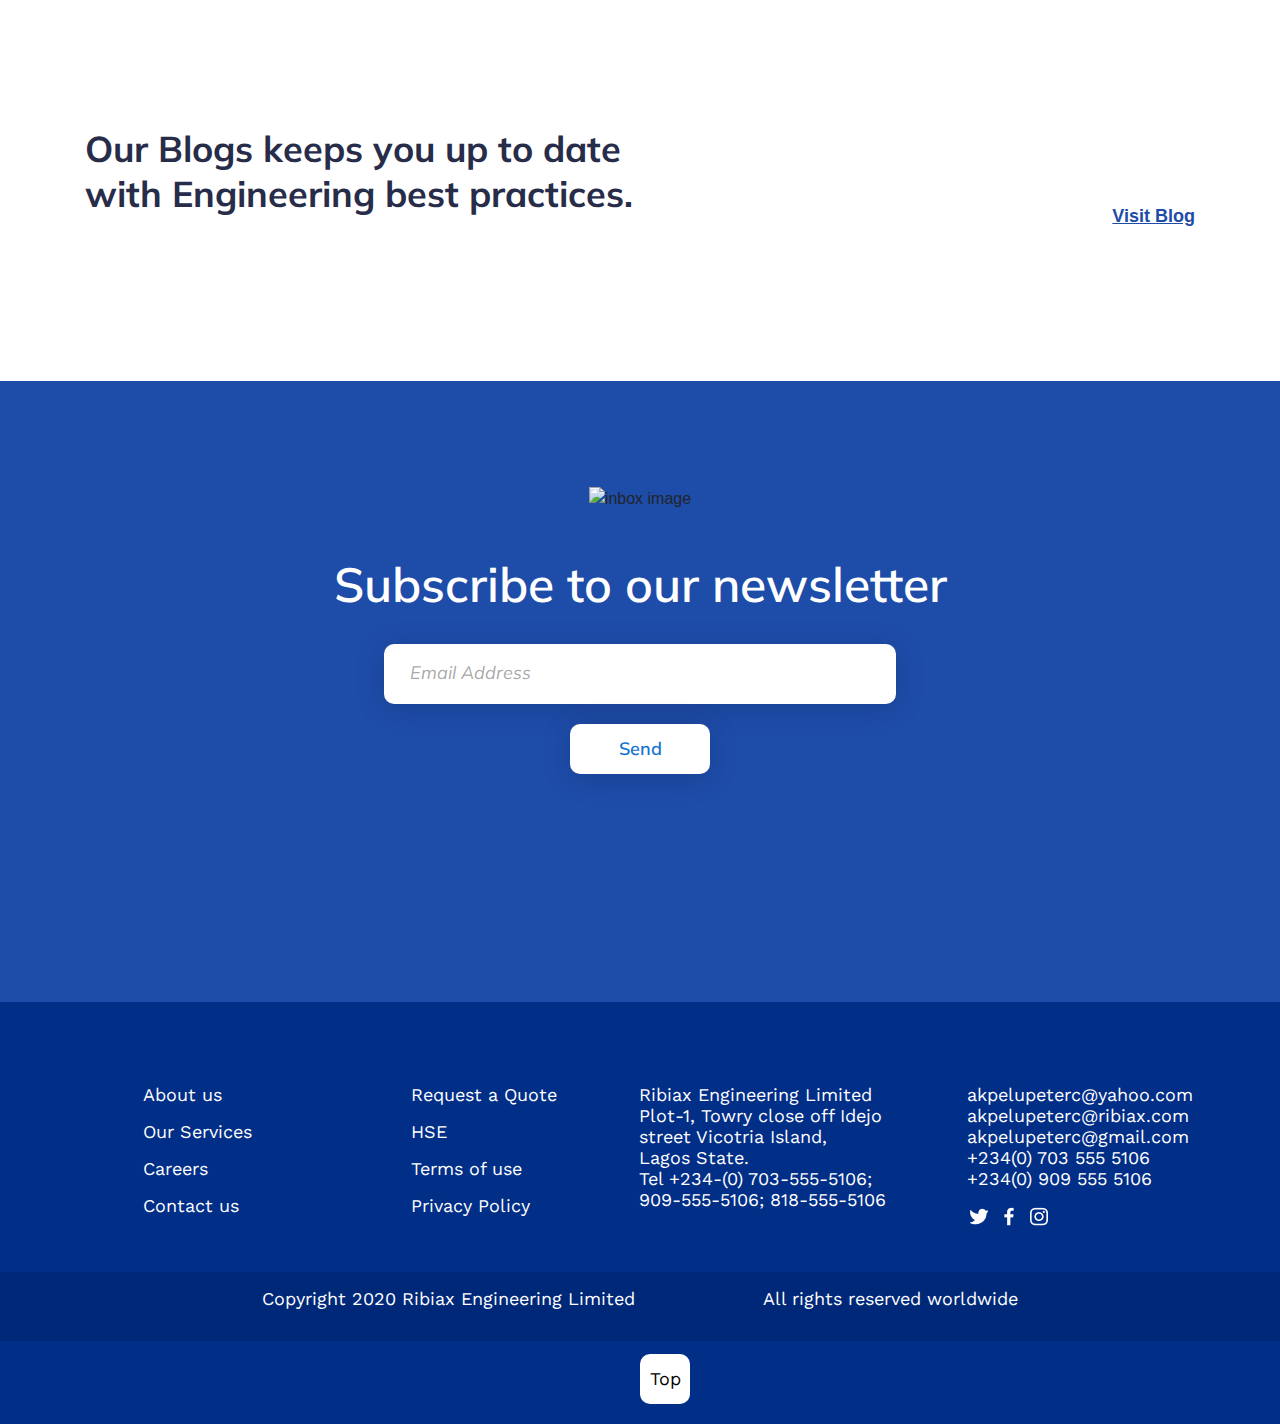
==== commit 6ed47025: "changed the style and approach section image on the landing page" ====
--- a/index.html
+++ b/index.html
@@ -176,7 +176,7 @@
  <div class="container con">
   <div class="row">
     <div class="col-md-4 col-sm-3 hel">
-   <img src="image/helmet.png" alt="helmet" class="img-fluid">
+   <img src="image/civil-engr-background-2.png" alt="helmet" class="img-fluid">
     </div>
     <div class="col-md-8 col-sm-9 top-head-1">
    <h2>Our Style and Approach</h2>
@@ -479,13 +479,13 @@
   <div class="container-fluid">
     <div class="row justify-content-center">
       <div class="col left-column">
-        <p><a href="#">About us</a></p>
-        <p><a href="#">Our Services</a></p>
-        <p> <a href="#">Careers</a></p>
-        <p><a href="">Contact us</a></p>          
+        <p><a href="about.html">About us</a></p>
+        <p><a href="services.html">Our Services</a></p>
+        <p> <a href="careers.html">Careers</a></p>
+        <p><a href="contact.html">Contact us</a></p>          
       </div>
       <div class="col left-column-2">
-        <p><a href="#">Request a Quote</a></p>
+        <p><a href="contact.html">Request a Quote</a></p>
         <p><a href="#">HSE</a></p>
         <p><a href="#">Terms of use</a></p>
         <p><a href="#">Privacy Policy</a></p>    
--- a/styles/index/index.css
+++ b/styles/index/index.css
@@ -399,7 +399,7 @@
 }
 
 main .style .hel img {
-  margin-top: 1px;
+  height: 109%;
 }
 
 main .style .top-head-1 h2 {
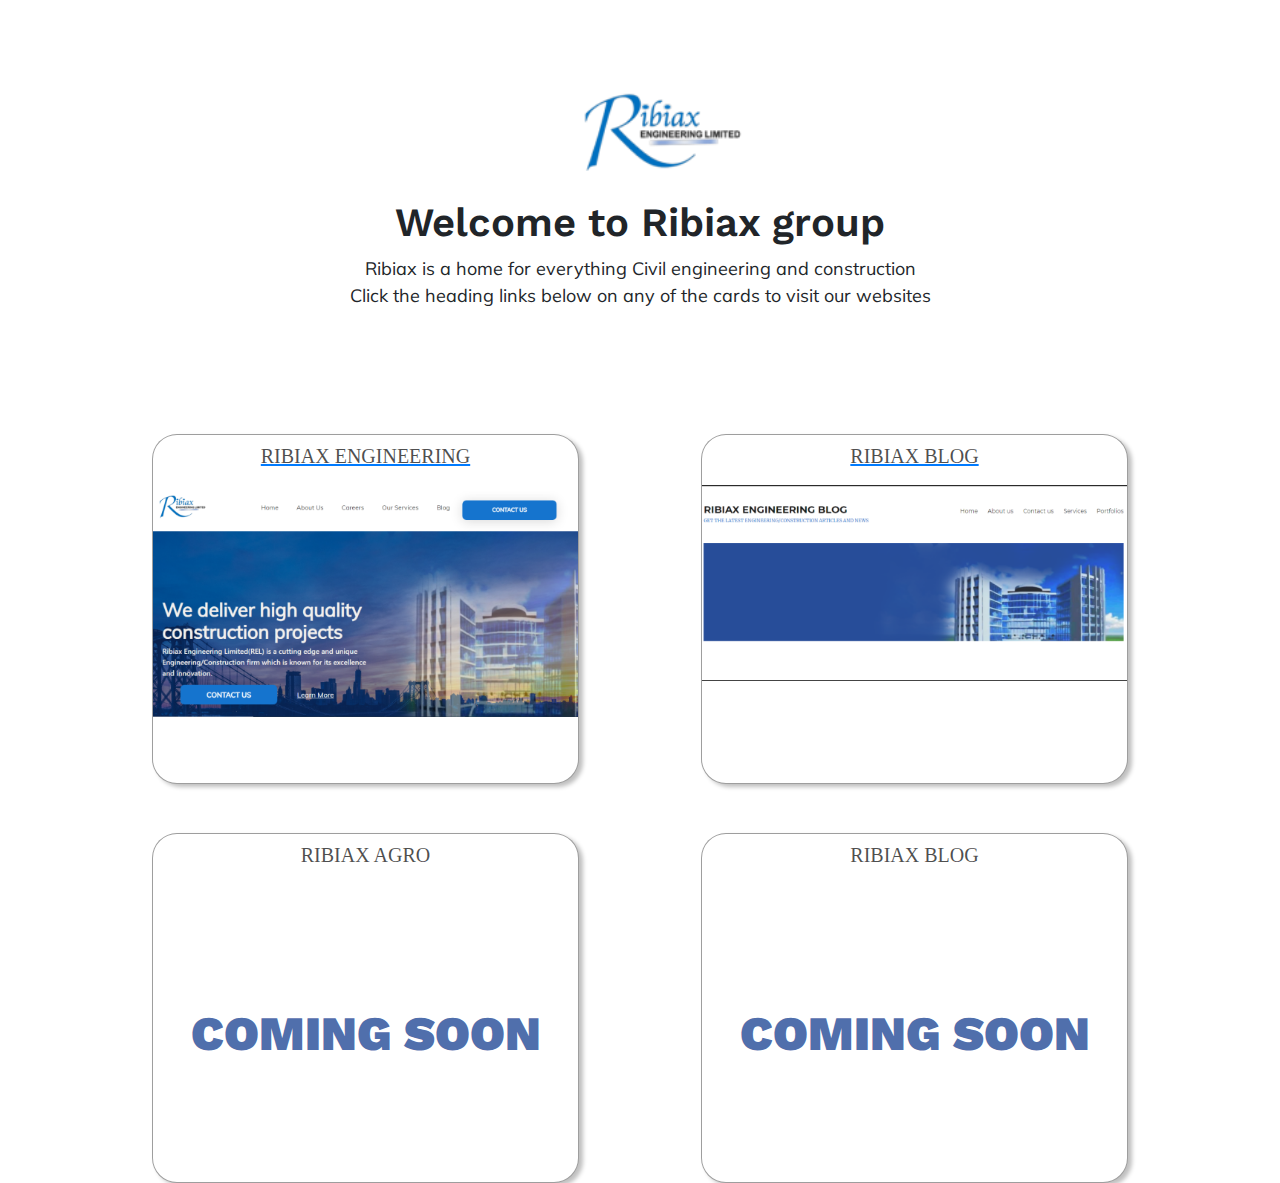
==== commit 3c7d08c4: "updated the index.html and linked the ribiax group page with other pages appropriately" ====
--- a/index.html
+++ b/index.html
@@ -3,15 +3,8 @@
 <head>
     <meta charset="UTF-8">
     <meta name="viewport" content="width=device-width, initial-scale=1.0">
-    <meta http-equiv="X-UA-Compatible" content="ie=edge">
-    <title>Ribiax</title>
-    <meta charset="utf-8">
-    <meta name="viewport" content="width=device-width, initial-scale=1">
-    <link rel="stylesheet" href="https://maxcdn.bootstrapcdn.com/bootstrap/4.4.1/css/bootstrap.min.css">
-    <script src="https://ajax.googleapis.com/ajax/libs/jquery/3.4.1/jquery.min.js"></script>
-    <script src="https://cdnjs.cloudflare.com/ajax/libs/popper.js/1.16.0/umd/popper.min.js"></script>
-    <script src="https://maxcdn.bootstrapcdn.com/bootstrap/4.4.1/js/bootstrap.min.js"></script>
-  <!-- font-awesome -->
+    <title>Ribiax group</title>
+     <!-- font-awesome -->
   <link rel="stylesheet" href="https://use.fontawesome.com/releases/v5.7.0/css/all.css" 
   integrity="sha384-lZN37f5QGtY3VHgisS14W3ExzMWZxybE1SJSEsQp9S+oqd12jhcu+A56Ebc1zFSJ" crossorigin="anonymous">
   <!-- <muli Google fonts -->
@@ -20,525 +13,50 @@
   <link href="https://fonts.googleapis.com/css?family=Lato&display=swap" rel="stylesheet">   
    <!-- work sans font -->
   <link href="https://fonts.googleapis.com/css?family=Work+Sans&display=swap" rel="stylesheet">
-  <!-- Aos library -->
+    <!-- External CSS -->
+    <link rel="stylesheet" href="styles/index-2/index-2.css">
+    <meta name="viewport" content="width=device-width, initial-scale=1">
+    <link rel="stylesheet" href="https://maxcdn.bootstrapcdn.com/bootstrap/4.4.1/css/bootstrap.min.css">
+    <script src="https://ajax.googleapis.com/ajax/libs/jquery/3.4.1/jquery.min.js"></script>
+    <script src="https://cdnjs.cloudflare.com/ajax/libs/popper.js/1.16.0/umd/popper.min.js"></script>
+    <script src="https://maxcdn.bootstrapcdn.com/bootstrap/4.4.1/js/bootstrap.min.js"></script>
+    <!-- Aos library -->
   <link rel="stylesheet" href="https://unpkg.com/aos@next/dist/aos.css" />
-  <!-- Sweet alert -->
-  <script src="https://cdn.jsdelivr.net/npm/sweetalert2@9"></script>
-<link rel="stylesheet" href="styles/index/index.css">
 </head>
-<body>      
-      <!-- Navigation bar -->
-      <nav class="navbar navbar-expand-sm  navbar-dark header-2" id="sect">
-        <a class="navbar-brand log" href="#"> <img src="image/brand.png" alt="logo"></a>
-        <button class="navbar-toggler" type="button" data-toggle="collapse" data-target="#collapsibleNavbar"
-        style="background: #1574CE;">
-          <span class="navbar-toggler-icon"></span>
-        </button>
-        <div class="collapse navbar-collapse exp-colapse " id="collapsibleNavbar">
-          <ul class="navbar-nav no">
-            
-            <li class="nav-item ni">
-              <a about class="nav-link exp" href="index.html">Home</a>
-            </li>            
-            <li class="nav-item ni">
-              <a class="nav-link exp third" href="about.html">About Us</a>
-            </li>    
-            <li class="nav-item ni">
-              <a class="nav-link exp third" href="careers.html">Careers</a>
-            </li>  
-            <li class="nav-item ni">
-              <a class="nav-link exp second" href="services.html">Our Services</a>
-            </li>
-            <li class="nav-item ni">
-                <a class="nav-link exp fifth" href="https://www.ribiax.com">Blog</a>  
-            </li>
-            <li class="nav-item right-btn">
-                <a href="contact.html">
-                  <button type="submit">CONTACT US</button>
-                </a>                    
-              </li>    
-          </ul>
-        </div>  
-      </nav>
-      <!-- End of navigation bar -->
-      <main>
-      <div class="container-fluid top-fluid">
-        <div top-content>
-          <h2>We deliver high quality<br> construction projects</h2>
-          <p>Ribiax Engineering Limited(REL) is a cutting edge and unique<br>
-             Engineering/Construction firm which is known for its excellence<br>
-              and innovation.</p>
-              <a href="contact.html"><button type="submit">CONTACT US</button></a> 
-              <a href="about.html">Learn More</a>
+<body>
+    <main>
+    <div class="container-fluid top">
+     <div class="logo">
+        <img src="image/brand.png" alt="logo">        
+    </div>
+    <h1>Welcome to Ribiax group</h1>
+    <p text>Ribiax is a home for everything Civil engineering and construction<br>
+     Click the heading links below on any of the cards to visit our websites</p>
+    
+    <div class="container-fluid sites-link">
+        <div class="card first-card">
+        <a href="index-2.html"><h3>RIBIAX ENGINEERING</h3></a>
+            <img src="image/ribiax-group-img-new.png" alt="ribiax engineering">
         </div>
-      </div>
-        <!-- About us section-->
-  <section>
-    <div class="container cont-abou">
-      <div class="row justify-content-center cont-about-2">
-        <div class="left">
-          <img src="image/building.png" alt="about us left image" class="build img-fluid">
-          <img src="image/line.png" alt="line" class="img-fluid">
-          <img src="image/line.png" alt="line" class="img-fluid">     
-          
+        <div class=" card second-card">
+         <a href="https://www.ribiax.com"><h3> RIBIAX BLOG</h3></a>
+            <img src="image/ribiax-blog-2.png" alt="ribiax blog">
         </div>
-        <div class="right">
-        <h2>We deliver high quality<br>construction projects</h2>
-        <p>We have been continually involved in many projects for numerous clients.<br>
-        We have also provided engineering services for government of all levels,<br>
-        private individuals and corporate organizations. We have also carried out<br>
-        plan and supervision services for projects designed both in Nigeria and <br>
-        overseas.</p>
-        <button type="submit">Read more about us.</button> 
+       
+    </div>
+    <div class="container-fluid sites-link">
+        <div class="card third-card">
+        <h3>RIBIAX AGRO</h3>
+       <p>COMING SOON</p>
         </div>
-      </div>
+        <div class=" card  fourth-card">
+            <h3>RIBIAX BLOG</h3>
+            <p>COMING SOON</p>
+        </div>
+      
     </div>
-  </section>
-<!-- Services section -->
-<section>
-  <div class="container-fluid services">
-    <div class="container services-content">
-    <h2>We provide the best services<br> in construction.</h2>
-    <p>We have developed a high level of expertise in a number of related fields<br>
-      of engineering as follows:</p>
-      <div class="row c-row justify-content-center">
-        <div class="col-md-4 col-sm-4 w-card fir">
-          <div class="card">
-            <img src="image/asset.png" alt="asset image" class="img-fluid">
-            <h4>Infrastructure Asset<br>
-            Management</h4>
-            <p>This is an integrated, multidisciplinary<br>
-            set of strategies in sustaining public<br> 
-            Infrastructure assets such as water<br>
-             treatment facilities, roads, utility grids,<br>
-            bridges and railways.</p>
-          </div>
-          <div class="card">
-            <img src="image/structural.png" alt="asset image" class="img-fluid">
-            <h4>Structural<br>Engineering Services.</h4>
-            <p>Analysis and design of various<br>
-               structural facilities like industries,<br> 
-               buildings, estate designs, seaport and<br>
-               airport buildings, appraisals of existing<br>
-               structures. etc.</p>
-          </div>
-        </div>
-        <div class="col-md-4 col-sm-4 w-card w-card-2">
-          <div class="card infr">
-            <img src="image/civil.png" alt="asset image" class="img-fluid">
-            <h4>Civil/Infrastructure</h4>
-            <p s-card-content>Projects in this category include<br>
-              Infrastructural planning of both urban<br> 
-              and rural developments, Water/Waste<br>
-               water engineering design and<br>
-               monitoring.</p>
-          </div>
-          <div class="card sus">
-            <img src="image/sustain.png" alt="asset image" class="img-fluid">
-            <h4>Sustainability</h4>
-            <p s-card-content>We consider sustainable development<br>
-               a very critical issue and have trained<br> 
-               ourselves into developing a strategy of <br>
-               clear and ambitious goals to design<br>
-               using the natural capacity of the world.</p>
-          </div>
-        </div>
-        <div class="col-md-4 col-sm-4 w-card">
-          <div class="card proj">
-            <img src="image/project.png" alt="asset image" class="img-fluid">
-            <h4>Project Management<br>Services</h4>
-            <p>Includes Cost Control & Value<br>
-              Engineering, Technical and Financial<br> 
-              Evaluation of Tenders, Contracts and<br>
-              Contractors, Pre and Post Contract<br>
-              Management.</p>
-          </div>
-          <div class="card geo">
-            <img src="image/geotech.png" alt="asset image" class="img-fluid">
-            <h4>Geotechnical<br>
-              Engineering Services</h4>
-            <p>Geotechnical Engineering design<br>
-              covering general site investigation,<br> 
-              scoping and management of data<br>
-               analysis and design. Our skills base is<br>
-               wide.</p>
-          </div>
-        </div>
-      </div>
-  </div>
-  </div>
-</section>
-<!-- End of services section -->
-
-<!-- Style and Approach -->
-<section>
-  <div class="style">
- <div class="container con">
-  <div class="row">
-    <div class="col-md-4 col-sm-3 hel">
-   <img src="image/civil-engr-background-2.png" alt="helmet" class="img-fluid">
     </div>
-    <div class="col-md-8 col-sm-9 top-head-1">
-   <h2>Our Style and Approach</h2>
-   <h6>Innovative Culture and uniqueness</h6>
-   <p>Ribiax is an independednt firm with majority shares owned by staff through trust<br>
-     arrangement and some external shareholders. We are internally funded with no<br>
-      debt. We direct the day to day activity of the firm and guide its future.</p>
-      <img src="image/hori-line.png" alt="horizontal line" class="img-fluid">
-      <h6>Team play/Togetherness</h6>
-   <p>Working together, we learn, train, share knowledge and skills, whilst openly<br>
-      collaborating with our clients and other professional team members. We highly<br>
-       price peace of mind, unity and growth, enthusiasm and performance base mentality<br> 
-       in our team. Our values are caring/welfare base and come with generous individual<br>
-      freedom combined with responsibility.</p>
-      <a href="about-style-approach.html">Learn More</a>
-    </div>
-  </div>
- </div>
-  </div>
- </section>
-<!-- End of style and approach -->
-
-<!-- List of projects -->
-
-<section>
-  <div class="container">
-    <div class="row project-row justify-content-center">
-      <div class="col-md-12 col-sm-12 project">
-        <h2>Selected list of old Projects</h2>
-        <!-- Carousel -->
-        <div id="demo" class="carousel slide" data-ride="carousel">
- 
-          <!-- Indicators -->
-          <ul class="carousel-indicators indi">
-            <li class="f" data-target="#demo" data-slide-to="0" class="active"></li>
-            <li class="f" data-target="#demo" data-slide-to="1"></li>
-            <li class="f" data-target="#demo" data-slide-to="2"></li>
-          </ul>
-        
-          <!-- The slideshow -->
-          <div class="carousel-inner">
-            <div class="carousel-item active">
-              
-        <div class="container">
-          <div class="card-group ca">
-              <div class="card">
-                <img src="image/7.png" alt="">
-              </div>
-              <div class="card content">
-              <p>Trinity Tower, Chief Yesuf Abiodun<br>
-              Oniru way, Victoria Island, Lagos.</p>  
-              </div>
-            </div>
-            <div class="card-group ca">
-              <div class="card content-2">
-                <p>Country Home Residential<br>
-                Development at Abariba, Abia<br>
-                State.</p>
-              </div>
-              <div class="card content-3">
-               <img src="image/tall.png" alt=""> 
-              </div>
-            </div>
-            <div class="card-group ca">
-              <div class="card">
-             <img src="image/night-build.png" alt="night building">
-              </div>
-              <div class="card content-4">
-              <p>Design for Chevron building - VI</p>
-              </div>
-            </div>
-          </div>
-            </div>
-            <div class="carousel-item">
-              
-        <div class="container">
-          <div class="card-group ca">
-              <div class="card">
-                <img src="image/7.png" alt="">    
-              </div>
-              <div class="card content">
-                <p>Trinity Tower, Chief Yesuf Abiodun<br>
-                  Oniru way, Victoria Island, Lagos.</p>  
-              </div>
-            </div>
-            <div class="card-group ca">
-              <div class="card content-2">
-                <p>Country Home Residential<br>
-                  Development at Abariba, Abia<br>
-                  State.</p>
-              </div>
-              <div class="card">
-                <img src="image/tall.png" alt="">   
-              </div>
-            </div>
-            <div class="card-group ca">
-              <div class="card">
-                <img src="image/night-build.png" alt="night building">    
-              </div>
-              <div class="card content-4">
-                <p>Design for Chevron building - VI</p>   
-              </div>
-            </div>
-          </div>
-            </div>
-            <div class="carousel-item">
-              
-        <div class="container">
-          <div class="card-group ca">
-              <div class="card">
-             <img src="image/7.png" alt="">      
-              </div>
-              <div class="card content">
-                <p>Trinity Tower, Chief Yesuf Abiodun<br>
-                  Oniru way, Victoria Island, Lagos.</p>
-              </div>
-            </div>
-            <div class="card-group ca">
-              <div class="card content-2">
-                <p>Country Home Residential<br>
-                  Development at Abariba, Abia<br>
-                  State.</p>   
-              </div>
-              <div class="card">
-                <img src="image/tall.png" alt="">  
-              </div>
-            </div>
-            <div class="card-group ca">
-              <div class="card">
-                <img src="image/night-build.png" alt="night building">     
-              </div>
-              <div class="card content-4">
-                <p>Design for Chevron building - VI</p>
-              </div>
-            </div>
-          </div>
-            </div>
-          </div>
-        
-          <!-- Left and right controls -->
-          <a class="carousel-control-prev" href="#demo" data-slide="prev">
-            <span class="carousel-control-prev-icon"></span>
-          </a>
-          <a class="carousel-control-next" href="#demo" data-slide="next">
-            <span class="carousel-control-next-icon"></span>
-          </a>
-        
-        </div>
- 
-      </div>
-      <div class="link-ongoing">
-      <a href="completed-proj.html" style="margin: 8%;"><p style="text-align: center; font-family: 'Noto sans', sans-serif;
-       color: #1574CE; margin-top: 7%; font-weight: 580;
-       font-size: 18px;">
-       See more</p></a>
-      </div>
-    </div>
-  </div>
- </section>
-<!-- End of List of projects -->
-
-<!-- Advantages section -->
-
- <!-- Advantage section -->
- <section>
-  <div class="container adv">
-    <div class="row justify-content-center">
-      <div class="left">
-       <img src="image/eng-helmet.png" alt="helmet image" class="img-fluid">
-       <img src="image/white-line.png" alt="line" class="img-fluid"> 
-       <img src="image/white-line.png" alt="line" class="img-fluid">          
-      </div>
-      <div class="right right-new">
-        <h2>Key Advantages of <br>
-          Appointing Ribiax<br> Engineering Limited</h2>
-          <ul>
-            <li>Established Consulting Engineering firm in Nigeria.</li>
-            <li loc>Local Knowledge of the Nigeria construction<br>
-            industry environment.</li>
-            <li loc>Extensive International Local links and <br>
-              connections. We have close working relationships<br>
-            with our affiliate offices that have carried out similar<br>
-          services for major financial institutions.</li>
-          <li loc>Excellent electronic network and communication.</li>
-          </ul>
-      </div>
-    </div>
-  </div>
- </section>
-<!-- End of Advantages section -->
-
-<!-- Testimonial section -->
-<section test>
-  <div class="container-fluid testimonial">
-    <h2>What Clients Say About Us</h2>
-    <div class="container">
-      <div class="row card-test">
-        <div class="col-md-6 col-sm-6 left-2">
-        <div class="card">
-          <img src="image/Ellipse-2.png" alt="human photo">
-          <p>1Timely, efficient and accurate - The professionals worked for<br>
-           Wizor's investment. My business has moved forward since<br>
-           using one of the company's service packages.</p>
-           <p second>John Doe - Goldman Sachs</p>
-        </div>  
-        <div class="card test-card second">
-          <img src="image/Ellipse-2.png" alt="human photo">
-          <p two>2Timely, efficient and accurate - The professionals worked for<br>
-           Wizor's investment. My business has moved forward since<br>
-           using one of the company's service packages.</p>
-           <p >John Doe - Goldman Sachs</p>
-        </div>
-        </div>
-        <div class="col-md-6 col-sm-6 right-2">
-          <div class="card f-right three">
-            <img src="image/Ellipse-2.png" alt="human photo">
-          <p>3Timely, efficient and accurate - The professionals worked for<br>
-           Wizor's investment. My business has moved forward since<br>
-           using one of the company's service packages.</p>
-           <p second>John Doe - Goldman Sachs</p>
-          </div>
-          <div class="card test-card b-right four">
-            <img src="image/Ellipse-2.png" alt="human photo">
-          <p>4Timely, efficient and accurate - The professionals worked for<br>
-           Wizor's investment. My business has moved forward since<br>
-           using one of the company's service packages.</p>
-           <p second>John Doe - Goldman Sachs</p>
-          </div> 
-        </div>
-      </div>
-    </div>
-  </div>
- </section>
-<!-- End of testimonial section -->
-
-<!-- Clients section -->
-<section>
-  <div class="container-fluid clients">
-    <h2>Some of Our Clients</h2>   
-    <marquee behavior="" direction="">     
-    <div class="row cssmarquee">
-     <img src="image/Group 572.png" alt="">
-     <img src="image/arm.png" alt="">
-     <img src="image/unnamed.png" alt="">
-     <img src="image/UPDC-LOGO.png" alt="">
-     <img src="image/africa.png" alt="">
-     <img src="image/nnpc.png" alt="">        
-     <img src="image/spdc-internships.png" alt="">
-    </div>
-  </marquee>
-  </div>
- </section>
-<!-- End of clients section -->
-
-<!-- Blog section -->
-<section>
-<div class="container blog">
-<h4>Our Blogs keeps you up to date<br>
- with Engineering best practices.</h4>
- <a href="https://www.ribiax.com">Visit Blog</a>
-</div>
-</section>
-<!-- <div class="container-fluid blog-card">
-  <div class="row justify-content-center">
-  <div class="first-image col-md-3 col-sm-3">
-    <img src="image/drilldown-blog-1.jpg" alt="blog-1 image">
-  </div>
-  <div class="second-image col-md-3 col-sm-3">
-    <img src="image/art-blog.jpg" alt="blog-2 image">
-  </div>
-  <div class="third-image col-md-3 col-sm-3">
-    <img src="image/woman-blog.jpg" alt="blog-3">
-  </div>
-  <div class="fourth-image col-md-3 col-sm-3">
-    <img src="image/plain-wall-blog.jpg" alt="blog-4">
-  </div>
-</div>
-</div> -->
-
-<!-- Newsletter section -->
-<section>
-  <div class="container-fluid newsletter">
-    <div class="row justify-content-center cen">
-  <img src="image/Group 561.png" alt="inbox image">      
-          </div>
-    <h4>Subscribe to our newsletter</h4>    
-    <form id="subscribe">     
-    <div class="row justify-content-center in">
-      <input type="search" id="email" placeholder="Email Address" required>
-    </div>
-   <div class="row justify-content-center"> <button type="submit">Send</button></div>
-  </form>
-    </div>
- </section>
- <!-- End of Newsletter section -->
-
-  <!-- Footer section -->
-<footer>
-  <div class="foot">
-  <div class="container-fluid">
-    <div class="row justify-content-center">
-      <div class="col left-column">
-        <p><a href="about.html">About us</a></p>
-        <p><a href="services.html">Our Services</a></p>
-        <p> <a href="careers.html">Careers</a></p>
-        <p><a href="contact.html">Contact us</a></p>          
-      </div>
-      <div class="col left-column-2">
-        <p><a href="contact.html">Request a Quote</a></p>
-        <p><a href="#">HSE</a></p>
-        <p><a href="#">Terms of use</a></p>
-        <p><a href="#">Privacy Policy</a></p>    
-      </div>
-      <div class="col left-column-3">
-        <p>Ribiax Engineering Limited<br>
-           Plot-1, Towry close off Idejo street Vicotria Island, <br>
-           Lagos State.<br>
-           Tel +234-(0) 703-555-5106;<br>
-           909-555-5106; 818-555-5106</p>
-      </div>
-      <div class="col d-col left-column-4">
-        <p>akpelupeterc@yahoo.com<br>
-           akpelupeterc@ribiax.com<br>
-           akpelupeterc@gmail.com<br>
-           +234(0) 703 555 5106<br>
-           +234(0) 909 555 5106</p>
-           <div class="social">
-             <a href="https://twitter.com/ribiax">
-               <img src="image/eva_twitter-fill.png" alt="twitter logo">
-            </a>
-            <a href="">
-              <img src="image/facebook-icon.png" alt="facebook social icon">
-            </a>
-             <a href="">
-               <img src="image/instagram-icon.png" alt="facebook social icon">
-            </a>
-           </div>
-      </div>
-    </div>
-    <div class="row  copy">
-      <p>Copyright 2020 Ribiax Engineering Limited</p>
-      <p second>All rights reserved worldwide</p>
-    </div>
-  </div>
-  <div class="scrol">
-    <a href="#sect"><button>Top</button></a>
-  </div>
-  </div>
- </footer>
-</main>
-  <!-- Javascript animate on scroll -->
-  <script src="https://unpkg.com/aos@next/dist/aos.js"></script>
-  <script>
-    AOS.init({
-        offset: 400,
-        duration: 1000
-    });
-  </script>
-      <script src="newsletter.js"></script>
-  <!-- Sweet alert -->
-  <script src="sweetalert2.all.min.js"></script>
-<!-- Optional: include a polyfill for ES6 Promises for IE11 -->
-<script src="https://cdn.jsdelivr.net/npm/promise-polyfill"></script>
+    
+    </main>
 </body>
 </html>--- a/styles/index-2/index-2.css
+++ b/styles/index-2/index-2.css
@@ -0,0 +1,264 @@
+main .logo {
+  margin-top: 6%;
+  margin-left: 45%;
+}
+
+main .logo img {
+  width: 25%;
+  height: 22%;
+}
+
+main .top h1 {
+  text-align: center;
+  font-family: 'work sans', sans-serif;
+  font-weight: 600;
+  -webkit-animation-name: moveToLeft;
+          animation-name: moveToLeft;
+  -webkit-animation-duration: 2s;
+          animation-duration: 2s;
+}
+
+main .top p[text] {
+  text-align: center;
+  font-family: 'muli', sans-serif;
+  font-size: 18px;
+  -webkit-animation-name: moveToRight;
+          animation-name: moveToRight;
+  -webkit-animation-duration: 2s;
+          animation-duration: 2s;
+}
+
+main .top .sites-link {
+  display: -webkit-box;
+  display: -ms-flexbox;
+  display: flex;
+  -webkit-box-orient: horizontal;
+  -webkit-box-direction: normal;
+      -ms-flex-flow: row wrap;
+          flex-flow: row wrap;
+  -webkit-box-pack: space-evenly;
+      -ms-flex-pack: space-evenly;
+          justify-content: space-evenly;
+}
+
+main .top .sites-link .first-card {
+  width: 35%;
+  height: 350px;
+  background: #FFFFFF;
+  border: 1px solid rgba(0, 0, 0, 0.38);
+  -webkit-box-sizing: border-box;
+          box-sizing: border-box;
+  -webkit-box-shadow: 4px 3px 4px rgba(0, 0, 0, 0.25);
+          box-shadow: 4px 3px 4px rgba(0, 0, 0, 0.25);
+  border-radius: 25px;
+  margin-top: 9%;
+}
+
+main .top .sites-link .first-card a {
+  text-decoration: underline;
+}
+
+main .top .sites-link .first-card a h3 {
+  font-family: 'Roboto';
+  font-style: normal;
+  font-weight: normal;
+  font-size: 20px;
+  line-height: 42px;
+  color: rgba(0, 0, 0, 0.7);
+  text-align: center;
+}
+
+main .top .sites-link .second-card {
+  width: 35%;
+  height: 350px;
+  background: #FFFFFF;
+  border: 1px solid rgba(0, 0, 0, 0.38);
+  -webkit-box-sizing: border-box;
+          box-sizing: border-box;
+  -webkit-box-shadow: 4px 3px 4px rgba(0, 0, 0, 0.25);
+          box-shadow: 4px 3px 4px rgba(0, 0, 0, 0.25);
+  border-radius: 25px;
+  margin-top: 9%;
+}
+
+main .top .sites-link .second-card a {
+  text-decoration: underline;
+}
+
+main .top .sites-link .second-card a h3 {
+  font-family: 'Roboto';
+  font-style: normal;
+  font-weight: normal;
+  font-size: 20px;
+  line-height: 42px;
+  color: rgba(0, 0, 0, 0.7);
+  text-align: center;
+}
+
+main .top .sites-link .third-card {
+  width: 35%;
+  height: 350px;
+  background: #FFFFFF;
+  border: 1px solid rgba(0, 0, 0, 0.38);
+  -webkit-box-sizing: border-box;
+          box-sizing: border-box;
+  -webkit-box-shadow: 4px 3px 4px rgba(0, 0, 0, 0.25);
+          box-shadow: 4px 3px 4px rgba(0, 0, 0, 0.25);
+  border-radius: 25px;
+  margin-top: 4%;
+}
+
+main .top .sites-link .third-card h3 {
+  font-family: 'Roboto';
+  font-style: normal;
+  font-weight: normal;
+  font-size: 20px;
+  line-height: 42px;
+  color: rgba(0, 0, 0, 0.7);
+  text-align: center;
+}
+
+main .top .sites-link .third-card P {
+  font-family: Roboto;
+  font-style: normal;
+  font-weight: 900;
+  font-size: 48px;
+  line-height: 75px;
+  margin: auto;
+  color: rgba(1, 46, 135, 0.7);
+  font-family: 'work sans', sans-serif;
+}
+
+main .top .sites-link .fourth-card {
+  width: 35%;
+  height: 350px;
+  background: #FFFFFF;
+  border: 1px solid rgba(0, 0, 0, 0.38);
+  -webkit-box-sizing: border-box;
+          box-sizing: border-box;
+  -webkit-box-shadow: 4px 3px 4px rgba(0, 0, 0, 0.25);
+          box-shadow: 4px 3px 4px rgba(0, 0, 0, 0.25);
+  border-radius: 25px;
+  margin-top: 4%;
+}
+
+main .top .sites-link .fourth-card h3 {
+  font-family: 'Roboto';
+  font-style: normal;
+  font-weight: normal;
+  font-size: 20px;
+  line-height: 42px;
+  color: rgba(0, 0, 0, 0.7);
+  text-align: center;
+}
+
+main .top .sites-link .fourth-card P {
+  font-family: 'work sans', sans-serif;
+  font-style: normal;
+  font-weight: 900;
+  font-size: 48px;
+  line-height: 75px;
+  color: rgba(1, 46, 135, 0.7);
+  margin: auto;
+}
+
+@-webkit-keyframes moveToLeft {
+  0% {
+    -webkit-transform: translateX(120px);
+            transform: translateX(120px);
+    opacity: 0;
+  }
+  100% {
+    -webkit-transform: translateX(0);
+            transform: translateX(0);
+    opacity: 1;
+  }
+}
+
+@keyframes moveToLeft {
+  0% {
+    -webkit-transform: translateX(120px);
+            transform: translateX(120px);
+    opacity: 0;
+  }
+  100% {
+    -webkit-transform: translateX(0);
+            transform: translateX(0);
+    opacity: 1;
+  }
+}
+
+@-webkit-keyframes moveToRight {
+  0% {
+    -webkit-transform: translateX(-120px);
+            transform: translateX(-120px);
+    opacity: 0;
+  }
+  100% {
+    -webkit-transform: translateX(0);
+            transform: translateX(0);
+    opacity: 1;
+  }
+}
+
+@keyframes moveToRight {
+  0% {
+    -webkit-transform: translateX(-120px);
+            transform: translateX(-120px);
+    opacity: 0;
+  }
+  100% {
+    -webkit-transform: translateX(0);
+            transform: translateX(0);
+    opacity: 1;
+  }
+}
+
+@media only screen and (max-width: 414px) {
+  main .logo img {
+    width: 50%;
+    height: 40% !important;
+  }
+  main .top p[text] {
+    font-size: 18px;
+    text-align: center;
+  }
+  main .top .sites-link {
+    -webkit-box-orient: vertical;
+    -webkit-box-direction: normal;
+        -ms-flex-direction: column;
+            flex-direction: column;
+  }
+  main .top .sites-link .first-card {
+    width: 100%;
+  }
+  main .top .sites-link .second-card {
+    width: 100%;
+  }
+  main .top .sites-link .third-card {
+    width: 100%;
+  }
+  main .top .sites-link .third-card p {
+    text-align: center;
+  }
+  main .top .sites-link .fourth-card {
+    width: 100%;
+  }
+  main .top .sites-link .fourth-card p {
+    text-align: center;
+  }
+}
+
+@media only screen and (min-width: 500px) and (max-width: 1024px) {
+  main .logo img {
+    width: 50%;
+    height: 40% !important;
+  }
+  main .top .sites-link .third-card p {
+    text-align: center;
+  }
+  main .top .sites-link .fourth-card p {
+    text-align: center;
+  }
+}
+/*# sourceMappingURL=index-2.css.map */